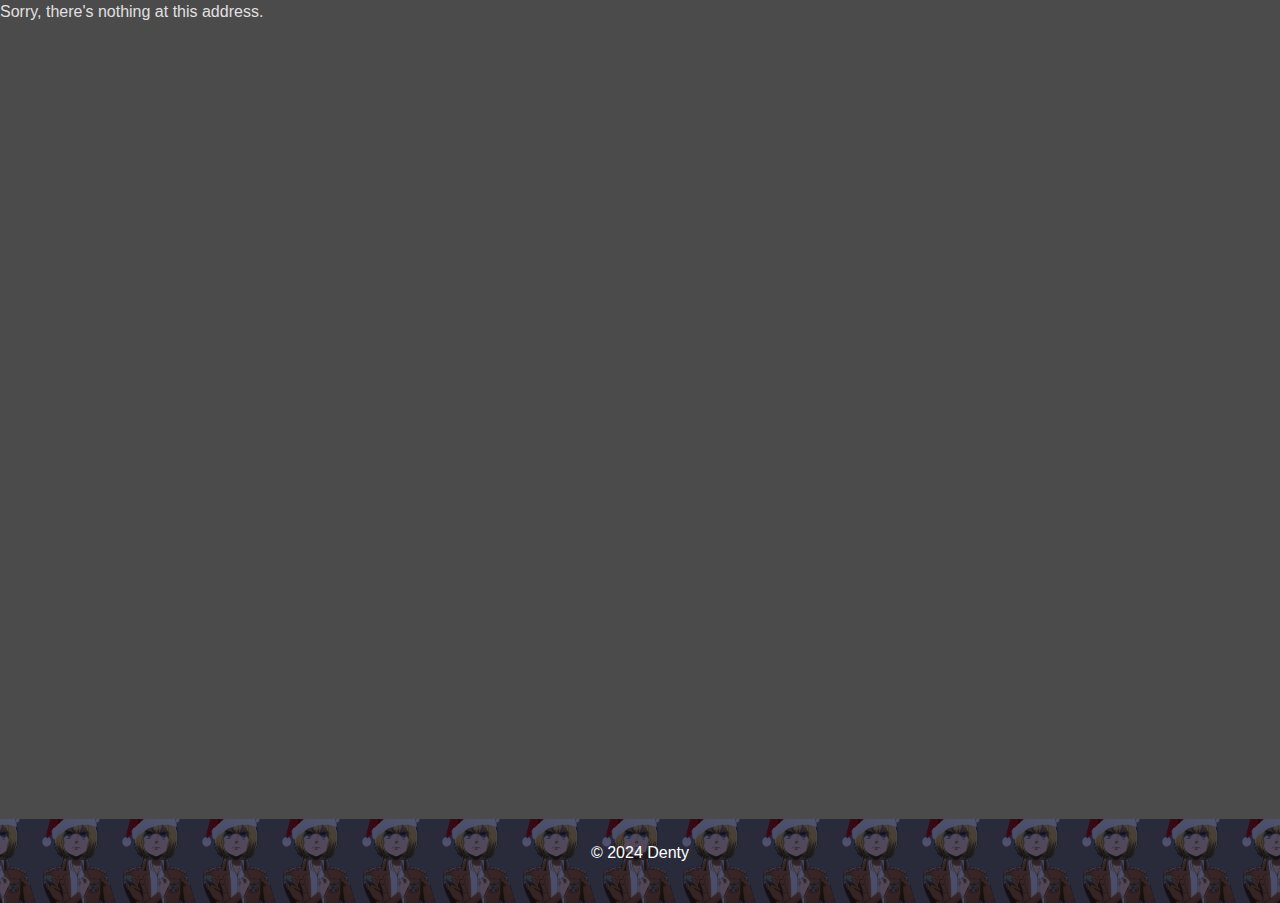
==== index.html @ e44e6a88 "Deploying to gh-pages from  @ 4a2d07b7f7b08143fd5eb42b7f73e3e64928193b 🚀" ====
<!DOCTYPE html>
<html lang="en">

<head>
    <!-- Primary Meta Tags -->
    <title>Denty - About Me</title>
    <meta name="title" content="Denty - About Me" />
    <meta name="description" content="My Portfolio" />
    <meta charset="utf-8" />
    <meta name="viewport" content="width=device-width, initial-scale=1.0" />
    <base href="/" />
    <!-- PWA and Icons -->
    <link href="manifest.webmanifest" rel="manifest" />
    <link rel="apple-touch-icon" sizes="512x512" href="icon-512.png" />
    <link rel="apple-touch-icon" sizes="192x192" href="icon-192.png" />
    <link rel="icon" type="image/png" href="favicon.png" />
    <!-- Stylesheets -->
    <link href="https://cdn.jsdelivr.net/npm/bootstrap@5.3.3/dist/css/bootstrap.min.css" rel="stylesheet" integrity="sha384-QWTKZyjpPEjISv5WaRU9OFeRpok6YctnYmDr5pNlyT2bRjXh0JMhjY6hW+ALEwIH" crossorigin="anonymous" />
    <!-- Custom and Framework Styles -->
    <link rel="stylesheet" href="css/bootstrap/bootstrap.min.css" />
    <link href="css/app.css" rel="stylesheet" />
    <link href="ghp-app.styles.css" rel="stylesheet" />
    <link href="_content/Blazorise.Icons.FontAwesome/v6/css/all.min.css" rel="stylesheet" />
    <link href="_content/Blazorise/blazorise.css" rel="stylesheet" />
    <link href="_content/Blazorise.Bootstrap5/blazorise.bootstrap5.css" rel="stylesheet" />
    <!-- Simple View Tracking -->
    <script data-goatcounter="https://031606.goatcounter.com/count" async src="//gc.zgo.at/count.js"></script>
</head>

<body>
    <div id="app">
        <div style="position:absolute; top:30vh; width:100%; text-align:center">
            <div style="display:flex; gap:10px; justify-content:center; align-items:center">
                <div style="color: snow" class="spinner-border" role="status"></div>
                <div style="color: snow">
                    <h2>The application is loading...</h2>
                </div>
                <div style="height: 150px;">
                    <img src="img/loadingImg.png" width="150" height="150" />
                </div>
            </div>
        </div>
    </div>

    <div id="blazor-error-ui">
        An unhandled error has occurred.
        <a href="" class="reload">Reload</a>
        <a class="dismiss">🗙</a>
    </div>
    <script src="_framework/blazor.webassembly.js"></script>

    <script src="sw-registrator.js"></script>
</body>

</html>
---- css/app.css ----
:root {
    --bg-color: #4b4b4b; /* Dark gray background */
    --text-color: #e0e0e0; /* Light gray text */
    --secondary-color: #3c3c3c; /* Slightly lighter gray for panels or cards */
    --accent-color: #4caf50; /* Accent color (green, can be changed) */
    --button-bg-color: #4c4c4c; /* Medium gray for buttons */
    --button-text-color: #ffffff; /* White text on buttons */
}

html, body {
    font-family: 'Helvetica Neue', Helvetica, Arial, sans-serif;
    background-color: var(--bg-color);
    color: var(--text-color);
}


h1:focus {
    outline: none;
}


a, .btn-link {
    color: var(--accent-color);
}

.btn-primary {
    background-color: var(--button-bg-color);
    color: var(--button-text-color);
    border-color: #1861ac;
}

.btn:focus, .btn:active:focus, .btn-link.nav-link:focus, .form-control:focus, .form-check-input:focus {
  box-shadow: 0 0 0 0.1rem white, 0 0 0 0.25rem #258cfb;
}

.content {
    padding-top: 1.1rem;
}

.valid.modified:not([type=checkbox]) {
    outline: 1px solid #26b050;
}

.invalid {
    outline: 1px solid red;
}

.validation-message {
    color: red;
}

#blazor-error-ui {
    background: lightyellow;
    bottom: 0;
    box-shadow: 0 -1px 2px rgba(0, 0, 0, 0.2);
    display: none;
    left: 0;
    padding: 0.6rem 1.25rem 0.7rem 1.25rem;
    position: fixed;
    width: 100%;
    z-index: 1000;
}

    #blazor-error-ui .dismiss {
        cursor: pointer;
        position: absolute;
        right: 0.75rem;
        top: 0.5rem;
    }

.blazor-error-boundary {
    background: url([data-uri]) no-repeat 1rem/1.8rem, #b32121;
    padding: 1rem 1rem 1rem 3.7rem;
    color: white;
}

    .blazor-error-boundary::after {
        content: "An error has occurred."
    }

.loading-progress {
    position: relative;
    display: block;
    width: 8rem;
    height: 8rem;
    margin: 20vh auto 1rem auto;
}

    .loading-progress circle {
        fill: none;
        stroke: #e0e0e0;
        stroke-width: 0.6rem;
        transform-origin: 50% 50%;
        transform: rotate(-90deg);
    }

        .loading-progress circle:last-child {
            stroke: #1b6ec2;
            stroke-dasharray: calc(3.141 * var(--blazor-load-percentage, 0%) * 0.8), 500%;
            transition: stroke-dasharray 0.05s ease-in-out;
        }

.loading-progress-text {
    position: absolute;
    text-align: center;
    font-weight: bold;
    inset: calc(20vh + 3.25rem) 0 auto 0.2rem;
}

    .loading-progress-text:after {
        content: var(--blazor-load-percentage-text, "Loading");
    }

code {
    color: #c02d76;
}
---- ghp-app.styles.css ----
/* /Components/ModalDialog.razor.rz.scp.css */
.modal-content[b-tohvgyw1y7] {
    background-color: #404040;
}

.modal-body[b-tohvgyw1y7] {
    text-align: center;
}

.modal-title[b-tohvgyw1y7] {
    text-align: center;
}
/* /Components/UpdateAvailableDetector.razor.rz.scp.css */
.floating-update-button[b-dhvqprm7at] {
  position: fixed;

  right: 2rem;
  bottom: 2rem;

  padding: 1rem 1.5rem;

  animation: fadein-b-dhvqprm7at 2s ease-out;
}

@keyframes fadein-b-dhvqprm7at {
  from { right: -100%; }
  to { right: 2rem; }
}
/* /Layout/MainLayout.razor.rz.scp.css */
/* Global page container */
.page[b-4h9a7wv4a7] {
    position: relative;
    display: flex;
    flex-direction: column;
    background-color: var(--bg-color);
    min-height: 91vh;
}

/* Main content area */
main[b-4h9a7wv4a7] {
    flex: 1;
    background-color: var(--bg-color);
    color: var(--text-color);
}

/* Sidebar with gradient */
.sidebar[b-4h9a7wv4a7] {
    background-image: linear-gradient(180deg, rgb(5, 39, 103) 0%, #3a0647 70%);
    color: var(--text-color); /* Light text color in sidebar */
}

/* Top row for the header */
.top-row[b-4h9a7wv4a7] {
    background-color: #2a2a2a; /* Dark gray background for header */
    border-bottom: 1px solid #444444; /* Dark border */
    justify-content: flex-end;
    height: 3.5rem;
    display: flex;
    align-items: center;
    color: var(--text-color); /* Text color for header */
}

    /* Links and buttons in the top row */
    .top-row[b-4h9a7wv4a7]  a,
    .top-row[b-4h9a7wv4a7]  .btn-link {
        white-space: nowrap;
        margin-left: 1.5rem;
        text-decoration: none;
        color: var(--accent-color); /* Accent color for links */
    }

        .top-row[b-4h9a7wv4a7]  a:hover,
        .top-row[b-4h9a7wv4a7]  .btn-link:hover {
            text-decoration: underline;
        }

/* Responsiveness for small screens */
@media (max-width: 640.98px) {
    .top-row[b-4h9a7wv4a7] {
        justify-content: space-between;
    }

        .top-row[b-4h9a7wv4a7]  a,
        .top-row[b-4h9a7wv4a7]  .btn-link {
            margin-left: 0;
        }
}

/* Large screen layout adjustments */
@media (min-width: 641px) {
    .page[b-4h9a7wv4a7] {
        flex-direction: row;
    }

    .sidebar[b-4h9a7wv4a7] {
        width: 250px;
        height: 100vh;
        position: sticky;
        top: 0;
    }

    .top-row[b-4h9a7wv4a7] {
        position: sticky;
        top: 0;
        z-index: 1;
    }

        .top-row.auth[b-4h9a7wv4a7]  a:first-child {
            flex: 1;
            text-align: right;
            width: 0;
        }

    .top-row[b-4h9a7wv4a7], article[b-4h9a7wv4a7] {
        padding-left: 2rem !important;
        padding-right: 1.5rem !important;
    }
}

.footer[b-4h9a7wv4a7] {
    background-color: #292b3a;
    color: #ffffff;
    text-align: center;
    padding: 22px 0;
    width: 100%;
    box-sizing: border-box;
    background-image: url('img/ArminChristmas.png');
    background-size: 80px;
    background-position: center;
    background-blend-mode:  overlay;
}
/* /Layout/NavMenu.razor.rz.scp.css */
.navbar-toggler[b-vtlht0l2p8] {
    background-color: rgba(255, 255, 255, 0.1);
}

.top-row[b-vtlht0l2p8] {
    height: 3.5rem;
    background-color: rgba(0,0,0,0.4);
}

.navbar-brand[b-vtlht0l2p8] {
    font-size: 1.1rem;
}

.bi[b-vtlht0l2p8] {
    display: inline-block;
    position: relative;
    width: 1.25rem;
    height: 1.25rem;
    margin-right: 0.75rem;
    top: -1px;
    background-size: cover;
}

.bi-house-door-fill-nav-menu[b-vtlht0l2p8] {
    background-image: url("data:image/svg+xml,%3Csvg xmlns='http://www.w3.org/2000/svg' width='16' height='16' fill='white' class='bi bi-house-door-fill' viewBox='0 0 16 16'%3E%3Cpath d='M6.5 14.5v-3.505c0-.245.25-.495.5-.495h2c.25 0 .5.25.5.5v3.5a.5.5 0 0 0 .5.5h4a.5.5 0 0 0 .5-.5v-7a.5.5 0 0 0-.146-.354L13 5.793V2.5a.5.5 0 0 0-.5-.5h-1a.5.5 0 0 0-.5.5v1.293L8.354 1.146a.5.5 0 0 0-.708 0l-6 6A.5.5 0 0 0 1.5 7.5v7a.5.5 0 0 0 .5.5h4a.5.5 0 0 0 .5-.5Z'/%3E%3C/svg%3E");
}

.bi-plus-square-fill-nav-menu[b-vtlht0l2p8] {
    background-image: url("data:image/svg+xml,%3Csvg xmlns='http://www.w3.org/2000/svg' width='16' height='16' fill='white' class='bi bi-plus-square-fill' viewBox='0 0 16 16'%3E%3Cpath d='M2 0a2 2 0 0 0-2 2v12a2 2 0 0 0 2 2h12a2 2 0 0 0 2-2V2a2 2 0 0 0-2-2H2zm6.5 4.5v3h3a.5.5 0 0 1 0 1h-3v3a.5.5 0 0 1-1 0v-3h-3a.5.5 0 0 1 0-1h3v-3a.5.5 0 0 1 1 0z'/%3E%3C/svg%3E");
}

.bi-list-nested-nav-menu[b-vtlht0l2p8] {
    background-image: url("data:image/svg+xml,%3Csvg xmlns='http://www.w3.org/2000/svg' width='16' height='16' fill='white' class='bi bi-list-nested' viewBox='0 0 16 16'%3E%3Cpath fill-rule='evenodd' d='M4.5 11.5A.5.5 0 0 1 5 11h10a.5.5 0 0 1 0 1H5a.5.5 0 0 1-.5-.5zm-2-4A.5.5 0 0 1 3 7h10a.5.5 0 0 1 0 1H3a.5.5 0 0 1-.5-.5zm-2-4A.5.5 0 0 1 1 3h10a.5.5 0 0 1 0 1H1a.5.5 0 0 1-.5-.5z'/%3E%3C/svg%3E");
}

.nav-item[b-vtlht0l2p8] {
    font-size: 0.9rem;
    padding-bottom: 0.5rem;
}

    .nav-item:first-of-type[b-vtlht0l2p8] {
        padding-top: 1rem;
    }

    .nav-item:last-of-type[b-vtlht0l2p8] {
        padding-bottom: 1rem;
    }

    .nav-item[b-vtlht0l2p8]  a {
        color: #d7d7d7;
        border-radius: 4px;
        height: 3rem;
        display: flex;
        align-items: center;
        line-height: 3rem;
    }

.nav-item[b-vtlht0l2p8]  a.active {
    background-color: rgba(255,255,255,0.37);
    color: white;
}

.nav-item[b-vtlht0l2p8]  a:hover {
    background-color: rgba(255,255,255,0.1);
    color: white;
}

@media (min-width: 641px) {
    .navbar-toggler[b-vtlht0l2p8] {
        display: none;
    }

    .collapse[b-vtlht0l2p8] {
        /* Never collapse the sidebar for wide screens */
        display: block;
    }
    
    .nav-scrollable[b-vtlht0l2p8] {
        /* Allow sidebar to scroll for tall menus */
        height: calc(100vh - 3.5rem);
        overflow-y: auto;
    }
}
/* /Pages/Home.razor.rz.scp.css */
.header-section[b-pytu1ulssn] {
    text-align: center;
    padding: 35px;
    background-color: #1e1e2f;
    color: #f0f0f0;
    width: 100%;
    box-sizing: border-box;
    margin: 0;
}

h2[b-pytu1ulssn] {
    text-align: center;
    font-size: 2.5rem;
    margin-bottom: 20px;
    color: #fff;
}

.about-section[b-pytu1ulssn],
.portfolio-section[b-pytu1ulssn],
.contact-section[b-pytu1ulssn],
.experience-section[b-pytu1ulssn],
.skills-section[b-pytu1ulssn],
.community-section[b-pytu1ulssn] {
    padding: 20px;
    margin: 40px auto;
    max-width: 900px;
    background-color: #292b3a;
    color: #fff;
    border-radius: 8px;
    box-shadow: 0 15px 7px rgba(0, 0, 0, 0.2);
}

.contact-links[b-pytu1ulssn] {
    display: flex;
    flex-direction: column;
    align-items: center;
    gap: 15px;
}

.contact-item[b-pytu1ulssn] {
    display: flex;
    align-items: center;
    gap: 10px;
    font-size: 1.2rem;
}

    .contact-item i[b-pytu1ulssn] {
        font-size: 1.7rem;
        color: #ffcc00;
    }

    .contact-item a[b-pytu1ulssn] {
        color: #fff;
        text-decoration: none;
        font-weight: bold;
    }

        .contact-item a:hover[b-pytu1ulssn] {
            text-decoration: underline;
            text-decoration-color: #904cff;
        }

@media (max-width: 768px) {
    .contact-links[b-pytu1ulssn] {
        padding: 0 20px;
    }

    .contact-item[b-pytu1ulssn] {
        font-size: 1rem;
    }
}

.portfolio-section h2[b-pytu1ulssn] {
    text-align: center;
    font-size: 2.5rem;
    margin-bottom: 20px;
    color: #fff;
}

.experience-section .experience-grid[b-pytu1ulssn],
.skills-section .skills-grid[b-pytu1ulssn],
.community-section .community-grid[b-pytu1ulssn] {
    display: flex;
    flex-wrap: wrap;
    gap: 20px;
    justify-content: flex-start;
}

.experience-box[b-pytu1ulssn],
.skill-box[b-pytu1ulssn],
.community-box[b-pytu1ulssn] {
    text-align: left;
    background-color: #39365a;
    color: #fff;
    padding: 20px;
    margin: 7px 0;
    border-radius: 10px;
    box-shadow: 0 4px 8px rgba(0, 0, 0, 0.2);
    transition: transform 0.3s ease, box-shadow 0.3s ease;
}

    .experience-box:hover[b-pytu1ulssn],
    .skill-box:hover[b-pytu1ulssn],
    .community-box:hover[b-pytu1ulssn],
    .project-box:hover[b-pytu1ulssn] {
        transform: translateY(-5px);
        box-shadow: 0 8px 16px rgba(0, 0, 0, 0.2);
    }

    .experience-section p[b-pytu1ulssn],
    .community-box p[b-pytu1ulssn] {
        margin: 5px 0;
        font-size: 1rem;
    }

    .experience-box strong[b-pytu1ulssn],
    .community-box strong[b-pytu1ulssn] {
        color: #ffcc00;
    }

    .experience-section h3[b-pytu1ulssn],
    .community-box h3[b-pytu1ulssn],
    .project-box h3[b-pytu1ulssn] {
        font-size: 1.5rem;
        color: #ffcc00;
        margin-bottom: 10px;
    }

.experience-badges[b-pytu1ulssn] {
    display: flex;
    justify-content: center;
    gap: 13px;
    flex-wrap: wrap;
}

.badge[b-pytu1ulssn] {
    background-color: #00b7f1;
    color: #fff;
    padding: 5px 15px;
    border-radius: 50px;
    font-size: 1rem;
    font-weight: bold;
    box-shadow: 0 6px 6px rgba(0, 0, 0, 0.2);
    white-space: nowrap;
}

.skills-grid span[b-pytu1ulssn] {
    font-size: 1.2rem;
    color: #fff;
}

.project-grid[b-pytu1ulssn] {
    display: flex;
    flex-wrap: wrap;
    gap: 20px;
    justify-content: center;
}

.project-box[b-pytu1ulssn] {
    background-color: #39365a;
    padding: 20px;
    border-radius: 8px;
    width: calc(33.33% - 20px);
    box-sizing: border-box;
    text-align: center;
    transition: transform 0.3s ease, box-shadow 0.3s ease;
}

.project-description[b-pytu1ulssn] {
    font-size: 1rem;
    color: #fff;
    margin-bottom: 15px;
}

.project-box a[b-pytu1ulssn] {
    display: inline-block;
    margin: 5px 10px;
    padding: 8px 15px;
    background-color: #c29b00;
    color: #fff;
    text-decoration: none;
    border-radius: 5px;
    font-weight: bold;
}

    .project-box a:hover[b-pytu1ulssn] {
        background-color: #d8ad02;
    }

.disabled-link[b-pytu1ulssn] {
    pointer-events: none;
    color: gray;
    text-decoration: none;
}

@media (max-width: 768px) {
    .experience-box[b-pytu1ulssn],
    .skill-box[b-pytu1ulssn],
    .community-box[b-pytu1ulssn],
    .project-box[b-pytu1ulssn] {
        width: calc(50% - 20px);
    }
}

@media (max-width: 480px) {
    .experience-box[b-pytu1ulssn],
    .skill-box[b-pytu1ulssn],
    .community-box[b-pytu1ulssn],
    .project-box[b-pytu1ulssn] {
        width: 100%;
    }
}
---- _content/Blazorise/blazorise.css ----
﻿body:before {
  content: "mobile";
  display: none;
  visibility: hidden;
}

@media (min-width: 768px) {
  body:before {
    content: "tablet";
  }
}
@media (min-width: 992px) {
  body:before {
    content: "desktop";
  }
}
@media (min-width: 1200px) {
  body:before {
    content: "widescreen";
  }
}
@media (min-width: 1400px) {
  body:before {
    content: "fullhd";
  }
}
hr.divider.divider-solid {
  border-top: var(--b-divider-thickness, 1px) solid var(--b-divider-color, #999);
}
hr.divider.divider-dashed {
  border-top: var(--b-divider-thickness, 1px) dashed var(--b-divider-color, #999);
}
hr.divider.divider-dotted {
  border-top: var(--b-divider-thickness, 1px) dotted var(--b-divider-color, #999);
}
hr.divider.divider-text {
  position: relative;
  border: none;
  height: var(--b-divider-thickness, 1px);
  background: var(--b-divider-color, #999);
}
hr.divider.divider-text::before {
  content: attr(data-content);
  display: inline-block;
  background: #fff;
  font-weight: bold;
  font-size: var(--b-divider-font-size, 0.85rem);
  color: var(--b-divider-color, #999);
  border-radius: 30rem;
  padding: 0.2rem 2rem;
  position: absolute;
  top: 50%;
  left: 50%;
  transform: translate(-50%, -50%);
}

.b-drop-zone {
  position: relative;
  transition: all 300ms cubic-bezier(0.4, 0, 0.2, 1) 0ms;
}
.b-drop-zone.b-drop-zone-drag-block > * {
  pointer-events: none;
}
.b-drop-zone.b-drop-zone-drop-allowed {
  outline: 1px solid var(--b-theme-success, "#00FF00") !important;
}
.b-drop-zone.b-drop-zone-drop-not-allowed {
  outline: 1px solid var(--b-theme-danger, "#FF0000") !important;
}
.b-drop-zone-draggable:not(.draggable-preview-start) {
  cursor: grab;
  user-select: none;
}
.b-drop-zone-draggable:not(.draggable-preview-start):active {
  cursor: grabbing;
}
.b-drop-zone .draggable-placeholder {
  outline: 2px dashed var(--b-theme-primary, "#0000FF") !important;
  padding: 1rem;
}
.b-drop-zone .draggable-preview-start {
  height: 20px;
  width: 100%;
  position: absolute;
  top: 0;
  left: 0;
  z-index: 1;
}

.b-file-picker {
  display: inline-block;
  width: 100%;
  /*.dropdown {
      .custom-file {
          width: auto;

          .custom-file-label {
              border: 0;
          }
      }

      .b-file-picker-files {
          width: 100%;
      }

      .b-file-picker-file {
          margin-right: 1.5rem;
      }
  }*/
}
.b-file-picker .b-text-drop {
  border: 1px solid rgba(0, 0, 0, 0.15);
  margin-top: 0.5rem;
  display: block;
  text-align: center;
  font-size: 0.75rem;
  padding-top: 0.25rem;
  padding-bottom: 0.25rem;
}
.b-file-picker .b-file-picker-file {
  min-width: 25rem;
}
.b-file-picker .b-file-picker-file span {
  display: block;
}
.b-file-picker .b-file-picker-file .b-file-picker-file-size, .b-file-picker .b-file-picker-file .b-file-picker-file-status, .b-file-picker .b-file-picker-file .b-file-picker-file-relativepath {
  font-size: 0.75rem;
}

.b-input-color-picker {
  padding: 0.6rem;
}
.b-input-color-picker > .b-input-color-picker-preview {
  position: relative;
  z-index: 1;
  width: 100%;
  height: 100%;
  display: flex;
  flex-direction: row;
  justify-content: space-between;
  /*margin-bottom: 0.5em;*/
}
.b-input-color-picker > .b-input-color-picker-preview::before {
  position: absolute;
  content: "";
  top: 0;
  left: 0;
  width: 100%;
  height: 100%;
  background: url('data:image/svg+xml;utf8, <svg xmlns="http://www.w3.org/2000/svg" viewBox="0 0 2 2"><path fill="white" d="M1,0H2V1H1V0ZM0,1H1V2H0V1Z"/><path fill="gray" d="M0,0H1V1H0V0ZM1,1H2V2H1V1Z"/></svg>');
  background-size: 0.5em;
  border-radius: 0.15em;
  z-index: -1;
}
.b-input-color-picker > .b-input-color-picker-preview > .b-input-color-picker-curent-color {
  display: inline-block;
  width: 100%;
  height: 100%;
}
.b-input-color-picker[aria-disabled=true] {
  opacity: 0.65;
}

.progress.progress-xs {
  height: 0.25rem;
}
.progress.progress-sm {
  height: 0.5rem;
}
.progress.progress-md {
  height: 1rem;
}
.progress.progress-lg {
  height: 1.5rem;
}
.progress.progress-xl {
  height: 2rem;
}

.b-page-progress {
  width: 100%;
  height: 4px;
  z-index: 9999;
  top: 0;
  left: 0;
  position: fixed;
  display: none;
}
.b-page-progress .b-page-progress-indicator {
  width: 0;
  height: 100%;
  transition: height 0.3s;
  background-color: #000;
  transition: width 1s;
}
.b-page-progress .b-page-progress-indicator.b-page-progress-indicator-indeterminate {
  width: 30%;
  animation: running-page-progress 2s cubic-bezier(0.4, 0, 0.2, 1) infinite;
}
.b-page-progress.b-page-progress-active {
  display: block;
}

@keyframes running-page-progress {
  0% {
    margin-left: 0px;
    margin-right: 100%;
  }
  50% {
    margin-left: 25%;
    margin-right: 0%;
  }
  100% {
    margin-left: 100%;
    margin-right: 0;
  }
}
.tippy-box[data-animation=scale][data-placement^=top] {
  transform-origin: bottom;
}

.tippy-box[data-animation=scale][data-placement^=bottom] {
  transform-origin: top;
}

.tippy-box[data-animation=scale][data-placement^=left] {
  transform-origin: right;
}

.tippy-box[data-animation=scale][data-placement^=right] {
  transform-origin: left;
}

.tippy-box[data-animation=scale][data-state=hidden] {
  transform: scale(0.5);
  opacity: 0;
}

.tippy-box[data-theme~=blazorise] {
  background-color: RGBA( var(--b-tooltip-background-color-r, 128), var(--b-tooltip-background-color-g, 128), var(--b-tooltip-background-color-b, 128), var(--b-tooltip-background-opacity, 0.9) );
  color: var(--b-tooltip-color, #ffffff);
}

.tippy-box[data-theme~=blazorise][data-placement^=top] > .tippy-arrow::before {
  border-top-color: RGBA( var(--b-tooltip-background-color-r, 128), var(--b-tooltip-background-color-g, 128), var(--b-tooltip-background-color-b, 128), var(--b-tooltip-background-opacity, 0.9) );
}

.tippy-box[data-theme~=blazorise][data-placement^=bottom] > .tippy-arrow::before {
  border-bottom-color: RGBA( var(--b-tooltip-background-color-r, 128), var(--b-tooltip-background-color-g, 128), var(--b-tooltip-background-color-b, 128), var(--b-tooltip-background-opacity, 0.9) );
}

.tippy-box[data-theme~=blazorise][data-placement^=left] > .tippy-arrow::before {
  border-left-color: RGBA( var(--b-tooltip-background-color-r, 128), var(--b-tooltip-background-color-g, 128), var(--b-tooltip-background-color-b, 128), var(--b-tooltip-background-opacity, 0.9) );
}

.tippy-box[data-theme~=blazorise][data-placement^=right] > .tippy-arrow::before {
  border-right-color: RGBA( var(--b-tooltip-background-color-r, 128), var(--b-tooltip-background-color-g, 128), var(--b-tooltip-background-color-b, 128), var(--b-tooltip-background-opacity, 0.9) );
}

.tippy-box[data-theme~=blazorise] > .tippy-svg-arrow {
  fill: RGBA( var(--b-tooltip-background-color-r, 128), var(--b-tooltip-background-color-g, 128), var(--b-tooltip-background-color-b, 128), var(--b-tooltip-background-opacity, 0.9) );
}

.b-tooltip-inline {
  display: inline-block;
}

.b-layout {
  display: flex;
  flex: auto;
  flex-direction: column;
}
.b-layout.b-layout-root {
  height: 100vh;
}

.b-layout,
.b-layout * {
  box-sizing: border-box;
}

@keyframes spinner {
  0% {
    transform: translate3d(-50%, -50%, 0) rotate(0deg);
  }
  100% {
    transform: translate3d(-50%, -50%, 0) rotate(360deg);
  }
}
.b-layout > .b-layout-loading {
  z-index: 9999;
  position: fixed;
  width: 100%;
  height: 100%;
  background: rgba(0, 0, 0, 0.3);
}
.b-layout > .b-layout-loading:before {
  animation: 1s linear infinite spinner;
  border: solid 3px #eee;
  border-bottom-color: var(--b-theme-primary);
  border-radius: 50%;
  height: 40px;
  left: 50%;
  position: absolute;
  top: 50%;
  transform: translate3d(-50%, -50%, 0);
  width: 40px;
  content: " ";
}
.b-layout.b-layout-has-sider {
  flex-direction: row;
  min-height: 0;
}
.b-layout.b-layout-has-sider .b-layout {
  overflow-x: hidden;
}

.b-layout-header,
.b-layout-footer {
  flex: 0 0 auto;
}

.b-layout-header {
  color: rgba(0, 0, 0, 0.65);
}

.b-layout.b-layout-root.b-layout-has-sider > .b-layout-header-fixed,
.b-layout.b-layout-root.b-layout-has-sider > .b-layout > .b-layout-header-fixed {
  position: sticky;
  top: 0;
  width: 100%;
  flex: 0;
}

.b-layout.b-layout-root:not(.b-layout-has-sider) .b-layout-header-fixed,
.b-layout.b-layout-root:not(.b-layout-has-sider) > .b-layout .b-layout-header-fixed {
  position: fixed;
  top: 0;
  left: 0;
  right: 0;
  flex: 0;
}
.b-layout.b-layout-root:not(.b-layout-has-sider) .b-layout-header-fixed + .b-layout-content,
.b-layout.b-layout-root:not(.b-layout-has-sider) > .b-layout .b-layout-header-fixed + .b-layout-content {
  margin-top: var(--b-bar-horizontal-height, auto);
}

.b-layout.b-layout-root > .b-layout-header.b-layout-header-fixed + .b-layout.b-layout-has-sider {
  margin-top: var(--b-bar-horizontal-height, auto);
}

.b-layout-footer {
  color: rgba(0, 0, 0, 0.65);
}
.b-layout-footer-fixed {
  position: sticky;
  z-index: 1;
  bottom: 0;
  flex: 0;
}

.b-layout-content {
  flex: 1;
}

.b-layout-sider {
  display: flex;
  position: relative;
  background: #001529;
}

.b-layout-sider-content {
  position: sticky;
  top: 0;
  z-index: 2;
}

.b-layout-header .navbar {
  line-height: inherit;
}

.b-bar-horizontal[data-collapse=hide] {
  flex-wrap: nowrap;
}
.b-bar-horizontal[data-collapse=hide][data-broken=true] {
  height: auto;
}
.b-bar-horizontal[data-broken=false] {
  height: auto;
}

.b-layout > .b-layout-header .b-bar-horizontal[data-collapse=hide][data-broken=true] {
  height: var(--b-bar-horizontal-height, auto);
}
.b-layout > .b-layout-header .b-bar-horizontal[data-broken=false] {
  height: var(--b-bar-horizontal-height, auto);
}

.b-bar-initial {
  display: none !important;
}

.b-bar-vertical-inline,
.b-bar-vertical-popout,
.b-bar-vertical-small {
  display: flex;
  flex-direction: column;
  flex-wrap: nowrap;
  position: sticky;
  top: 0;
  padding: 0;
  min-width: var(--b-vertical-bar-width, 230px);
  max-width: var(--b-vertical-bar-width, 230px);
  width: var(--b-vertical-bar-width, 230px);
  box-shadow: 2px 0 6px rgba(0, 21, 41, 0.35);
  height: 100%;
  -webkit-user-select: none;
  -moz-user-select: none;
  -ms-user-select: none;
  user-select: none;
  /* 
      Theming
  */
}
.b-bar-vertical-inline:not(.b-bar-initial),
.b-bar-vertical-popout:not(.b-bar-initial),
.b-bar-vertical-small:not(.b-bar-initial) {
  transition: width 200ms ease-in-out, min-width 200ms ease-in-out;
}
.b-bar-vertical-inline .b-bar-menu,
.b-bar-vertical-popout .b-bar-menu,
.b-bar-vertical-small .b-bar-menu {
  width: 100%;
  display: flex;
  flex: 1;
  justify-content: space-between;
  flex-direction: column;
  align-self: stretch;
}
.b-bar-vertical-inline .b-bar-brand,
.b-bar-vertical-popout .b-bar-brand,
.b-bar-vertical-small .b-bar-brand {
  width: 100%;
  display: flex;
  height: var(--b-vertical-bar-brand-height, 64px);
  min-height: var(--b-vertical-bar-brand-height, 64px);
}
.b-bar-vertical-inline .b-bar-toggler-inline,
.b-bar-vertical-popout .b-bar-toggler-inline,
.b-bar-vertical-small .b-bar-toggler-inline {
  height: var(--b-vertical-bar-brand-height, 64px);
  padding: 12px;
  display: inline-flex;
  cursor: pointer;
  position: absolute;
  right: 0;
}
.b-bar-vertical-inline .b-bar-toggler-inline > *,
.b-bar-vertical-popout .b-bar-toggler-inline > *,
.b-bar-vertical-small .b-bar-toggler-inline > * {
  margin: auto;
}
.b-bar-vertical-inline .b-bar-toggler-popout:not(.b-bar-mobile-toggle),
.b-bar-vertical-popout .b-bar-toggler-popout:not(.b-bar-mobile-toggle),
.b-bar-vertical-small .b-bar-toggler-popout:not(.b-bar-mobile-toggle) {
  display: flex;
  position: fixed;
  left: var(--b-vertical-bar-width, 230px);
  border-radius: 0px 10px 10px 0px;
  border: 0px;
  width: 10px;
  height: 40px;
  padding: 5px;
  align-items: center;
  box-shadow: 2px 0 6px rgba(0, 21, 41, 0.35);
  cursor: pointer;
}
.b-bar-vertical-inline .b-bar-toggler-popout:not(.b-bar-mobile-toggle):not(.b-bar-initial),
.b-bar-vertical-popout .b-bar-toggler-popout:not(.b-bar-mobile-toggle):not(.b-bar-initial),
.b-bar-vertical-small .b-bar-toggler-popout:not(.b-bar-mobile-toggle):not(.b-bar-initial) {
  transition: width 200ms ease-in-out, left 200ms ease-in-out;
}
.b-bar-vertical-inline .b-bar-toggler-popout:not(.b-bar-mobile-toggle) > *,
.b-bar-vertical-popout .b-bar-toggler-popout:not(.b-bar-mobile-toggle) > *,
.b-bar-vertical-small .b-bar-toggler-popout:not(.b-bar-mobile-toggle) > * {
  margin: auto;
  display: none;
}
.b-bar-vertical-inline .b-bar-toggler-popout:not(.b-bar-mobile-toggle):hover,
.b-bar-vertical-popout .b-bar-toggler-popout:not(.b-bar-mobile-toggle):hover,
.b-bar-vertical-small .b-bar-toggler-popout:not(.b-bar-mobile-toggle):hover {
  width: 45px;
}
.b-bar-vertical-inline .b-bar-toggler-popout:not(.b-bar-mobile-toggle):hover > *,
.b-bar-vertical-popout .b-bar-toggler-popout:not(.b-bar-mobile-toggle):hover > *,
.b-bar-vertical-small .b-bar-toggler-popout:not(.b-bar-mobile-toggle):hover > * {
  display: block;
}
.b-bar-vertical-inline .b-bar-item,
.b-bar-vertical-popout .b-bar-item,
.b-bar-vertical-small .b-bar-item {
  margin: auto;
  flex-grow: 1;
  min-height: 40px;
}
.b-bar-vertical-inline .b-bar-item .b-bar-icon,
.b-bar-vertical-popout .b-bar-item .b-bar-icon,
.b-bar-vertical-small .b-bar-item .b-bar-icon {
  font-size: 1.25rem;
  vertical-align: middle;
  margin: 3px;
  display: inline-block;
}
.b-bar-vertical-inline .b-bar-start,
.b-bar-vertical-popout .b-bar-start,
.b-bar-vertical-small .b-bar-start {
  width: 100%;
  display: block;
}
.b-bar-vertical-inline .b-bar-end,
.b-bar-vertical-popout .b-bar-end,
.b-bar-vertical-small .b-bar-end {
  padding-bottom: 1rem;
  width: 100%;
  padding-top: 1rem;
  display: block;
}
.b-bar-vertical-inline .b-bar-end .b-bar-dropdown-menu-container,
.b-bar-vertical-popout .b-bar-end .b-bar-dropdown-menu-container,
.b-bar-vertical-small .b-bar-end .b-bar-dropdown-menu-container {
  bottom: 0;
  padding-bottom: 0.5rem;
}
.b-bar-vertical-inline .b-bar-link,
.b-bar-vertical-popout .b-bar-link,
.b-bar-vertical-small .b-bar-link {
  display: block;
  width: 100%;
  text-decoration: none;
  padding: 0.5rem 0.5rem 0.5rem 1.5rem;
  cursor: pointer;
  overflow-x: hidden;
  line-height: 1.5rem;
  vertical-align: middle;
  transition: font-size 150ms ease-in;
}
.b-bar-vertical-inline .b-bar-label,
.b-bar-vertical-popout .b-bar-label,
.b-bar-vertical-small .b-bar-label {
  background: transparent;
  color: #adb5bd;
  padding: 0.375rem 1.25rem;
  font-size: 0.75rem;
  text-overflow: ellipsis;
  overflow-x: hidden;
}
.b-bar-vertical-inline .b-bar-dropdown .b-bar-dropdown-toggle:before,
.b-bar-vertical-popout .b-bar-dropdown .b-bar-dropdown-toggle:before,
.b-bar-vertical-small .b-bar-dropdown .b-bar-dropdown-toggle:before {
  content: " ";
  border: solid;
  border-width: 0 2px 2px 0;
  display: inline-block;
  padding: 2px;
  right: 1rem;
  transition: transform 200ms ease-out;
  float: right;
  position: relative;
  -webkit-transform: rotate(225deg);
  transform: rotate(225deg);
  top: 0.7rem;
}
.b-bar-vertical-inline .b-bar-dropdown:not([data-visible=true]) .b-bar-dropdown-toggle:before,
.b-bar-vertical-popout .b-bar-dropdown:not([data-visible=true]) .b-bar-dropdown-toggle:before,
.b-bar-vertical-small .b-bar-dropdown:not([data-visible=true]) .b-bar-dropdown-toggle:before {
  -webkit-transform: rotate(45deg);
  transform: rotate(45deg);
  top: 0.5rem;
}
.b-bar-vertical-inline .b-bar-dropdown .b-bar-dropdown-menu,
.b-bar-vertical-popout .b-bar-dropdown .b-bar-dropdown-menu,
.b-bar-vertical-small .b-bar-dropdown .b-bar-dropdown-menu {
  display: none;
  background: inherit;
  color: inherit;
  float: none;
  padding: 5px 0px;
}
.b-bar-vertical-inline .b-bar-dropdown .b-bar-dropdown-menu[data-visible=true],
.b-bar-vertical-popout .b-bar-dropdown .b-bar-dropdown-menu[data-visible=true],
.b-bar-vertical-small .b-bar-dropdown .b-bar-dropdown-menu[data-visible=true] {
  display: block;
}
.b-bar-vertical-inline .b-bar-dropdown .b-bar-dropdown-menu .b-bar-dropdown-item,
.b-bar-vertical-popout .b-bar-dropdown .b-bar-dropdown-menu .b-bar-dropdown-item,
.b-bar-vertical-small .b-bar-dropdown .b-bar-dropdown-menu .b-bar-dropdown-item {
  position: relative;
  color: inherit;
  transition: background 100ms ease-in-out, color 100ms ease-in-out;
  text-decoration: none;
  display: block;
  width: 100%;
  overflow-x: hidden;
}
.b-bar-vertical-inline .b-bar-dropdown .b-bar-dropdown-menu .b-bar-dropdown-item i,
.b-bar-vertical-popout .b-bar-dropdown .b-bar-dropdown-menu .b-bar-dropdown-item i,
.b-bar-vertical-small .b-bar-dropdown .b-bar-dropdown-menu .b-bar-dropdown-item i {
  margin-right: 0.3rem;
}
.b-bar-vertical-inline .b-bar-dropdown .b-bar-dropdown-menu:before,
.b-bar-vertical-popout .b-bar-dropdown .b-bar-dropdown-menu:before,
.b-bar-vertical-small .b-bar-dropdown .b-bar-dropdown-menu:before {
  background: inherit;
  box-shadow: none;
}
.b-bar-vertical-inline .b-bar-mobile-toggle,
.b-bar-vertical-popout .b-bar-mobile-toggle,
.b-bar-vertical-small .b-bar-mobile-toggle {
  right: 20px;
  margin: auto;
  display: none;
}
.b-bar-vertical-inline .b-bar-item-multi-line,
.b-bar-vertical-popout .b-bar-item-multi-line,
.b-bar-vertical-small .b-bar-item-multi-line {
  display: -webkit-box !important;
  -webkit-box-orient: vertical;
  -webkit-line-clamp: var(--b-bar-item-lines, 2);
  white-space: normal !important;
  overflow: hidden;
  text-overflow: ellipsis;
}
.b-bar-vertical-inline.b-bar-dark,
.b-bar-vertical-popout.b-bar-dark,
.b-bar-vertical-small.b-bar-dark {
  background: var(--b-bar-dark-background, #001529);
  color: var(--b-bar-dark-color, rgba(255, 255, 255, 0.5));
}
.b-bar-vertical-inline.b-bar-dark .b-bar-brand,
.b-bar-vertical-popout.b-bar-dark .b-bar-brand,
.b-bar-vertical-small.b-bar-dark .b-bar-brand {
  background: var(--b-bar-brand-dark-background, rgba(255, 255, 255, 0.025));
}
.b-bar-vertical-inline.b-bar-dark .b-bar-brand .b-bar-link,
.b-bar-vertical-popout.b-bar-dark .b-bar-brand .b-bar-link,
.b-bar-vertical-small.b-bar-dark .b-bar-brand .b-bar-link {
  color: #fff;
}
.b-bar-vertical-inline.b-bar-dark .b-bar-brand .b-bar-link.active,
.b-bar-vertical-popout.b-bar-dark .b-bar-brand .b-bar-link.active,
.b-bar-vertical-small.b-bar-dark .b-bar-brand .b-bar-link.active {
  color: #fff;
  background: inherit;
}
.b-bar-vertical-inline.b-bar-dark .b-bar-brand .b-bar-link:hover,
.b-bar-vertical-popout.b-bar-dark .b-bar-brand .b-bar-link:hover,
.b-bar-vertical-small.b-bar-dark .b-bar-brand .b-bar-link:hover {
  color: #fff;
  background: inherit;
}
.b-bar-vertical-inline.b-bar-dark .b-bar-toggler-popout:not(.b-bar-mobile-toggle),
.b-bar-vertical-popout.b-bar-dark .b-bar-toggler-popout:not(.b-bar-mobile-toggle),
.b-bar-vertical-small.b-bar-dark .b-bar-toggler-popout:not(.b-bar-mobile-toggle) {
  background: var(--b-bar-dark-background, #001529);
  color: var(--b-bar-dark-color, rgba(255, 255, 255, 0.5));
}
.b-bar-vertical-inline.b-bar-dark .b-bar-dropdown-menu,
.b-bar-vertical-popout.b-bar-dark .b-bar-dropdown-menu,
.b-bar-vertical-small.b-bar-dark .b-bar-dropdown-menu {
  background: var(--b-bar-dropdown-dark-background, #000c17);
}
.b-bar-vertical-inline.b-bar-dark .b-bar-dropdown-menu .b-bar-dropdown-item.active,
.b-bar-vertical-popout.b-bar-dark .b-bar-dropdown-menu .b-bar-dropdown-item.active,
.b-bar-vertical-small.b-bar-dark .b-bar-dropdown-menu .b-bar-dropdown-item.active {
  color: var(--b-bar-item-dark-active-color, #fff);
  background: var(--b-bar-item-dark-active-background, #0288D1);
}
.b-bar-vertical-inline.b-bar-dark .b-bar-dropdown-menu .b-bar-dropdown-item:hover,
.b-bar-vertical-popout.b-bar-dark .b-bar-dropdown-menu .b-bar-dropdown-item:hover,
.b-bar-vertical-small.b-bar-dark .b-bar-dropdown-menu .b-bar-dropdown-item:hover {
  color: var(--b-bar-item-dark-hover-color, #fff);
  background: var(--b-bar-item-dark-hover-background, rgba(255, 255, 255, 0.3));
}
.b-bar-vertical-inline.b-bar-dark .b-bar-link,
.b-bar-vertical-popout.b-bar-dark .b-bar-link,
.b-bar-vertical-small.b-bar-dark .b-bar-link {
  color: inherit;
}
.b-bar-vertical-inline.b-bar-dark .b-bar-link.active,
.b-bar-vertical-popout.b-bar-dark .b-bar-link.active,
.b-bar-vertical-small.b-bar-dark .b-bar-link.active {
  color: var(--b-bar-item-dark-active-color, #fff);
  background: var(--b-bar-item-dark-active-background, #0288D1);
}
.b-bar-vertical-inline.b-bar-dark .b-bar-link:hover,
.b-bar-vertical-popout.b-bar-dark .b-bar-link:hover,
.b-bar-vertical-small.b-bar-dark .b-bar-link:hover {
  color: var(--b-bar-item-dark-hover-color, #fff);
  background: var(--b-bar-item-dark-hover-background, rgba(255, 255, 255, 0.3));
}
.b-bar-vertical-inline.b-bar-light,
.b-bar-vertical-popout.b-bar-light,
.b-bar-vertical-small.b-bar-light {
  background: var(--b-bar-light-background, #fff);
  color: var(--b-bar-light-color, rgba(0, 0, 0, 0.7));
}
.b-bar-vertical-inline.b-bar-light .b-bar-brand,
.b-bar-vertical-popout.b-bar-light .b-bar-brand,
.b-bar-vertical-small.b-bar-light .b-bar-brand {
  background: var(--b-bar-brand-light-background, rgba(0, 0, 0, 0.025));
}
.b-bar-vertical-inline.b-bar-light .b-bar-brand .b-bar-link,
.b-bar-vertical-popout.b-bar-light .b-bar-brand .b-bar-link,
.b-bar-vertical-small.b-bar-light .b-bar-brand .b-bar-link {
  color: #000;
}
.b-bar-vertical-inline.b-bar-light .b-bar-brand .b-bar-link.active,
.b-bar-vertical-popout.b-bar-light .b-bar-brand .b-bar-link.active,
.b-bar-vertical-small.b-bar-light .b-bar-brand .b-bar-link.active {
  background: inherit;
}
.b-bar-vertical-inline.b-bar-light .b-bar-brand .b-bar-link:hover,
.b-bar-vertical-popout.b-bar-light .b-bar-brand .b-bar-link:hover,
.b-bar-vertical-small.b-bar-light .b-bar-brand .b-bar-link:hover {
  background: inherit;
}
.b-bar-vertical-inline.b-bar-light .b-bar-toggler-popout:not(.b-bar-mobile-toggle),
.b-bar-vertical-popout.b-bar-light .b-bar-toggler-popout:not(.b-bar-mobile-toggle),
.b-bar-vertical-small.b-bar-light .b-bar-toggler-popout:not(.b-bar-mobile-toggle) {
  background: var(--b-bar-brand-light-background, #fff);
  color: var(--b-bar-light-color, rgba(0, 0, 0, 0.7));
}
.b-bar-vertical-inline.b-bar-light .b-bar-dropdown-menu,
.b-bar-vertical-popout.b-bar-light .b-bar-dropdown-menu,
.b-bar-vertical-small.b-bar-light .b-bar-dropdown-menu {
  background: var(--b-bar-dropdown-light-background, #f2f2f2);
}
.b-bar-vertical-inline.b-bar-light .b-bar-dropdown-menu .b-bar-dropdown-item.active,
.b-bar-vertical-popout.b-bar-light .b-bar-dropdown-menu .b-bar-dropdown-item.active,
.b-bar-vertical-small.b-bar-light .b-bar-dropdown-menu .b-bar-dropdown-item.active {
  color: var(--b-bar-item-light-active-color, #000);
  background: var(--b-bar-item-light-active-background, #0288D1);
}
.b-bar-vertical-inline.b-bar-light .b-bar-dropdown-menu .b-bar-dropdown-item:hover,
.b-bar-vertical-popout.b-bar-light .b-bar-dropdown-menu .b-bar-dropdown-item:hover,
.b-bar-vertical-small.b-bar-light .b-bar-dropdown-menu .b-bar-dropdown-item:hover {
  color: var(--b-bar-item-light-hover-color, #000);
  background: var(--b-bar-item-light-hover-background, rgba(0, 0, 0, 0.3));
}
.b-bar-vertical-inline.b-bar-light .b-bar-link,
.b-bar-vertical-popout.b-bar-light .b-bar-link,
.b-bar-vertical-small.b-bar-light .b-bar-link {
  color: inherit;
}
.b-bar-vertical-inline.b-bar-light .b-bar-link.active,
.b-bar-vertical-popout.b-bar-light .b-bar-link.active,
.b-bar-vertical-small.b-bar-light .b-bar-link.active {
  color: var(--b-bar-item-light-active-color, #000);
  background: var(--b-bar-item-light-active-background, #0288D1);
}
.b-bar-vertical-inline.b-bar-light .b-bar-link:hover,
.b-bar-vertical-popout.b-bar-light .b-bar-link:hover,
.b-bar-vertical-small.b-bar-light .b-bar-link:hover {
  color: var(--b-bar-item-light-hover-color, #000);
  background: var(--b-bar-item-light-hover-background, rgba(0, 0, 0, 0.3));
}

.b-bar-vertical-small,
.b-bar-vertical-inline[data-collapse=small],
.b-bar-vertical-popout[data-collapse=small] {
  width: var(--b-vertical-bar-small-width, 64px);
  min-width: var(--b-vertical-bar-small-width, 64px);
}
.b-bar-vertical-small:not(.b-bar-initial),
.b-bar-vertical-inline[data-collapse=small]:not(.b-bar-initial),
.b-bar-vertical-popout[data-collapse=small]:not(.b-bar-initial) {
  transition: width 200ms ease-in-out, min-width 200ms ease-in-out;
}
.b-bar-vertical-small .b-bar-toggler-inline,
.b-bar-vertical-inline[data-collapse=small] .b-bar-toggler-inline,
.b-bar-vertical-popout[data-collapse=small] .b-bar-toggler-inline {
  position: relative;
  width: 100%;
}
.b-bar-vertical-small .b-bar-toggler-popout:not(.b-bar-mobile-toggle),
.b-bar-vertical-inline[data-collapse=small] .b-bar-toggler-popout:not(.b-bar-mobile-toggle),
.b-bar-vertical-popout[data-collapse=small] .b-bar-toggler-popout:not(.b-bar-mobile-toggle) {
  left: var(--b-vertical-bar-small-width, 64px);
}
.b-bar-vertical-small .b-bar-item > .b-bar-dropdown > .b-bar-dropdown-toggle:before,
.b-bar-vertical-inline[data-collapse=small] .b-bar-item > .b-bar-dropdown > .b-bar-dropdown-toggle:before,
.b-bar-vertical-popout[data-collapse=small] .b-bar-item > .b-bar-dropdown > .b-bar-dropdown-toggle:before {
  display: none;
}
.b-bar-vertical-small .b-bar-dropdown .b-bar-dropdown-menu-container,
.b-bar-vertical-inline[data-collapse=small] .b-bar-dropdown .b-bar-dropdown-menu-container,
.b-bar-vertical-popout[data-collapse=small] .b-bar-dropdown .b-bar-dropdown-menu-container {
  z-index: 100;
  max-height: 50vh;
  position: absolute !important;
  margin: -42px 5px 0px 5px;
  display: flex;
  width: var(--b-vertical-bar-popout-menu-width, 180px);
  left: var(--b-vertical-bar-small-width, 64px);
}
.b-bar-vertical-small .b-bar-dropdown .b-bar-dropdown-menu-container.b-bar-right,
.b-bar-vertical-inline[data-collapse=small] .b-bar-dropdown .b-bar-dropdown-menu-container.b-bar-right,
.b-bar-vertical-popout[data-collapse=small] .b-bar-dropdown .b-bar-dropdown-menu-container.b-bar-right {
  right: var(--b-vertical-bar-small-width, 64px);
  left: unset;
}
.b-bar-vertical-small .b-bar-dropdown .b-bar-dropdown-menu-container .b-bar-dropdown-menu,
.b-bar-vertical-inline[data-collapse=small] .b-bar-dropdown .b-bar-dropdown-menu-container .b-bar-dropdown-menu,
.b-bar-vertical-popout[data-collapse=small] .b-bar-dropdown .b-bar-dropdown-menu-container .b-bar-dropdown-menu {
  box-shadow: 0 3px 6px -4px rgba(0, 0, 0, 0.12), 0 6px 16px 0 rgba(0, 0, 0, 0.08), 0 9px 28px 8px rgba(0, 0, 0, 0.05);
  border-radius: 3px;
  overflow-y: auto;
  overflow-x: hidden;
  flex: 1 100%;
}
.b-bar-vertical-small .b-bar-dropdown .b-bar-dropdown-menu-container .b-bar-dropdown-menu .b-bar-dropdown-item,
.b-bar-vertical-inline[data-collapse=small] .b-bar-dropdown .b-bar-dropdown-menu-container .b-bar-dropdown-menu .b-bar-dropdown-item,
.b-bar-vertical-popout[data-collapse=small] .b-bar-dropdown .b-bar-dropdown-menu-container .b-bar-dropdown-menu .b-bar-dropdown-item {
  padding: 0.5rem 0.5rem 0.5rem 1.5rem;
}
.b-bar-vertical-small .b-bar-dropdown .b-bar-dropdown-menu-container .b-bar-dropdown-menu:before,
.b-bar-vertical-inline[data-collapse=small] .b-bar-dropdown .b-bar-dropdown-menu-container .b-bar-dropdown-menu:before,
.b-bar-vertical-popout[data-collapse=small] .b-bar-dropdown .b-bar-dropdown-menu-container .b-bar-dropdown-menu:before {
  position: absolute;
  top: 0;
  left: -7px;
  right: 0;
  bottom: 0;
  width: 100%;
  height: 100%;
  opacity: 0.0001;
  content: " ";
  z-index: -1;
}
.b-bar-vertical-small .b-bar-dropdown .b-bar-dropdown-menu-container .b-bar-dropdown-menu.b-bar-right:before,
.b-bar-vertical-inline[data-collapse=small] .b-bar-dropdown .b-bar-dropdown-menu-container .b-bar-dropdown-menu.b-bar-right:before,
.b-bar-vertical-popout[data-collapse=small] .b-bar-dropdown .b-bar-dropdown-menu-container .b-bar-dropdown-menu.b-bar-right:before {
  left: unset;
  right: -7px;
}
.b-bar-vertical-small .b-bar-dropdown .b-bar-dropdown-menu-container .b-bar-dropdown-menu > .b-bar-dropdown .b-bar-dropdown-menu-container,
.b-bar-vertical-inline[data-collapse=small] .b-bar-dropdown .b-bar-dropdown-menu-container .b-bar-dropdown-menu > .b-bar-dropdown .b-bar-dropdown-menu-container,
.b-bar-vertical-popout[data-collapse=small] .b-bar-dropdown .b-bar-dropdown-menu-container .b-bar-dropdown-menu > .b-bar-dropdown .b-bar-dropdown-menu-container {
  left: var(--b-vertical-bar-popout-menu-width, 180px);
}
.b-bar-vertical-small .b-bar-dropdown .b-bar-dropdown-menu-container .b-bar-dropdown-menu > .b-bar-dropdown .b-bar-dropdown-menu-container.b-bar-right,
.b-bar-vertical-inline[data-collapse=small] .b-bar-dropdown .b-bar-dropdown-menu-container .b-bar-dropdown-menu > .b-bar-dropdown .b-bar-dropdown-menu-container.b-bar-right,
.b-bar-vertical-popout[data-collapse=small] .b-bar-dropdown .b-bar-dropdown-menu-container .b-bar-dropdown-menu > .b-bar-dropdown .b-bar-dropdown-menu-container.b-bar-right {
  right: var(--b-vertical-bar-popout-menu-width, 180px);
}
.b-bar-vertical-small .b-bar-dropdown .b-bar-dropdown-menu-container .b-bar-dropdown-menu > .b-bar-dropdown .b-bar-dropdown-toggle:before,
.b-bar-vertical-inline[data-collapse=small] .b-bar-dropdown .b-bar-dropdown-menu-container .b-bar-dropdown-menu > .b-bar-dropdown .b-bar-dropdown-toggle:before,
.b-bar-vertical-popout[data-collapse=small] .b-bar-dropdown .b-bar-dropdown-menu-container .b-bar-dropdown-menu > .b-bar-dropdown .b-bar-dropdown-toggle:before {
  content: " ";
  border: solid;
  border-width: 0 2px 2px 0;
  display: inline-block;
  padding: 2px;
  right: 1rem;
  transition: transform 200ms ease-out;
  float: right;
  position: relative;
  -webkit-transform: rotate(135deg);
  transform: rotate(135deg);
  right: 0.8rem;
}
.b-bar-vertical-small .b-bar-dropdown .b-bar-dropdown-menu-container .b-bar-dropdown-menu > .b-bar-dropdown:not([data-visible=true]) .b-bar-dropdown-toggle:before,
.b-bar-vertical-inline[data-collapse=small] .b-bar-dropdown .b-bar-dropdown-menu-container .b-bar-dropdown-menu > .b-bar-dropdown:not([data-visible=true]) .b-bar-dropdown-toggle:before,
.b-bar-vertical-popout[data-collapse=small] .b-bar-dropdown .b-bar-dropdown-menu-container .b-bar-dropdown-menu > .b-bar-dropdown:not([data-visible=true]) .b-bar-dropdown-toggle:before {
  -webkit-transform: rotate(315deg);
  transform: rotate(315deg);
}
@keyframes b-bar-link-small {
  to {
    text-align: center;
    padding-left: 0px;
    padding-right: 0px;
  }
}
.b-bar-vertical-small .b-bar-item > .b-bar-link,
.b-bar-vertical-small .b-bar-item > .b-bar-dropdown > .b-bar-link,
.b-bar-vertical-inline[data-collapse=small] .b-bar-item > .b-bar-link,
.b-bar-vertical-inline[data-collapse=small] .b-bar-item > .b-bar-dropdown > .b-bar-link,
.b-bar-vertical-popout[data-collapse=small] .b-bar-item > .b-bar-link,
.b-bar-vertical-popout[data-collapse=small] .b-bar-item > .b-bar-dropdown > .b-bar-link {
  animation: b-bar-link-small forwards;
  animation-delay: 170ms;
  font-size: 0;
  transition: font-size 100ms ease-out;
}
.b-bar-vertical-small .b-bar-item > .b-bar-link:after,
.b-bar-vertical-small .b-bar-item > .b-bar-dropdown > .b-bar-link:after,
.b-bar-vertical-inline[data-collapse=small] .b-bar-item > .b-bar-link:after,
.b-bar-vertical-inline[data-collapse=small] .b-bar-item > .b-bar-dropdown > .b-bar-link:after,
.b-bar-vertical-popout[data-collapse=small] .b-bar-item > .b-bar-link:after,
.b-bar-vertical-popout[data-collapse=small] .b-bar-item > .b-bar-dropdown > .b-bar-link:after {
  display: none;
}
.b-bar-vertical-small .b-bar-label,
.b-bar-vertical-inline[data-collapse=small] .b-bar-label,
.b-bar-vertical-popout[data-collapse=small] .b-bar-label {
  text-align: center;
}

.b-bar-vertical-inline:not([data-collapse]) {
  overflow-y: auto;
  overflow-x: hidden;
}
.b-bar-vertical-inline:not([data-collapse]) .b-bar-dropdown .b-bar-dropdown-menu-container {
  position: relative;
}
.b-bar-vertical-inline:not([data-collapse]) .b-bar-dropdown .b-bar-dropdown-menu-container .b-bar-dropdown-menu {
  position: relative !important;
  border: none;
  border-radius: 0;
  box-shadow: none;
}
.b-bar-vertical-inline:not([data-collapse]) .b-bar-dropdown .b-bar-dropdown-menu-container .b-bar-dropdown-menu .b-bar-dropdown-item {
  padding: 0.5rem 0.5rem 0.5rem 3rem;
}
.b-bar-vertical-inline:not([data-collapse]) .b-bar-brand .b-bar-link {
  display: flex;
  align-items: center;
}

.b-bar-vertical-popout:not([data-collapse]) .b-bar-dropdown .b-bar-dropdown-toggle:before {
  content: " ";
  border: solid;
  border-width: 0 2px 2px 0;
  display: inline-block;
  padding: 2px;
  right: 1rem;
  transition: transform 200ms ease-out;
  float: right;
  position: relative;
  -webkit-transform: rotate(135deg);
  transform: rotate(135deg);
  right: 0.8rem;
}
.b-bar-vertical-popout:not([data-collapse]) .b-bar-dropdown:not([data-visible=true]) .b-bar-dropdown-toggle:before {
  -webkit-transform: rotate(315deg);
  transform: rotate(315deg);
}
.b-bar-vertical-popout:not([data-collapse]) .b-bar-dropdown .b-bar-dropdown-menu-container {
  z-index: 100;
  max-height: 50vh;
  position: absolute !important;
  margin: -42px 5px 0px 5px;
  display: flex;
  width: var(--b-vertical-bar-popout-menu-width, 180px);
  left: var(--b-vertical-bar-width, 230px);
}
.b-bar-vertical-popout:not([data-collapse]) .b-bar-dropdown .b-bar-dropdown-menu-container.b-bar-right {
  right: var(--b-vertical-bar-width, 230px);
  left: unset;
}
.b-bar-vertical-popout:not([data-collapse]) .b-bar-dropdown .b-bar-dropdown-menu-container .b-bar-dropdown-menu {
  box-shadow: 0 3px 6px -4px rgba(0, 0, 0, 0.12), 0 6px 16px 0 rgba(0, 0, 0, 0.08), 0 9px 28px 8px rgba(0, 0, 0, 0.05);
  border-radius: 3px;
  overflow-y: auto;
  overflow-x: hidden;
  flex: 1 100%;
}
.b-bar-vertical-popout:not([data-collapse]) .b-bar-dropdown .b-bar-dropdown-menu-container .b-bar-dropdown-menu .b-bar-dropdown-item {
  padding: 0.5rem 0.5rem 0.5rem 1.5rem;
}
.b-bar-vertical-popout:not([data-collapse]) .b-bar-dropdown .b-bar-dropdown-menu-container .b-bar-dropdown-menu:before {
  position: absolute;
  top: 0;
  left: -7px;
  right: 0;
  bottom: 0;
  width: 100%;
  height: 100%;
  opacity: 0.0001;
  content: " ";
  z-index: -1;
}
.b-bar-vertical-popout:not([data-collapse]) .b-bar-dropdown .b-bar-dropdown-menu-container .b-bar-dropdown-menu.b-bar-right:before {
  left: unset;
  right: -7px;
}
.b-bar-vertical-popout:not([data-collapse]) .b-bar-dropdown .b-bar-dropdown-menu-container .b-bar-dropdown-menu > .b-bar-dropdown .b-bar-dropdown-menu-container {
  left: var(--b-vertical-bar-popout-menu-width, 180px);
}
.b-bar-vertical-popout:not([data-collapse]) .b-bar-dropdown .b-bar-dropdown-menu-container .b-bar-dropdown-menu > .b-bar-dropdown .b-bar-dropdown-menu-container.b-bar-right {
  right: var(--b-vertical-bar-popout-menu-width, 180px);
}

.b-bar-vertical-inline[data-collapse=hide],
.b-bar-vertical-popout[data-collapse=hide],
.b-bar-vertical-small[data-collapse=hide] {
  width: 0px;
  min-width: 0px;
  overflow-y: hidden;
  visibility: hidden;
}
.b-bar-vertical-inline[data-collapse=hide]:not(.b-bar-initial),
.b-bar-vertical-popout[data-collapse=hide]:not(.b-bar-initial),
.b-bar-vertical-small[data-collapse=hide]:not(.b-bar-initial) {
  transition: width 200ms ease-in-out, min-width 200ms ease-in-out, visibility 100ms;
}
.b-bar-vertical-inline[data-collapse=hide] .b-bar-toggler-inline,
.b-bar-vertical-popout[data-collapse=hide] .b-bar-toggler-inline,
.b-bar-vertical-small[data-collapse=hide] .b-bar-toggler-inline {
  display: none;
}
.b-bar-vertical-inline[data-collapse=hide] .b-bar-toggler-popout:not(.b-bar-mobile-toggle),
.b-bar-vertical-popout[data-collapse=hide] .b-bar-toggler-popout:not(.b-bar-mobile-toggle),
.b-bar-vertical-small[data-collapse=hide] .b-bar-toggler-popout:not(.b-bar-mobile-toggle) {
  visibility: visible;
  left: 0px;
}

/* Mobile & below */
@media only screen and (max-width: 576px) {
  .b-bar-vertical-inline:not([data-collapse]) {
    min-width: 100vw;
  }
  .b-bar-vertical-inline:not([data-collapse]) .b-bar-toggler-inline:not(.b-bar-mobile-toggle) {
    display: none;
  }
  .b-bar-vertical-inline:not([data-collapse]) .b-bar-toggler-popout:not(.b-bar-mobile-toggle) {
    left: 100vw;
  }
  .b-bar-vertical-inline:not([data-collapse]) .b-bar-mobile-toggle {
    display: flex;
  }
}
.b-table.table {
  position: relative;
}
.b-table.table .b-table-resizer {
  position: absolute;
  top: 0;
  right: 0;
  width: 5px;
  cursor: col-resize;
  user-select: none;
  z-index: 1;
}
.b-table.table .b-table-resizer:hover, .b-table.table .b-table-resizing {
  cursor: col-resize !important;
  border-right: 2px solid var(--b-theme-primary, blue);
}
.b-table.table .b-table-resizing {
  cursor: col-resize !important;
}

thead tr th {
  position: relative;
}

.b-character-casing-lower {
  text-transform: lowercase;
}

.b-character-casing-upper {
  text-transform: uppercase;
}

.b-character-casing-title {
  text-transform: lowercase;
}
.b-character-casing-title::first-letter {
  text-transform: uppercase;
}

.flatpickr-calendar {
  background: transparent;
  opacity: 0;
  display: none;
  text-align: center;
  visibility: hidden;
  padding: 0;
  -webkit-animation: none;
  animation: none;
  direction: ltr;
  border: 0;
  font-size: 14px;
  line-height: 24px;
  border-radius: 5px;
  position: absolute;
  width: 307.875px;
  -webkit-box-sizing: border-box;
  box-sizing: border-box;
  -ms-touch-action: manipulation;
  touch-action: manipulation;
  background: #fff;
  -webkit-box-shadow: 1px 0 0 #e6e6e6, -1px 0 0 #e6e6e6, 0 1px 0 #e6e6e6, 0 -1px 0 #e6e6e6, 0 3px 13px rgba(0, 0, 0, 0.08);
  box-shadow: 1px 0 0 #e6e6e6, -1px 0 0 #e6e6e6, 0 1px 0 #e6e6e6, 0 -1px 0 #e6e6e6, 0 3px 13px rgba(0, 0, 0, 0.08);
}

.flatpickr-calendar.open,
.flatpickr-calendar.inline {
  opacity: 1;
  max-height: 640px;
  visibility: visible;
}

.flatpickr-calendar.open {
  display: inline-block;
  z-index: 99999;
}

.flatpickr-calendar.animate.open {
  -webkit-animation: fpFadeInDown 300ms cubic-bezier(0.23, 1, 0.32, 1);
  animation: fpFadeInDown 300ms cubic-bezier(0.23, 1, 0.32, 1);
}

.flatpickr-calendar.inline {
  display: block;
  position: relative;
  top: 2px;
}

.flatpickr-calendar.static {
  position: absolute;
  top: calc(100% + 2px);
}

.flatpickr-calendar.static.open {
  z-index: 999;
  display: block;
}

.flatpickr-calendar.multiMonth .flatpickr-days .dayContainer:nth-child(n+1) .flatpickr-day.inRange:nth-child(7n+7) {
  -webkit-box-shadow: none !important;
  box-shadow: none !important;
}

.flatpickr-calendar.multiMonth .flatpickr-days .dayContainer:nth-child(n+2) .flatpickr-day.inRange:nth-child(7n+1) {
  -webkit-box-shadow: -2px 0 0 #e6e6e6, 5px 0 0 #e6e6e6;
  box-shadow: -2px 0 0 #e6e6e6, 5px 0 0 #e6e6e6;
}

.flatpickr-calendar .hasWeeks .dayContainer,
.flatpickr-calendar .hasTime .dayContainer {
  border-bottom: 0;
  border-bottom-right-radius: 0;
  border-bottom-left-radius: 0;
}

.flatpickr-calendar .hasWeeks .dayContainer {
  border-left: 0;
}

.flatpickr-calendar.hasTime .flatpickr-time {
  height: 40px;
  border-top: 1px solid #e6e6e6;
}

.flatpickr-calendar.noCalendar.hasTime .flatpickr-time {
  height: auto;
}

.flatpickr-calendar:before,
.flatpickr-calendar:after {
  position: absolute;
  display: block;
  pointer-events: none;
  border: solid transparent;
  content: "";
  height: 0;
  width: 0;
  left: 22px;
}

.flatpickr-calendar.rightMost:before,
.flatpickr-calendar.arrowRight:before,
.flatpickr-calendar.rightMost:after,
.flatpickr-calendar.arrowRight:after {
  left: auto;
  right: 22px;
}

.flatpickr-calendar.arrowCenter:before,
.flatpickr-calendar.arrowCenter:after {
  left: 50%;
  right: 50%;
}

.flatpickr-calendar:before {
  border-width: 5px;
  margin: 0 -5px;
}

.flatpickr-calendar:after {
  border-width: 4px;
  margin: 0 -4px;
}

.flatpickr-calendar.arrowTop:before,
.flatpickr-calendar.arrowTop:after {
  bottom: 100%;
}

.flatpickr-calendar.arrowTop:before {
  border-bottom-color: #e6e6e6;
}

.flatpickr-calendar.arrowTop:after {
  border-bottom-color: #fff;
}

.flatpickr-calendar.arrowBottom:before,
.flatpickr-calendar.arrowBottom:after {
  top: 100%;
}

.flatpickr-calendar.arrowBottom:before {
  border-top-color: #e6e6e6;
}

.flatpickr-calendar.arrowBottom:after {
  border-top-color: #fff;
}

.flatpickr-calendar:focus {
  outline: 0;
}

.flatpickr-wrapper {
  position: relative;
  display: contents;
}

.flatpickr-months {
  display: -webkit-box;
  display: -webkit-flex;
  display: -ms-flexbox;
  display: flex;
}

.flatpickr-months .flatpickr-month {
  background: transparent;
  color: rgba(0, 0, 0, 0.9);
  fill: rgba(0, 0, 0, 0.9);
  height: 34px;
  line-height: 1;
  text-align: center;
  position: relative;
  -webkit-user-select: none;
  -moz-user-select: none;
  -ms-user-select: none;
  user-select: none;
  overflow: hidden;
  -webkit-box-flex: 1;
  -webkit-flex: 1;
  -ms-flex: 1;
  flex: 1;
}

.flatpickr-months .flatpickr-prev-month,
.flatpickr-months .flatpickr-next-month {
  text-decoration: none;
  cursor: pointer;
  position: absolute;
  top: 0;
  height: 34px;
  padding: 10px;
  z-index: 3;
  color: rgba(0, 0, 0, 0.9);
  fill: rgba(0, 0, 0, 0.9);
}

.flatpickr-months .flatpickr-prev-month.flatpickr-disabled,
.flatpickr-months .flatpickr-next-month.flatpickr-disabled {
  display: none;
}

.flatpickr-months .flatpickr-prev-month i,
.flatpickr-months .flatpickr-next-month i {
  position: relative;
}

.flatpickr-months .flatpickr-prev-month.flatpickr-prev-month,
.flatpickr-months .flatpickr-next-month.flatpickr-prev-month {
  /*
    /*rtl:begin:ignore*/
  /*
    */
  left: 0;
  /*
    /*rtl:end:ignore*/
  /*
    */
}

/*
      /*rtl:begin:ignore*/
/*
      /*rtl:end:ignore*/
.flatpickr-months .flatpickr-prev-month.flatpickr-next-month,
.flatpickr-months .flatpickr-next-month.flatpickr-next-month {
  /*
    /*rtl:begin:ignore*/
  /*
    */
  right: 0;
  /*
    /*rtl:end:ignore*/
  /*
    */
}

/*
      /*rtl:begin:ignore*/
/*
      /*rtl:end:ignore*/
.flatpickr-months .flatpickr-prev-month:hover,
.flatpickr-months .flatpickr-next-month:hover {
  color: #959ea9;
}

.flatpickr-months .flatpickr-prev-month:hover svg,
.flatpickr-months .flatpickr-next-month:hover svg {
  fill: #f64747;
}

.flatpickr-months .flatpickr-prev-month svg,
.flatpickr-months .flatpickr-next-month svg {
  width: 14px;
  height: 14px;
}

.flatpickr-months .flatpickr-prev-month svg path,
.flatpickr-months .flatpickr-next-month svg path {
  -webkit-transition: fill 0.1s;
  transition: fill 0.1s;
  fill: inherit;
}

.numInputWrapper {
  position: relative;
  height: auto;
}

.numInputWrapper input,
.numInputWrapper span {
  display: inline-block;
}

.numInputWrapper input {
  width: 100%;
}

.numInputWrapper input::-ms-clear {
  display: none;
}

.numInputWrapper input::-webkit-outer-spin-button,
.numInputWrapper input::-webkit-inner-spin-button {
  margin: 0;
  -webkit-appearance: none;
}

.numInputWrapper span {
  position: absolute;
  right: 0;
  width: 14px;
  padding: 0 4px 0 2px;
  height: 50%;
  line-height: 50%;
  opacity: 0;
  cursor: pointer;
  border: 1px solid rgba(57, 57, 57, 0.15);
  -webkit-box-sizing: border-box;
  box-sizing: border-box;
}

.numInputWrapper span:hover {
  background: rgba(0, 0, 0, 0.1);
}

.numInputWrapper span:active {
  background: rgba(0, 0, 0, 0.2);
}

.numInputWrapper span:after {
  display: block;
  content: "";
  position: absolute;
}

.numInputWrapper span.arrowUp {
  top: 0;
  border-bottom: 0;
}

.numInputWrapper span.arrowUp:after {
  border-left: 4px solid transparent;
  border-right: 4px solid transparent;
  border-bottom: 4px solid rgba(57, 57, 57, 0.6);
  top: 26%;
}

.numInputWrapper span.arrowDown {
  top: 50%;
}

.numInputWrapper span.arrowDown:after {
  border-left: 4px solid transparent;
  border-right: 4px solid transparent;
  border-top: 4px solid rgba(57, 57, 57, 0.6);
  top: 40%;
}

.numInputWrapper span svg {
  width: inherit;
  height: auto;
}

.numInputWrapper span svg path {
  fill: rgba(0, 0, 0, 0.5);
}

.numInputWrapper:hover {
  background: rgba(0, 0, 0, 0.05);
}

.numInputWrapper:hover span {
  opacity: 1;
}

.flatpickr-current-month {
  font-size: 135%;
  line-height: inherit;
  font-weight: 300;
  color: inherit;
  position: absolute;
  width: 75%;
  left: 12.5%;
  padding: 7.48px 0 0 0;
  line-height: 1;
  height: 34px;
  display: inline-block;
  text-align: center;
  -webkit-transform: translate3d(0px, 0px, 0px);
  transform: translate3d(0px, 0px, 0px);
}

.flatpickr-current-month span.cur-month {
  font-family: inherit;
  font-weight: 700;
  color: inherit;
  display: inline-block;
  margin-left: 0.5ch;
  padding: 0;
}

.flatpickr-current-month span.cur-month:hover {
  background: rgba(0, 0, 0, 0.05);
}

.flatpickr-current-month .numInputWrapper {
  width: 6ch;
  width: 7ch\0 ;
  display: inline-block;
}

.flatpickr-current-month .numInputWrapper span.arrowUp:after {
  border-bottom-color: rgba(0, 0, 0, 0.9);
}

.flatpickr-current-month .numInputWrapper span.arrowDown:after {
  border-top-color: rgba(0, 0, 0, 0.9);
}

.flatpickr-current-month input.cur-year {
  background: transparent;
  -webkit-box-sizing: border-box;
  box-sizing: border-box;
  color: inherit;
  cursor: text;
  padding: 0 0 0 0.5ch;
  margin: 0;
  display: inline-block;
  font-size: inherit;
  font-family: inherit;
  font-weight: 300;
  line-height: inherit;
  height: auto;
  border: 0;
  border-radius: 0;
  vertical-align: initial;
  -webkit-appearance: textfield;
  -moz-appearance: textfield;
  appearance: textfield;
}

.flatpickr-current-month input.cur-year:focus {
  outline: 0;
}

.flatpickr-current-month input.cur-year[disabled],
.flatpickr-current-month input.cur-year[disabled]:hover {
  font-size: 100%;
  color: rgba(0, 0, 0, 0.5);
  background: transparent;
  pointer-events: none;
}

.flatpickr-current-month .flatpickr-monthDropdown-months {
  appearance: menulist;
  background: transparent;
  border: none;
  border-radius: 0;
  box-sizing: border-box;
  color: inherit;
  cursor: pointer;
  font-size: inherit;
  font-family: inherit;
  font-weight: 300;
  height: auto;
  line-height: inherit;
  margin: -1px 0 0 0;
  outline: none;
  padding: 0 0 0 0.5ch;
  position: relative;
  vertical-align: initial;
  -webkit-box-sizing: border-box;
  -webkit-appearance: menulist;
  -moz-appearance: menulist;
  width: auto;
}

.flatpickr-current-month .flatpickr-monthDropdown-months:focus,
.flatpickr-current-month .flatpickr-monthDropdown-months:active {
  outline: none;
}

.flatpickr-current-month .flatpickr-monthDropdown-months:hover {
  background: rgba(0, 0, 0, 0.05);
}

.flatpickr-current-month .flatpickr-monthDropdown-months .flatpickr-monthDropdown-month {
  background-color: transparent;
  outline: none;
  padding: 0;
}

.flatpickr-weekdays {
  background: transparent;
  text-align: center;
  overflow: hidden;
  width: 100%;
  display: -webkit-box;
  display: -webkit-flex;
  display: -ms-flexbox;
  display: flex;
  -webkit-box-align: center;
  -webkit-align-items: center;
  -ms-flex-align: center;
  align-items: center;
  height: 28px;
}

.flatpickr-weekdays .flatpickr-weekdaycontainer {
  display: -webkit-box;
  display: -webkit-flex;
  display: -ms-flexbox;
  display: flex;
  -webkit-box-flex: 1;
  -webkit-flex: 1;
  -ms-flex: 1;
  flex: 1;
}

span.flatpickr-weekday {
  cursor: default;
  font-size: 90%;
  background: transparent;
  color: rgba(0, 0, 0, 0.54);
  line-height: 1;
  margin: 0;
  text-align: center;
  display: block;
  -webkit-box-flex: 1;
  -webkit-flex: 1;
  -ms-flex: 1;
  flex: 1;
  font-weight: bolder;
}

.dayContainer,
.flatpickr-weeks {
  padding: 1px 0 0 0;
}

.flatpickr-days {
  position: relative;
  overflow: hidden;
  display: -webkit-box;
  display: -webkit-flex;
  display: -ms-flexbox;
  display: flex;
  -webkit-box-align: start;
  -webkit-align-items: flex-start;
  -ms-flex-align: start;
  align-items: flex-start;
  width: 307.875px;
}

.flatpickr-days:focus {
  outline: 0;
}

.dayContainer {
  padding: 0;
  outline: 0;
  text-align: left;
  width: 307.875px;
  min-width: 307.875px;
  max-width: 307.875px;
  -webkit-box-sizing: border-box;
  box-sizing: border-box;
  display: inline-block;
  display: -ms-flexbox;
  display: -webkit-box;
  display: -webkit-flex;
  display: flex;
  -webkit-flex-wrap: wrap;
  flex-wrap: wrap;
  -ms-flex-wrap: wrap;
  -ms-flex-pack: justify;
  -webkit-justify-content: space-around;
  justify-content: space-around;
  -webkit-transform: translate3d(0px, 0px, 0px);
  transform: translate3d(0px, 0px, 0px);
  opacity: 1;
}

.dayContainer + .dayContainer {
  -webkit-box-shadow: -1px 0 0 #e6e6e6;
  box-shadow: -1px 0 0 #e6e6e6;
}

.flatpickr-day {
  background: none;
  border: 1px solid transparent;
  border-radius: 150px;
  -webkit-box-sizing: border-box;
  box-sizing: border-box;
  color: #393939;
  cursor: pointer;
  font-weight: 400;
  width: 14.2857143%;
  -webkit-flex-basis: 14.2857143%;
  -ms-flex-preferred-size: 14.2857143%;
  flex-basis: 14.2857143%;
  max-width: 39px;
  height: 39px;
  line-height: 39px;
  margin: 0;
  display: inline-block;
  position: relative;
  -webkit-box-pack: center;
  -webkit-justify-content: center;
  -ms-flex-pack: center;
  justify-content: center;
  text-align: center;
}

.flatpickr-day.inRange,
.flatpickr-day.prevMonthDay.inRange,
.flatpickr-day.nextMonthDay.inRange,
.flatpickr-day.today.inRange,
.flatpickr-day.prevMonthDay.today.inRange,
.flatpickr-day.nextMonthDay.today.inRange,
.flatpickr-day:hover,
.flatpickr-day.prevMonthDay:hover,
.flatpickr-day.nextMonthDay:hover,
.flatpickr-day:focus,
.flatpickr-day.prevMonthDay:focus,
.flatpickr-day.nextMonthDay:focus {
  cursor: pointer;
  outline: 0;
  background: #e6e6e6;
  border-color: #e6e6e6;
}

.flatpickr-day.today {
  border-color: #959ea9;
}

.flatpickr-day.today:hover,
.flatpickr-day.today:focus {
  border-color: #959ea9;
  background: #959ea9;
  color: #fff;
}

.flatpickr-day.selected,
.flatpickr-day.startRange,
.flatpickr-day.endRange,
.flatpickr-day.selected.inRange,
.flatpickr-day.startRange.inRange,
.flatpickr-day.endRange.inRange,
.flatpickr-day.selected:focus,
.flatpickr-day.startRange:focus,
.flatpickr-day.endRange:focus,
.flatpickr-day.selected:hover,
.flatpickr-day.startRange:hover,
.flatpickr-day.endRange:hover,
.flatpickr-day.selected.prevMonthDay,
.flatpickr-day.startRange.prevMonthDay,
.flatpickr-day.endRange.prevMonthDay,
.flatpickr-day.selected.nextMonthDay,
.flatpickr-day.startRange.nextMonthDay,
.flatpickr-day.endRange.nextMonthDay {
  background: #569ff7;
  -webkit-box-shadow: none;
  box-shadow: none;
  color: #fff;
  border-color: #569ff7;
}

.flatpickr-day.selected.startRange,
.flatpickr-day.startRange.startRange,
.flatpickr-day.endRange.startRange {
  border-radius: 50px 0 0 50px;
}

.flatpickr-day.selected.endRange,
.flatpickr-day.startRange.endRange,
.flatpickr-day.endRange.endRange {
  border-radius: 0 50px 50px 0;
}

.flatpickr-day.selected.startRange + .endRange:not(:nth-child(7n+1)),
.flatpickr-day.startRange.startRange + .endRange:not(:nth-child(7n+1)),
.flatpickr-day.endRange.startRange + .endRange:not(:nth-child(7n+1)) {
  -webkit-box-shadow: -10px 0 0 #569ff7;
  box-shadow: -10px 0 0 #569ff7;
}

.flatpickr-day.selected.startRange.endRange,
.flatpickr-day.startRange.startRange.endRange,
.flatpickr-day.endRange.startRange.endRange {
  border-radius: 50px;
}

.flatpickr-day.inRange {
  border-radius: 0;
  -webkit-box-shadow: -5px 0 0 #e6e6e6, 5px 0 0 #e6e6e6;
  box-shadow: -5px 0 0 #e6e6e6, 5px 0 0 #e6e6e6;
}

.flatpickr-day.flatpickr-disabled,
.flatpickr-day.flatpickr-disabled:hover,
.flatpickr-day.prevMonthDay,
.flatpickr-day.nextMonthDay,
.flatpickr-day.notAllowed,
.flatpickr-day.notAllowed.prevMonthDay,
.flatpickr-day.notAllowed.nextMonthDay {
  color: rgba(57, 57, 57, 0.3);
  background: transparent;
  border-color: transparent;
  cursor: default;
}

.flatpickr-day.flatpickr-disabled,
.flatpickr-day.flatpickr-disabled:hover {
  cursor: not-allowed;
  color: rgba(57, 57, 57, 0.1);
}

.flatpickr-day.week.selected {
  border-radius: 0;
  -webkit-box-shadow: -5px 0 0 #569ff7, 5px 0 0 #569ff7;
  box-shadow: -5px 0 0 #569ff7, 5px 0 0 #569ff7;
}

.flatpickr-day.hidden {
  visibility: hidden;
}

.rangeMode .flatpickr-day {
  margin-top: 1px;
}

.flatpickr-weekwrapper {
  float: left;
}

.flatpickr-weekwrapper .flatpickr-weeks {
  padding: 0 12px;
  -webkit-box-shadow: 1px 0 0 #e6e6e6;
  box-shadow: 1px 0 0 #e6e6e6;
}

.flatpickr-weekwrapper .flatpickr-weekday {
  float: none;
  width: 100%;
  line-height: 28px;
}

.flatpickr-weekwrapper span.flatpickr-day,
.flatpickr-weekwrapper span.flatpickr-day:hover {
  display: block;
  width: 100%;
  max-width: none;
  color: rgba(57, 57, 57, 0.3);
  background: transparent;
  cursor: default;
  border: none;
}

.flatpickr-innerContainer {
  display: block;
  display: -webkit-box;
  display: -webkit-flex;
  display: -ms-flexbox;
  display: flex;
  -webkit-box-sizing: border-box;
  box-sizing: border-box;
  overflow: hidden;
}

.flatpickr-rContainer {
  display: inline-block;
  padding: 0;
  -webkit-box-sizing: border-box;
  box-sizing: border-box;
}

.flatpickr-time {
  text-align: center;
  outline: 0;
  display: block;
  height: 0;
  line-height: 40px;
  max-height: 40px;
  -webkit-box-sizing: border-box;
  box-sizing: border-box;
  overflow: hidden;
  display: -webkit-box;
  display: -webkit-flex;
  display: -ms-flexbox;
  display: flex;
}

.flatpickr-time:after {
  content: "";
  display: table;
  clear: both;
}

.flatpickr-time .numInputWrapper {
  -webkit-box-flex: 1;
  -webkit-flex: 1;
  -ms-flex: 1;
  flex: 1;
  width: 40%;
  height: 40px;
  float: left;
}

.flatpickr-time .numInputWrapper span.arrowUp:after {
  border-bottom-color: #393939;
}

.flatpickr-time .numInputWrapper span.arrowDown:after {
  border-top-color: #393939;
}

.flatpickr-time.hasSeconds .numInputWrapper {
  width: 26%;
}

.flatpickr-time.time24hr .numInputWrapper {
  width: 49%;
}

.flatpickr-time input {
  background: transparent;
  -webkit-box-shadow: none;
  box-shadow: none;
  border: 0;
  border-radius: 0;
  text-align: center;
  margin: 0;
  padding: 0;
  height: inherit;
  line-height: inherit;
  color: #393939;
  font-size: 14px;
  position: relative;
  -webkit-box-sizing: border-box;
  box-sizing: border-box;
  -webkit-appearance: textfield;
  -moz-appearance: textfield;
  appearance: textfield;
}

.flatpickr-time input.flatpickr-hour {
  font-weight: bold;
}

.flatpickr-time input.flatpickr-minute,
.flatpickr-time input.flatpickr-second {
  font-weight: 400;
}

.flatpickr-time input:focus {
  outline: 0;
  border: 0;
}

.flatpickr-time .flatpickr-time-separator,
.flatpickr-time .flatpickr-am-pm {
  height: inherit;
  float: left;
  line-height: inherit;
  color: #393939;
  font-weight: bold;
  width: 2%;
  -webkit-user-select: none;
  -moz-user-select: none;
  -ms-user-select: none;
  user-select: none;
  -webkit-align-self: center;
  -ms-flex-item-align: center;
  align-self: center;
}

.flatpickr-time .flatpickr-am-pm {
  outline: 0;
  width: 18%;
  cursor: pointer;
  text-align: center;
  font-weight: 400;
}

.flatpickr-time input:hover,
.flatpickr-time .flatpickr-am-pm:hover,
.flatpickr-time input:focus,
.flatpickr-time .flatpickr-am-pm:focus {
  background: #eee;
}

.flatpickr-input[readonly] {
  cursor: pointer;
}

@-webkit-keyframes fpFadeInDown {
  from {
    opacity: 0;
    -webkit-transform: translate3d(0, -20px, 0);
    transform: translate3d(0, -20px, 0);
  }
  to {
    opacity: 1;
    -webkit-transform: translate3d(0, 0, 0);
    transform: translate3d(0, 0, 0);
  }
}
@keyframes fpFadeInDown {
  from {
    opacity: 0;
    -webkit-transform: translate3d(0, -20px, 0);
    transform: translate3d(0, -20px, 0);
  }
  to {
    opacity: 1;
    -webkit-transform: translate3d(0, 0, 0);
    transform: translate3d(0, 0, 0);
  }
}
.flatpickr-monthSelect-months {
  margin: 10px 1px 3px 1px;
  flex-wrap: wrap;
}

.flatpickr-monthSelect-month {
  background: none;
  border: 0;
  border-radius: 2px;
  -webkit-box-sizing: border-box;
  box-sizing: border-box;
  color: #393939;
  cursor: pointer;
  display: inline-block;
  font-weight: 400;
  margin: 0.5px;
  justify-content: center;
  padding: 10px;
  position: relative;
  -webkit-box-pack: center;
  -webkit-justify-content: center;
  -ms-flex-pack: center;
  text-align: center;
  width: 33%;
}

.flatpickr-monthSelect-month.disabled {
  color: #eee;
}

.flatpickr-monthSelect-month.disabled:hover,
.flatpickr-monthSelect-month.disabled:focus {
  cursor: not-allowed;
  background: none !important;
}

.flatpickr-monthSelect-theme-dark {
  background: #3f4458;
}

.flatpickr-monthSelect-theme-dark .flatpickr-current-month input.cur-year {
  color: #fff;
}

.flatpickr-monthSelect-theme-dark .flatpickr-months .flatpickr-prev-month,
.flatpickr-monthSelect-theme-dark .flatpickr-months .flatpickr-next-month {
  color: #fff;
  fill: #fff;
}

.flatpickr-monthSelect-theme-dark .flatpickr-monthSelect-month {
  color: rgba(255, 255, 255, 0.95);
}

.flatpickr-monthSelect-month:hover,
.flatpickr-monthSelect-month:focus {
  background: #e6e6e6;
  cursor: pointer;
  outline: 0;
}

.flatpickr-monthSelect-theme-dark .flatpickr-monthSelect-month:hover,
.flatpickr-monthSelect-theme-dark .flatpickr-monthSelect-month:focus {
  background: #646c8c;
  border-color: #646c8c;
}

.flatpickr-monthSelect-month.selected {
  background-color: #569ff7;
  color: #fff;
}

.flatpickr-monthSelect-theme-dark .flatpickr-monthSelect-month.selected {
  background: #80cbc4;
  -webkit-box-shadow: none;
  box-shadow: none;
  color: #fff;
  border-color: #80cbc4;
}

/*! Pickr 1.8.2 MIT | https://github.com/Simonwep/pickr */
.pickr {
  position: relative;
  overflow: visible;
  transform: translateY(0);
}

.pickr * {
  box-sizing: border-box;
  outline: none;
  border: none;
  -webkit-appearance: none;
}

.pickr .pcr-button {
  position: relative;
  height: 2em;
  width: 2em;
  padding: 0.5em;
  cursor: pointer;
  font-family: -apple-system, BlinkMacSystemFont, "Segoe UI", "Roboto", "Helvetica Neue", Arial, sans-serif;
  border-radius: 0.15em;
  background: url('data:image/svg+xml;utf8, <svg xmlns="http://www.w3.org/2000/svg" viewBox="0 0 50 50" stroke="%2342445A" stroke-width="5px" stroke-linecap="round"><path d="M45,45L5,5"></path><path d="M45,5L5,45"></path></svg>') no-repeat center;
  background-size: 0;
  transition: all 0.3s;
}

.pickr .pcr-button::before {
  position: absolute;
  content: "";
  top: 0;
  left: 0;
  width: 100%;
  height: 100%;
  background: url('data:image/svg+xml;utf8, <svg xmlns="http://www.w3.org/2000/svg" viewBox="0 0 2 2"><path fill="white" d="M1,0H2V1H1V0ZM0,1H1V2H0V1Z"/><path fill="gray" d="M0,0H1V1H0V0ZM1,1H2V2H1V1Z"/></svg>');
  background-size: 0.5em;
  border-radius: 0.15em;
  z-index: -1;
}

.pickr .pcr-button::before {
  z-index: initial;
}

.pickr .pcr-button::after {
  position: absolute;
  content: "";
  top: 0;
  left: 0;
  height: 100%;
  width: 100%;
  transition: background 0.3s;
  background: var(--pcr-color);
  border-radius: 0.15em;
}

.pickr .pcr-button.clear {
  background-size: 70%;
}

.pickr .pcr-button.clear::before {
  opacity: 0;
}

.pickr .pcr-button.clear:focus {
  box-shadow: 0 0 0 1px rgba(255, 255, 255, 0.85), 0 0 0 3px var(--pcr-color);
}

.pickr .pcr-button.disabled {
  cursor: not-allowed;
}

.pickr *, .pcr-app * {
  box-sizing: border-box;
  outline: none;
  border: none;
  -webkit-appearance: none;
}

.pickr input:focus, .pickr input.pcr-active, .pickr button:focus, .pickr button.pcr-active, .pcr-app input:focus, .pcr-app input.pcr-active, .pcr-app button:focus, .pcr-app button.pcr-active {
  box-shadow: 0 0 0 1px rgba(255, 255, 255, 0.85), 0 0 0 3px var(--pcr-color);
}

.pickr .pcr-palette, .pickr .pcr-slider, .pcr-app .pcr-palette, .pcr-app .pcr-slider {
  transition: box-shadow 0.3s;
}

.pickr .pcr-palette:focus, .pickr .pcr-slider:focus, .pcr-app .pcr-palette:focus, .pcr-app .pcr-slider:focus {
  box-shadow: 0 0 0 1px rgba(255, 255, 255, 0.85), 0 0 0 3px rgba(0, 0, 0, 0.25);
}

.pcr-app {
  position: fixed;
  display: flex;
  flex-direction: column;
  z-index: 10000;
  border-radius: 0.1em;
  background: #fff;
  opacity: 0;
  visibility: hidden;
  transition: opacity 0.3s, visibility 0s 0.3s;
  font-family: -apple-system, BlinkMacSystemFont, "Segoe UI", "Roboto", "Helvetica Neue", Arial, sans-serif;
  box-shadow: 0 0.15em 1.5em 0 rgba(0, 0, 0, 0.1), 0 0 1em 0 rgba(0, 0, 0, 0.03);
  left: 0;
  top: 0;
}

.pcr-app.visible {
  transition: opacity 0.3s;
  visibility: visible;
  opacity: 1;
}

.pcr-app .pcr-swatches {
  display: flex;
  flex-wrap: wrap;
  margin-top: 0.75em;
}

.pcr-app .pcr-swatches.pcr-last {
  margin: 0;
}

@supports (display: grid) {
  .pcr-app .pcr-swatches {
    display: grid;
    align-items: center;
    grid-template-columns: repeat(auto-fit, 1.75em);
  }
}
.pcr-app .pcr-swatches > button {
  font-size: 1em;
  position: relative;
  width: calc(1.75em - 5px);
  height: calc(1.75em - 5px);
  border-radius: 0.15em;
  cursor: pointer;
  margin: 2.5px;
  flex-shrink: 0;
  justify-self: center;
  transition: all 0.15s;
  overflow: hidden;
  background: transparent;
  z-index: 1;
}

.pcr-app .pcr-swatches > button::before {
  position: absolute;
  content: "";
  top: 0;
  left: 0;
  width: 100%;
  height: 100%;
  background: url('data:image/svg+xml;utf8, <svg xmlns="http://www.w3.org/2000/svg" viewBox="0 0 2 2"><path fill="white" d="M1,0H2V1H1V0ZM0,1H1V2H0V1Z"/><path fill="gray" d="M0,0H1V1H0V0ZM1,1H2V2H1V1Z"/></svg>');
  background-size: 6px;
  border-radius: 0.15em;
  z-index: -1;
}

.pcr-app .pcr-swatches > button::after {
  content: "";
  position: absolute;
  top: 0;
  left: 0;
  width: 100%;
  height: 100%;
  background: var(--pcr-color);
  border: 1px solid rgba(0, 0, 0, 0.05);
  border-radius: 0.15em;
  box-sizing: border-box;
}

.pcr-app .pcr-swatches > button:hover {
  filter: brightness(1.05);
}

.pcr-app .pcr-swatches > button:not(.pcr-active) {
  box-shadow: none;
}

.pcr-app .pcr-interaction {
  display: flex;
  flex-wrap: wrap;
  align-items: center;
  margin: 0 -0.2em 0 -0.2em;
}

.pcr-app .pcr-interaction > * {
  margin: 0 0.2em;
}

.pcr-app .pcr-interaction input {
  letter-spacing: 0.07em;
  font-size: 0.75em;
  text-align: center;
  cursor: pointer;
  color: #75797e;
  background: #f1f3f4;
  border-radius: 0.15em;
  transition: all 0.15s;
  padding: 0.45em 0.5em;
  margin-top: 0.75em;
}

.pcr-app .pcr-interaction input:hover {
  filter: brightness(0.975);
}

.pcr-app .pcr-interaction input:focus {
  box-shadow: 0 0 0 1px rgba(255, 255, 255, 0.85), 0 0 0 3px rgba(66, 133, 244, 0.75);
}

.pcr-app .pcr-interaction .pcr-result {
  color: #75797e;
  text-align: left;
  flex: 1 1 8em;
  min-width: 8em;
  transition: all 0.2s;
  border-radius: 0.15em;
  background: #f1f3f4;
  cursor: text;
}

.pcr-app .pcr-interaction .pcr-result::-moz-selection {
  background: #4285f4;
  color: #fff;
}

.pcr-app .pcr-interaction .pcr-result::selection {
  background: #4285f4;
  color: #fff;
}

.pcr-app .pcr-interaction .pcr-type.active {
  color: #fff;
  background: #4285f4;
}

.pcr-app .pcr-interaction .pcr-save, .pcr-app .pcr-interaction .pcr-cancel, .pcr-app .pcr-interaction .pcr-clear {
  color: #fff;
  width: auto;
}

.pcr-app .pcr-interaction .pcr-save, .pcr-app .pcr-interaction .pcr-cancel, .pcr-app .pcr-interaction .pcr-clear {
  color: #fff;
}

.pcr-app .pcr-interaction .pcr-save:hover, .pcr-app .pcr-interaction .pcr-cancel:hover, .pcr-app .pcr-interaction .pcr-clear:hover {
  filter: brightness(0.925);
}

.pcr-app .pcr-interaction .pcr-save {
  background: #4285f4;
}

.pcr-app .pcr-interaction .pcr-clear, .pcr-app .pcr-interaction .pcr-cancel {
  background: #f44250;
}

.pcr-app .pcr-interaction .pcr-clear:focus, .pcr-app .pcr-interaction .pcr-cancel:focus {
  box-shadow: 0 0 0 1px rgba(255, 255, 255, 0.85), 0 0 0 3px rgba(244, 66, 80, 0.75);
}

.pcr-app .pcr-selection .pcr-picker {
  position: absolute;
  height: 18px;
  width: 18px;
  border: 2px solid #fff;
  border-radius: 100%;
  -webkit-user-select: none;
  -moz-user-select: none;
  -ms-user-select: none;
  user-select: none;
}

.pcr-app .pcr-selection .pcr-color-palette, .pcr-app .pcr-selection .pcr-color-chooser, .pcr-app .pcr-selection .pcr-color-opacity {
  position: relative;
  -webkit-user-select: none;
  -moz-user-select: none;
  -ms-user-select: none;
  user-select: none;
  display: flex;
  flex-direction: column;
  cursor: grab;
  cursor: -webkit-grab;
}

.pcr-app .pcr-selection .pcr-color-palette:active, .pcr-app .pcr-selection .pcr-color-chooser:active, .pcr-app .pcr-selection .pcr-color-opacity:active {
  cursor: grabbing;
  cursor: -webkit-grabbing;
}

.pcr-app[data-theme=monolith] {
  width: 14.25em;
  max-width: 95vw;
  padding: 0.8em;
}

.pcr-app[data-theme=monolith] .pcr-selection {
  display: flex;
  flex-direction: column;
  justify-content: space-between;
  flex-grow: 1;
}

.pcr-app[data-theme=monolith] .pcr-selection .pcr-color-preview {
  position: relative;
  z-index: 1;
  width: 100%;
  height: 1em;
  display: flex;
  flex-direction: row;
  justify-content: space-between;
  margin-bottom: 0.5em;
}

.pcr-app[data-theme=monolith] .pcr-selection .pcr-color-preview::before {
  position: absolute;
  content: "";
  top: 0;
  left: 0;
  width: 100%;
  height: 100%;
  background: url('data:image/svg+xml;utf8, <svg xmlns="http://www.w3.org/2000/svg" viewBox="0 0 2 2"><path fill="white" d="M1,0H2V1H1V0ZM0,1H1V2H0V1Z"/><path fill="gray" d="M0,0H1V1H0V0ZM1,1H2V2H1V1Z"/></svg>');
  background-size: 0.5em;
  border-radius: 0.15em;
  z-index: -1;
}

.pcr-app[data-theme=monolith] .pcr-selection .pcr-color-preview .pcr-last-color {
  cursor: pointer;
  transition: background-color 0.3s, box-shadow 0.3s;
  border-radius: 0.15em 0 0 0.15em;
  z-index: 2;
}

.pcr-app[data-theme=monolith] .pcr-selection .pcr-color-preview .pcr-current-color {
  border-radius: 0 0.15em 0.15em 0;
}

.pcr-app[data-theme=monolith] .pcr-selection .pcr-color-preview .pcr-last-color, .pcr-app[data-theme=monolith] .pcr-selection .pcr-color-preview .pcr-current-color {
  background: var(--pcr-color);
  width: 50%;
  height: 100%;
}

.pcr-app[data-theme=monolith] .pcr-selection .pcr-color-palette {
  width: 100%;
  height: 8em;
  z-index: 1;
}

.pcr-app[data-theme=monolith] .pcr-selection .pcr-color-palette .pcr-palette {
  border-radius: 0.15em;
  width: 100%;
  height: 100%;
}

.pcr-app[data-theme=monolith] .pcr-selection .pcr-color-palette .pcr-palette::before {
  position: absolute;
  content: "";
  top: 0;
  left: 0;
  width: 100%;
  height: 100%;
  background: url('data:image/svg+xml;utf8, <svg xmlns="http://www.w3.org/2000/svg" viewBox="0 0 2 2"><path fill="white" d="M1,0H2V1H1V0ZM0,1H1V2H0V1Z"/><path fill="gray" d="M0,0H1V1H0V0ZM1,1H2V2H1V1Z"/></svg>');
  background-size: 0.5em;
  border-radius: 0.15em;
  z-index: -1;
}

.pcr-app[data-theme=monolith] .pcr-selection .pcr-color-chooser, .pcr-app[data-theme=monolith] .pcr-selection .pcr-color-opacity {
  height: 0.5em;
  margin-top: 0.75em;
}

.pcr-app[data-theme=monolith] .pcr-selection .pcr-color-chooser .pcr-picker, .pcr-app[data-theme=monolith] .pcr-selection .pcr-color-opacity .pcr-picker {
  top: 50%;
  transform: translateY(-50%);
}

.pcr-app[data-theme=monolith] .pcr-selection .pcr-color-chooser .pcr-slider, .pcr-app[data-theme=monolith] .pcr-selection .pcr-color-opacity .pcr-slider {
  flex-grow: 1;
  border-radius: 50em;
}

.pcr-app[data-theme=monolith] .pcr-selection .pcr-color-chooser .pcr-slider {
  background: linear-gradient(to right, red, #ff0, lime, cyan, blue, #f0f, red);
}

.pcr-app[data-theme=monolith] .pcr-selection .pcr-color-opacity .pcr-slider {
  background: linear-gradient(to right, transparent, black), url('data:image/svg+xml;utf8, <svg xmlns="http://www.w3.org/2000/svg" viewBox="0 0 2 2"><path fill="white" d="M1,0H2V1H1V0ZM0,1H1V2H0V1Z"/><path fill="gray" d="M0,0H1V1H0V0ZM1,1H2V2H1V1Z"/></svg>');
  background-size: 100%, 0.25em;
}
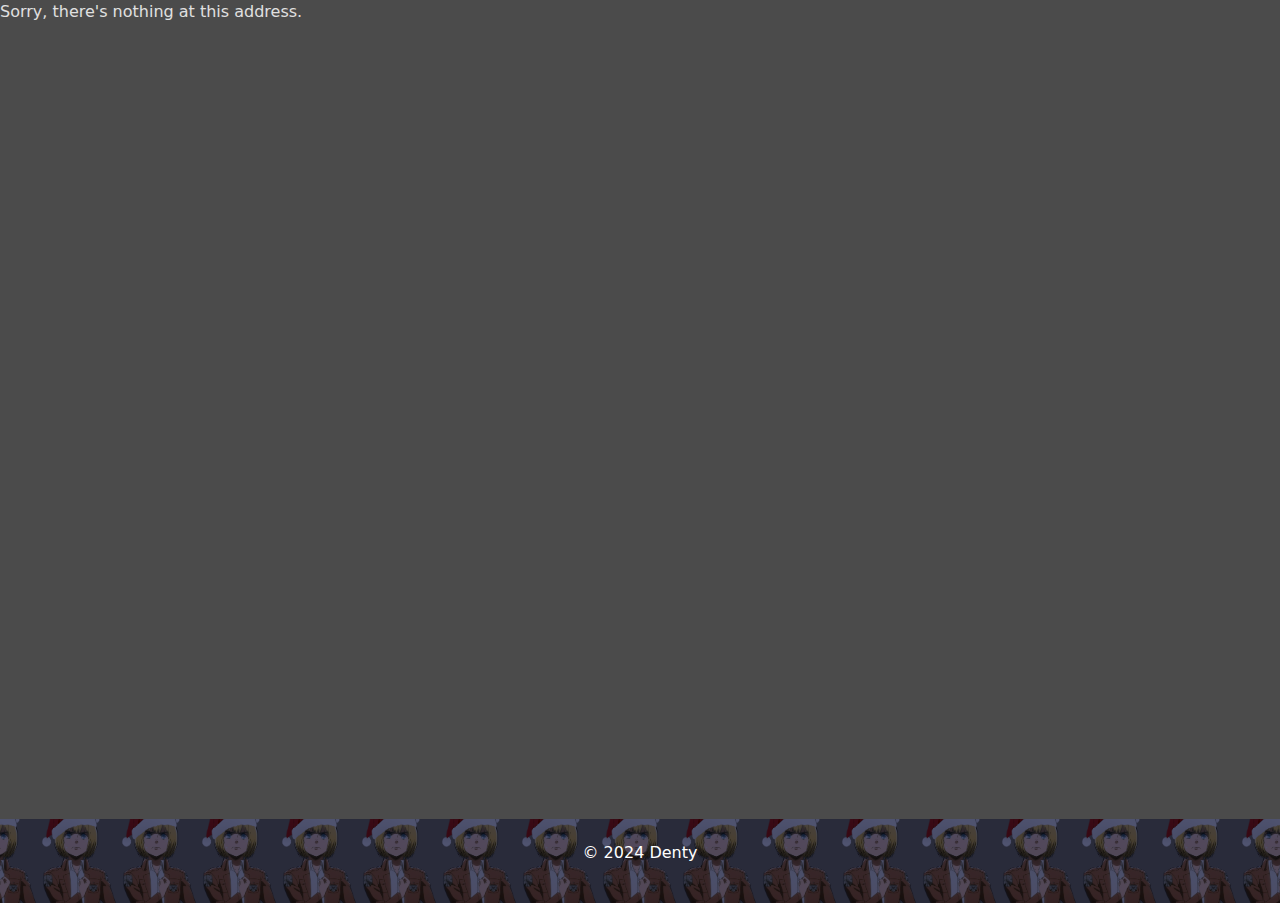
==== commit cf2f60e1: "Deploying to gh-pages from  @ c6867bcf18e1f9648e8a31ab3611a06a818d1584 🚀" ====
--- a/index.html
+++ b/index.html
@@ -4,7 +4,7 @@
 <head>
     <!-- Primary Meta Tags -->
     <title>Denty - About Me</title>
-    <meta name="title" content="Denty - About Me" />
+    <meta name="title" content="Denty" />
     <meta name="description" content="My Portfolio" />
     <meta charset="utf-8" />
     <meta name="viewport" content="width=device-width, initial-scale=1.0" />
@@ -14,15 +14,10 @@
     <link rel="apple-touch-icon" sizes="512x512" href="icon-512.png" />
     <link rel="apple-touch-icon" sizes="192x192" href="icon-192.png" />
     <link rel="icon" type="image/png" href="favicon.png" />
-    <!-- Stylesheets -->
-    <link href="https://cdn.jsdelivr.net/npm/bootstrap@5.3.3/dist/css/bootstrap.min.css" rel="stylesheet" integrity="sha384-QWTKZyjpPEjISv5WaRU9OFeRpok6YctnYmDr5pNlyT2bRjXh0JMhjY6hW+ALEwIH" crossorigin="anonymous" />
     <!-- Custom and Framework Styles -->
     <link rel="stylesheet" href="css/bootstrap/bootstrap.min.css" />
     <link href="css/app.css" rel="stylesheet" />
     <link href="ghp-app.styles.css" rel="stylesheet" />
-    <link href="_content/Blazorise.Icons.FontAwesome/v6/css/all.min.css" rel="stylesheet" />
-    <link href="_content/Blazorise/blazorise.css" rel="stylesheet" />
-    <link href="_content/Blazorise.Bootstrap5/blazorise.bootstrap5.css" rel="stylesheet" />
     <!-- Simple View Tracking -->
     <script data-goatcounter="https://031606.goatcounter.com/count" async src="//gc.zgo.at/count.js"></script>
 </head>
@@ -47,9 +42,18 @@
         <a href="" class="reload">Reload</a>
         <a class="dismiss">🗙</a>
     </div>
+
+    <script>
+        window.registerForUpdateAvailableNotification = (callback) => {
+            if ('serviceWorker' in navigator) {
+                navigator.serviceWorker.addEventListener('controllerchange', () => {
+                    callback();
+                });
+            }
+        };
+    </script>
+
     <script src="_framework/blazor.webassembly.js"></script>
-
     <script src="sw-registrator.js"></script>
 </body>
-
 </html>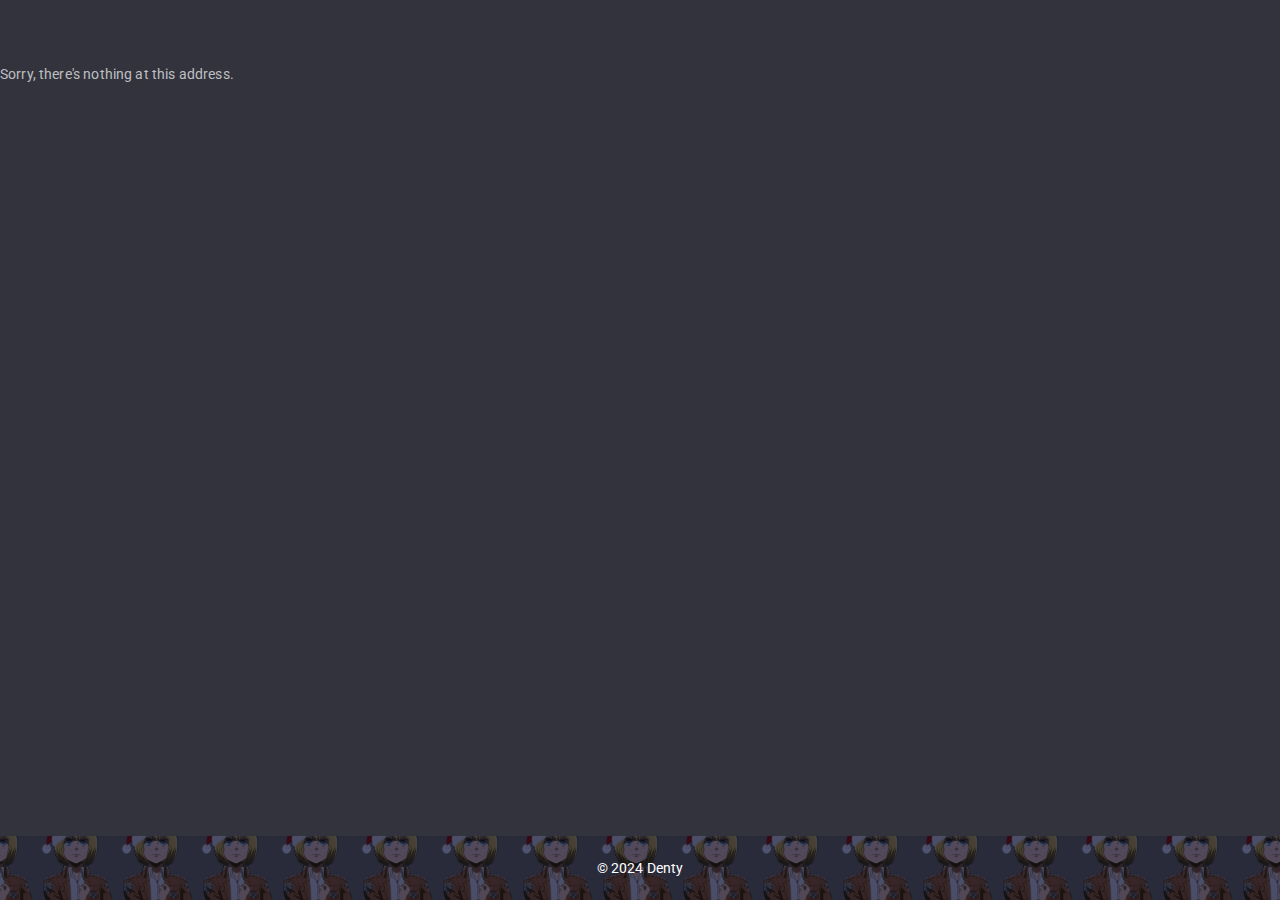
==== commit 34ba1bb7: "Deploying to gh-pages from  @ a63b3cd6f3873ec66545da611dca5f6e17c5b612 🚀" ====
--- a/index.html
+++ b/index.html
@@ -3,7 +3,7 @@
 
 <head>
     <!-- Primary Meta Tags -->
-    <title>Denty - About Me</title>
+    <title>Denty</title>
     <meta name="title" content="Denty" />
     <meta name="description" content="My Portfolio" />
     <meta charset="utf-8" />
@@ -15,24 +15,26 @@
     <link rel="apple-touch-icon" sizes="192x192" href="icon-192.png" />
     <link rel="icon" type="image/png" href="favicon.png" />
     <!-- Custom and Framework Styles -->
-    <link rel="stylesheet" href="css/bootstrap/bootstrap.min.css" />
-    <link href="css/app.css" rel="stylesheet" />
+    <link href="_content/MudBlazor/MudBlazor.min.css" rel="stylesheet" />
+    <link href="https://fonts.googleapis.com/css?family=Roboto:300,400,500,700&display=swap" rel="stylesheet" />
     <link href="ghp-app.styles.css" rel="stylesheet" />
     <!-- Simple View Tracking -->
     <script data-goatcounter="https://031606.goatcounter.com/count" async src="//gc.zgo.at/count.js"></script>
+
+    <link href="css/Loading.css" rel="stylesheet" />
 </head>
+
 
 <body>
     <div id="app">
-        <div style="position:absolute; top:30vh; width:100%; text-align:center">
-            <div style="display:flex; gap:10px; justify-content:center; align-items:center">
-                <div style="color: snow" class="spinner-border" role="status"></div>
+        <div id="loading-screen" style="height:100%; width:100%; margin:0; position:fixed; background-color:rgba(26,26,39,1)">
+            <div style="display: flex; justify-content: center; align-items:center; height:100%; width:100%">
                 <div style="color: snow">
-                    <h2>The application is loading...</h2>
+                    <h1 style="font-family:Roboto">The application is loading...</h1>
                 </div>
-                <div style="height: 150px;">
-                    <img src="img/loadingImg.png" width="150" height="150" />
-                </div>
+                <svg xmlns="http://www.w3.org/2000/svg" height="150" viewBox="0 0 211 226">
+                    <image id="image0" width="211" height="226" x="0" y="0" xlink:href="[data-uri]" />
+                </svg>
             </div>
         </div>
     </div>
@@ -53,7 +55,11 @@
         };
     </script>
 
+    <environment names="Development">
+        <script src="_framework/aspnetcore-browser-refresh.js"></script>
+    </environment>
     <script src="_framework/blazor.webassembly.js"></script>
     <script src="sw-registrator.js"></script>
+    <script src="_content/MudBlazor/MudBlazor.min.js"></script>
 </body>
 </html>--- a/_content/MudBlazor/MudBlazor.min.css
+++ b/_content/MudBlazor/MudBlazor.min.css
@@ -0,0 +1,5 @@
+﻿/*!
+ * MudBlazor (https://mudblazor.com/)
+ * Copyright (c) 2021 MudBlazor
+ * Licensed under MIT (https://github.com/MudBlazor/MudBlazor/blob/master/LICENSE)
+ */.mud-primary{background-color:var(--mud-palette-primary) !important}.mud-primary-text{color:var(--mud-palette-primary) !important;--mud-ripple-color: var(--mud-palette-primary) !important}.mud-primary-hover{background-color:var(--mud-palette-primary-hover) !important}@media(hover: hover)and (pointer: fine){.hover\:mud-primary-hover:hover{background-color:var(--mud-palette-primary-hover) !important}}.hover\:mud-primary-hover:focus-visible,.hover\:mud-primary-hover:active{background-color:var(--mud-palette-primary-hover) !important}.mud-border-primary{border-color:var(--mud-palette-primary) !important}.mud-theme-primary{color:var(--mud-palette-primary-text) !important;background-color:var(--mud-palette-primary) !important}.mud-secondary{background-color:var(--mud-palette-secondary) !important}.mud-secondary-text{color:var(--mud-palette-secondary) !important;--mud-ripple-color: var(--mud-palette-secondary) !important}.mud-secondary-hover{background-color:var(--mud-palette-secondary-hover) !important}@media(hover: hover)and (pointer: fine){.hover\:mud-secondary-hover:hover{background-color:var(--mud-palette-secondary-hover) !important}}.hover\:mud-secondary-hover:focus-visible,.hover\:mud-secondary-hover:active{background-color:var(--mud-palette-secondary-hover) !important}.mud-border-secondary{border-color:var(--mud-palette-secondary) !important}.mud-theme-secondary{color:var(--mud-palette-secondary-text) !important;background-color:var(--mud-palette-secondary) !important}.mud-tertiary{background-color:var(--mud-palette-tertiary) !important}.mud-tertiary-text{color:var(--mud-palette-tertiary) !important;--mud-ripple-color: var(--mud-palette-tertiary) !important}.mud-tertiary-hover{background-color:var(--mud-palette-tertiary-hover) !important}@media(hover: hover)and (pointer: fine){.hover\:mud-tertiary-hover:hover{background-color:var(--mud-palette-tertiary-hover) !important}}.hover\:mud-tertiary-hover:focus-visible,.hover\:mud-tertiary-hover:active{background-color:var(--mud-palette-tertiary-hover) !important}.mud-border-tertiary{border-color:var(--mud-palette-tertiary) !important}.mud-theme-tertiary{color:var(--mud-palette-tertiary-text) !important;background-color:var(--mud-palette-tertiary) !important}.mud-info{background-color:var(--mud-palette-info) !important}.mud-info-text{color:var(--mud-palette-info) !important;--mud-ripple-color: var(--mud-palette-info) !important}.mud-info-hover{background-color:var(--mud-palette-info-hover) !important}@media(hover: hover)and (pointer: fine){.hover\:mud-info-hover:hover{background-color:var(--mud-palette-info-hover) !important}}.hover\:mud-info-hover:focus-visible,.hover\:mud-info-hover:active{background-color:var(--mud-palette-info-hover) !important}.mud-border-info{border-color:var(--mud-palette-info) !important}.mud-theme-info{color:var(--mud-palette-info-text) !important;background-color:var(--mud-palette-info) !important}.mud-success{background-color:var(--mud-palette-success) !important}.mud-success-text{color:var(--mud-palette-success) !important;--mud-ripple-color: var(--mud-palette-success) !important}.mud-success-hover{background-color:var(--mud-palette-success-hover) !important}@media(hover: hover)and (pointer: fine){.hover\:mud-success-hover:hover{background-color:var(--mud-palette-success-hover) !important}}.hover\:mud-success-hover:focus-visible,.hover\:mud-success-hover:active{background-color:var(--mud-palette-success-hover) !important}.mud-border-success{border-color:var(--mud-palette-success) !important}.mud-theme-success{color:var(--mud-palette-success-text) !important;background-color:var(--mud-palette-success) !important}.mud-warning{background-color:var(--mud-palette-warning) !important}.mud-warning-text{color:var(--mud-palette-warning) !important;--mud-ripple-color: var(--mud-palette-warning) !important}.mud-warning-hover{background-color:var(--mud-palette-warning-hover) !important}@media(hover: hover)and (pointer: fine){.hover\:mud-warning-hover:hover{background-color:var(--mud-palette-warning-hover) !important}}.hover\:mud-warning-hover:focus-visible,.hover\:mud-warning-hover:active{background-color:var(--mud-palette-warning-hover) !important}.mud-border-warning{border-color:var(--mud-palette-warning) !important}.mud-theme-warning{color:var(--mud-palette-warning-text) !important;background-color:var(--mud-palette-warning) !important}.mud-error{background-color:var(--mud-palette-error) !important}.mud-error-text{color:var(--mud-palette-error) !important;--mud-ripple-color: var(--mud-palette-error) !important}.mud-error-hover{background-color:var(--mud-palette-error-hover) !important}@media(hover: hover)and (pointer: fine){.hover\:mud-error-hover:hover{background-color:var(--mud-palette-error-hover) !important}}.hover\:mud-error-hover:focus-visible,.hover\:mud-error-hover:active{background-color:var(--mud-palette-error-hover) !important}.mud-border-error{border-color:var(--mud-palette-error) !important}.mud-theme-error{color:var(--mud-palette-error-text) !important;background-color:var(--mud-palette-error) !important}.mud-dark{background-color:var(--mud-palette-dark) !important}.mud-dark-text{color:var(--mud-palette-dark) !important;--mud-ripple-color: var(--mud-palette-dark) !important}.mud-dark-hover{background-color:var(--mud-palette-dark-hover) !important}@media(hover: hover)and (pointer: fine){.hover\:mud-dark-hover:hover{background-color:var(--mud-palette-dark-hover) !important}}.hover\:mud-dark-hover:focus-visible,.hover\:mud-dark-hover:active{background-color:var(--mud-palette-dark-hover) !important}.mud-border-dark{border-color:var(--mud-palette-dark) !important}.mud-theme-dark{color:var(--mud-palette-dark-text) !important;background-color:var(--mud-palette-dark) !important}.mud-inherit-text{color:inherit !important}.mud-border-lines-default{border-color:var(--mud-palette-lines-default)}.mud-background{background-color:var(--mud-palette-background) !important}.mud-background-gray{background-color:var(--mud-palette-background-gray) !important}.mud-theme-transparent{color:inherit !important;background-color:rgba(0,0,0,0) !important}.mud-transparent{background-color:rgba(0,0,0,0) !important}.mud-transparent-text{color:rgba(0,0,0,0) !important}.mud-text-primary{color:var(--mud-palette-text-primary)}.mud-text-secondary{color:var(--mud-palette-text-secondary)}.mud-text-disabled{color:var(--mud-palette-text-disabled)}.white{background-color:#fff !important}.white-text{color:#fff !important}.black{background-color:#000 !important}.black-text{color:#000 !important}*{box-sizing:border-box;margin:0;padding:0;border-width:0;border-style:solid;-webkit-font-smoothing:antialiased;-moz-osx-font-smoothing:grayscale;-webkit-tap-highlight-color:rgba(0,0,0,0)}strong,b{font-weight:700}body{color:var(--mud-palette-text-primary);font-family:var(--mud-typography-default-family);font-size:var(--mud-typography-default-size);font-weight:var(--mud-typography-default-weight);line-height:var(--mud-typography-default-lineheight);letter-spacing:var(--mud-typography-default-letterspacing);text-transform:var(--mud-typography-default-text-transform);background-color:var(--mud-palette-background)}a{color:var(--mud-palette-text-primary)}.mud-layout{height:100%;width:100%;position:relative}#blazor-error-ui{background-color:var(--mud-palette-error);color:var(--mud-palette-error-text);bottom:0;box-shadow:0 -1px 2px rgba(0,0,0,.2);display:none;left:0;padding:.6rem 1.75rem .7rem 1.25rem;position:fixed;width:100%;z-index:9999}#blazor-error-ui .reload{color:inherit;text-decoration:underline}#blazor-error-ui .dismiss{color:inherit;cursor:pointer;position:absolute;right:.75rem;top:.5rem}#components-reconnect-modal{z-index:9999 !important;background-color:var(--mud-palette-background) !important}#components-reconnect-modal h5{font-size:18px}#components-reconnect-modal button{color:var(--mud-palette-text-primary);padding:8px 16px;font-size:.875rem;min-width:64px;box-sizing:border-box;transition:background-color 250ms cubic-bezier(0.4, 0, 0.2, 1) 0ms,box-shadow 250ms cubic-bezier(0.4, 0, 0.2, 1) 0ms,border 250ms cubic-bezier(0.4, 0, 0.2, 1) 0ms;font-weight:500;line-height:1;border-radius:var(--mud-default-borderradius);letter-spacing:.02857em;text-transform:uppercase;margin:40px auto !important}@media(hover: hover)and (pointer: fine){#components-reconnect-modal button:hover{background-color:var(--mud-palette-action-default-hover)}}@keyframes mud-animation-fadein{0%{opacity:0}100%{opacity:1}}@-moz-keyframes mud-animation-fadein{0%{opacity:0}100%{opacity:1}}@-webkit-keyframes mud-animation-fadein{0%{opacity:0}100%{opacity:1}}@-o-keyframes mud-animation-fadein{0%{opacity:0}100%{opacity:1}}@-ms-keyframes mud-animation-fadein{0%{opacity:0}100%{opacity:1}}@-webkit-keyframes mud-scale-up-center{0%{-webkit-transform:scale(0.5);transform:scale(0.5)}100%{-webkit-transform:scale(1);transform:scale(1)}}@keyframes mud-scale-up-center{0%{-webkit-transform:scale(0.5);transform:scale(0.5)}100%{-webkit-transform:scale(1);transform:scale(1)}}@-webkit-keyframes mud-skeleton-keyframes-pulse{0%{opacity:1}50%{opacity:.4}100%{opacity:1}}@-webkit-keyframes mud-skeleton-keyframes-wave{0%{transform:translateX(-100%)}60%{transform:translateX(100%)}100%{transform:translateX(100%)}}@-webkit-keyframes mud-progress-circular-keyframes-circular-rotate{0%{transform-origin:50% 50%}100%{transform:rotate(360deg)}}@-webkit-keyframes mud-progress-circular-keyframes-circular-dash{0%{stroke-dasharray:1px,200px;stroke-dashoffset:0px}50%{stroke-dasharray:100px,200px;stroke-dashoffset:-15px}100%{stroke-dasharray:100px,200px;stroke-dashoffset:-125px}}@-webkit-keyframes mud-progress-linear-horizontal-keyframes-indeterminate1{0%{left:-35%;right:100%}60%{left:100%;right:-90%}100%{left:100%;right:-90%}}@-webkit-keyframes mud-progress-linear-horizontal-keyframes-indeterminate2{0%{left:-200%;right:100%}60%{left:107%;right:-8%}100%{left:107%;right:-8%}}@-webkit-keyframes mud-progress-linear-horizontal-keyframes-buffer{0%{opacity:1;background-position:0 -23px}50%{opacity:0;background-position:0 -23px}100%{opacity:1;background-position:-200px -23px}}@-webkit-keyframes mud-progress-linear-vertical-keyframes-indeterminate1{0%{bottom:-35%;top:100%}60%{bottom:100%;top:-90%}100%{bottom:100%;top:-90%}}@-webkit-keyframes mud-progress-linear-vertical-keyframes-indeterminate2{0%{bottom:-200%;top:100%}60%{bottom:107%;top:-8%}100%{bottom:107%;top:-8%}}@-webkit-keyframes mud-progress-linear-vertical-keyframes-buffer{0%{opacity:1;background-position:-23px 0}50%{opacity:0;background-position:-23px 0}100%{opacity:1;background-position:-23px -200px}}@keyframes mud-progress-linear-striped-loading{0%{background-position:0 0}100%{background-position:300px 0}}a{text-decoration:none}a:focus-visible{outline:none}label{display:inline-block}button{color:inherit;border:0;cursor:pointer;margin:0;display:inline-flex;outline:0;padding:0;position:relative;align-items:center;user-select:none;border-radius:0;vertical-align:middle;-moz-appearance:none;justify-content:center;text-decoration:none;background-color:rgba(0,0,0,0);-webkit-appearance:none;-webkit-tap-highlight-color:rgba(0,0,0,0)}button:focus{outline:none}input,button,select,optgroup,textarea{margin:0;font-family:inherit;font-size:inherit;line-height:inherit}button,input{overflow:visible}button,select{text-transform:none}select{word-wrap:normal}button,[type=button],[type=reset],[type=submit]{-webkit-appearance:button}iframe{border:none;height:100%;width:100%}ul{margin:0;padding:0;list-style:none}.mud-elevation-0{box-shadow:var(--mud-elevation-0)}.mud-elevation-1{box-shadow:var(--mud-elevation-1)}.mud-elevation-2{box-shadow:var(--mud-elevation-2)}.mud-elevation-3{box-shadow:var(--mud-elevation-3)}.mud-elevation-4{box-shadow:var(--mud-elevation-4)}.mud-elevation-5{box-shadow:var(--mud-elevation-5)}.mud-elevation-6{box-shadow:var(--mud-elevation-6)}.mud-elevation-7{box-shadow:var(--mud-elevation-7)}.mud-elevation-8{box-shadow:var(--mud-elevation-8)}.mud-elevation-9{box-shadow:var(--mud-elevation-9)}.mud-elevation-10{box-shadow:var(--mud-elevation-10)}.mud-elevation-11{box-shadow:var(--mud-elevation-11)}.mud-elevation-12{box-shadow:var(--mud-elevation-12)}.mud-elevation-13{box-shadow:var(--mud-elevation-13)}.mud-elevation-14{box-shadow:var(--mud-elevation-14)}.mud-elevation-15{box-shadow:var(--mud-elevation-15)}.mud-elevation-16{box-shadow:var(--mud-elevation-16)}.mud-elevation-17{box-shadow:var(--mud-elevation-17)}.mud-elevation-18{box-shadow:var(--mud-elevation-18)}.mud-elevation-19{box-shadow:var(--mud-elevation-19)}.mud-elevation-20{box-shadow:var(--mud-elevation-20)}.mud-elevation-21{box-shadow:var(--mud-elevation-21)}.mud-elevation-22{box-shadow:var(--mud-elevation-22)}.mud-elevation-23{box-shadow:var(--mud-elevation-23)}.mud-elevation-24{box-shadow:var(--mud-elevation-24)}.mud-elevation-25{box-shadow:var(--mud-elevation-25)}.mud-alert{display:flex;padding:6px 16px;border-radius:var(--mud-default-borderradius);background-color:rgba(0,0,0,0);transition:box-shadow 300ms cubic-bezier(0.4, 0, 0.2, 1) 0ms}.mud-alert.mud-square{border-radius:0px}.mud-alert.mud-dense{padding:0px 12px}.mud-alert-text-normal{color:var(--mud-palette-text-primary);background-color:var(--mud-palette-dark-hover)}.mud-alert-text-primary{color:var(--mud-palette-primary-darken);background-color:var(--mud-palette-primary-hover)}.mud-alert-text-primary .mud-alert-icon{color:var(--mud-palette-primary)}.mud-alert-text-secondary{color:var(--mud-palette-secondary-darken);background-color:var(--mud-palette-secondary-hover)}.mud-alert-text-secondary .mud-alert-icon{color:var(--mud-palette-secondary)}.mud-alert-text-tertiary{color:var(--mud-palette-tertiary-darken);background-color:var(--mud-palette-tertiary-hover)}.mud-alert-text-tertiary .mud-alert-icon{color:var(--mud-palette-tertiary)}.mud-alert-text-info{color:var(--mud-palette-info-darken);background-color:var(--mud-palette-info-hover)}.mud-alert-text-info .mud-alert-icon{color:var(--mud-palette-info)}.mud-alert-text-success{color:var(--mud-palette-success-darken);background-color:var(--mud-palette-success-hover)}.mud-alert-text-success .mud-alert-icon{color:var(--mud-palette-success)}.mud-alert-text-warning{color:var(--mud-palette-warning-darken);background-color:var(--mud-palette-warning-hover)}.mud-alert-text-warning .mud-alert-icon{color:var(--mud-palette-warning)}.mud-alert-text-error{color:var(--mud-palette-error-darken);background-color:var(--mud-palette-error-hover)}.mud-alert-text-error .mud-alert-icon{color:var(--mud-palette-error)}.mud-alert-text-dark{color:var(--mud-palette-dark-darken);background-color:var(--mud-palette-dark-hover)}.mud-alert-text-dark .mud-alert-icon{color:var(--mud-palette-dark)}.mud-alert-outlined-normal{color:var(--mud-palette-text-primary);border:1px solid var(--mud-palette-text-primary)}.mud-alert-outlined-primary{color:var(--mud-palette-primary-darken);border:1px solid var(--mud-palette-primary)}.mud-alert-outlined-primary .mud-alert-icon{color:var(--mud-palette-primary)}.mud-alert-outlined-secondary{color:var(--mud-palette-secondary-darken);border:1px solid var(--mud-palette-secondary)}.mud-alert-outlined-secondary .mud-alert-icon{color:var(--mud-palette-secondary)}.mud-alert-outlined-tertiary{color:var(--mud-palette-tertiary-darken);border:1px solid var(--mud-palette-tertiary)}.mud-alert-outlined-tertiary .mud-alert-icon{color:var(--mud-palette-tertiary)}.mud-alert-outlined-info{color:var(--mud-palette-info-darken);border:1px solid var(--mud-palette-info)}.mud-alert-outlined-info .mud-alert-icon{color:var(--mud-palette-info)}.mud-alert-outlined-success{color:var(--mud-palette-success-darken);border:1px solid var(--mud-palette-success)}.mud-alert-outlined-success .mud-alert-icon{color:var(--mud-palette-success)}.mud-alert-outlined-warning{color:var(--mud-palette-warning-darken);border:1px solid var(--mud-palette-warning)}.mud-alert-outlined-warning .mud-alert-icon{color:var(--mud-palette-warning)}.mud-alert-outlined-error{color:var(--mud-palette-error-darken);border:1px solid var(--mud-palette-error)}.mud-alert-outlined-error .mud-alert-icon{color:var(--mud-palette-error)}.mud-alert-outlined-dark{color:var(--mud-palette-dark-darken);border:1px solid var(--mud-palette-dark)}.mud-alert-outlined-dark .mud-alert-icon{color:var(--mud-palette-dark)}.mud-alert-filled-normal{color:var(--mud-palette-dark-text);font-weight:500;background-color:var(--mud-palette-dark)}.mud-alert-filled-normal .mud-alert-close .mud-button-root{color:currentColor}.mud-alert-filled-primary{color:var(--mud-palette-primary-text);font-weight:500;background-color:var(--mud-palette-primary)}.mud-alert-filled-primary .mud-button-root{color:currentColor}.mud-alert-filled-secondary{color:var(--mud-palette-secondary-text);font-weight:500;background-color:var(--mud-palette-secondary)}.mud-alert-filled-secondary .mud-button-root{color:currentColor}.mud-alert-filled-tertiary{color:var(--mud-palette-tertiary-text);font-weight:500;background-color:var(--mud-palette-tertiary)}.mud-alert-filled-tertiary .mud-button-root{color:currentColor}.mud-alert-filled-info{color:var(--mud-palette-info-text);font-weight:500;background-color:var(--mud-palette-info)}.mud-alert-filled-info .mud-button-root{color:currentColor}.mud-alert-filled-success{color:var(--mud-palette-success-text);font-weight:500;background-color:var(--mud-palette-success)}.mud-alert-filled-success .mud-button-root{color:currentColor}.mud-alert-filled-warning{color:var(--mud-palette-warning-text);font-weight:500;background-color:var(--mud-palette-warning)}.mud-alert-filled-warning .mud-button-root{color:currentColor}.mud-alert-filled-error{color:var(--mud-palette-error-text);font-weight:500;background-color:var(--mud-palette-error)}.mud-alert-filled-error .mud-button-root{color:currentColor}.mud-alert-filled-dark{color:var(--mud-palette-dark-text);font-weight:500;background-color:var(--mud-palette-dark)}.mud-alert-filled-dark .mud-button-root{color:currentColor}.mud-alert-icon{display:flex;opacity:.9;padding:7px 0;font-size:22px;margin-right:12px;margin-inline-end:12px;margin-inline-start:unset}.mud-alert-icon.mud-alert-icon-left{margin-right:12px;margin-inline-end:12px;margin-inline-start:unset}.mud-alert-icon.mud-alert-icon-right{margin-left:12px;margin-inline-start:12px;margin-inline-end:unset}.mud-alert-message{padding:9px 0}.mud-alert-position{flex:1;display:flex;align-items:start}.mud-alert-close{display:flex;flex:0;align-items:center;margin-left:8px}.mud-badge-root{position:relative;display:inline-block}.mud-badge-root .mud-badge-wrapper{top:0;left:0;flex:0 1;width:100%;height:100%;display:flex;pointer-events:none;position:absolute}.mud-badge-root .mud-badge-wrapper.mud-badge-top{align-items:flex-start}.mud-badge-root .mud-badge-wrapper.mud-badge-top.left{justify-content:flex-start}.mud-badge-root .mud-badge-wrapper.mud-badge-top.center{justify-content:center}.mud-badge-root .mud-badge-wrapper.mud-badge-top.right{justify-content:flex-end}.mud-badge-root .mud-badge-wrapper.mud-badge-center{align-items:center}.mud-badge-root .mud-badge-wrapper.mud-badge-center.left{justify-content:flex-start}.mud-badge-root .mud-badge-wrapper.mud-badge-center.center{justify-content:center}.mud-badge-root .mud-badge-wrapper.mud-badge-center.right{justify-content:flex-end}.mud-badge-root .mud-badge-wrapper.mud-badge-bottom{align-items:flex-end}.mud-badge-root .mud-badge-wrapper.mud-badge-bottom.left{justify-content:flex-start}.mud-badge-root .mud-badge-wrapper.mud-badge-bottom.center{justify-content:center}.mud-badge-root .mud-badge-wrapper.mud-badge-bottom.right{justify-content:flex-end}.mud-badge{border-radius:10px;font-size:12px;height:20px;letter-spacing:0;min-width:20px;padding:4px 6px;pointer-events:auto;line-height:1;position:absolute;text-align:center;text-indent:0;top:auto;transition:.3s cubic-bezier(0.25, 0.8, 0.5, 1);white-space:nowrap}.mud-badge.mud-badge-default{color:var(--mud-palette-text-primary);background-color:var(--mud-palette-gray-light)}.mud-badge.mud-badge-bordered{border-color:var(--mud-palette-surface);border-style:solid;border-width:2px;padding:3px 4px}.mud-badge.mud-badge-bordered.mud-badge-icon{padding:4px 6px}.mud-badge.mud-badge-icon{width:20px;height:20px}.mud-badge.mud-badge-icon .mud-icon-badge{color:inherit;font-size:12px}.mud-badge.mud-badge-dot{border-radius:50%;height:9px;min-width:0;padding:0;width:9px}.mud-badge.mud-badge{display:flex;align-items:center;justify-content:center}.mud-badge.mud-badge-top.left{inset:auto calc(100% - 4px) calc(100% - 4px) auto}.mud-badge.mud-badge-top.left.mud-badge-overlap{inset:auto calc(100% - 12px) calc(100% - 12px) auto}.mud-badge.mud-badge-top.center{bottom:calc(100% - 4px)}.mud-badge.mud-badge-top.center.mud-badge-overlap{bottom:calc(100% - 12px)}.mud-badge.mud-badge-top.right{inset:auto auto calc(100% - 4px) calc(100% - 4px)}.mud-badge.mud-badge-top.right.mud-badge-overlap{inset:auto auto calc(100% - 12px) calc(100% - 12px)}.mud-badge.mud-badge-center.left{right:calc(100% - 4px)}.mud-badge.mud-badge-center.left.mud-badge-overlap{right:calc(100% - 12px)}.mud-badge.mud-badge-center.right{left:calc(100% - 4px)}.mud-badge.mud-badge-center.right.mud-badge-overlap{left:calc(100% - 12px)}.mud-badge.mud-badge-bottom.left{inset:calc(100% - 4px) calc(100% - 4px) auto auto}.mud-badge.mud-badge-bottom.left.mud-badge-overlap{inset:calc(100% - 12px) calc(100% - 12px) auto auto}.mud-badge.mud-badge-bottom.center{top:calc(100% - 4px)}.mud-badge.mud-badge-bottom.center.mud-badge-overlap{top:calc(100% - 12px)}.mud-badge.mud-badge-bottom.right{inset:calc(100% - 4px) auto auto calc(100% - 4px)}.mud-badge.mud-badge-bottom.right.mud-badge-overlap{inset:calc(100% - 12px) auto auto calc(100% - 12px)}.mud-toolbar{display:flex;position:relative;align-items:center;--mud-internal-toolbar-height: 56px;height:var(--mud-internal-toolbar-height)}.mud-toolbar-gutters{padding-left:16px;padding-right:16px}@media(min-width: 0px)and (orientation: landscape){.mud-toolbar{--mud-internal-toolbar-height: 48px}}@media(min-width: 600px){.mud-toolbar{--mud-internal-toolbar-height: 64px}.mud-toolbar-gutters{padding-left:24px;padding-right:24px}}.mud-toolbar-dense{--mud-internal-toolbar-height: 48px}.mud-toolbar.mud-toolbar-wrap-content{height:auto;min-height:var(--mud-internal-toolbar-height);flex-wrap:wrap}.mud-toolbar.mud-toolbar-wrap-content.mud-toolbar-appbar{min-height:min(var(--mud-appbar-height),var(--mud-internal-toolbar-height))}.mud-tooltip-root{width:fit-content}.mud-tooltip-root.mud-tooltip-inline{display:inline-block}.mud-tooltip{padding:4px 8px;text-align:center;align-items:center;justify-content:center;font-weight:500;font-size:12px;line-height:1.4em;border-radius:var(--mud-default-borderradius);z-index:var(--mud-zindex-tooltip)}.mud-tooltip.mud-tooltip-default{color:var(--mud-palette-dark-text);background-color:var(--mud-palette-gray-darker)}.mud-tooltip.mud-tooltip-default.mud-tooltip-arrow::after{border-color:var(--mud-palette-gray-darker) rgba(0,0,0,0) rgba(0,0,0,0) rgba(0,0,0,0)}.mud-tooltip.mud-tooltip-center-left:not([data-mudpopover-flip]),.mud-tooltip.mud-tooltip-center-right[data-mudpopover-flip]{transform:translateX(-10px)}.mud-tooltip.mud-tooltip-center-left:not([data-mudpopover-flip]).mud-tooltip-arrow::after,.mud-tooltip.mud-tooltip-center-right[data-mudpopover-flip].mud-tooltip-arrow::after{left:100%;transform:rotate(270deg)}.mud-tooltip.mud-tooltip-center-right:not([data-mudpopover-flip]),.mud-tooltip.mud-tooltip-center-left[data-mudpopover-flip]{transform:translateX(10px)}.mud-tooltip.mud-tooltip-center-right:not([data-mudpopover-flip]).mud-tooltip-arrow::after,.mud-tooltip.mud-tooltip-center-left[data-mudpopover-flip].mud-tooltip-arrow::after{right:100%;transform:rotate(90deg)}.mud-tooltip.mud-tooltip-top-center:not([data-mudpopover-flip]),.mud-tooltip.mud-tooltip-bottom-center[data-mudpopover-flip]{transform:translateY(-10px)}.mud-tooltip.mud-tooltip-top-center:not([data-mudpopover-flip]).mud-tooltip-arrow::after,.mud-tooltip.mud-tooltip-bottom-center[data-mudpopover-flip].mud-tooltip-arrow::after{top:100%;transform:rotate(0deg)}.mud-tooltip.mud-tooltip-bottom-center:not([data-mudpopover-flip]),.mud-tooltip.mud-tooltip-top-center[data-mudpopover-flip]{transform:translateY(10px)}.mud-tooltip.mud-tooltip-bottom-center:not([data-mudpopover-flip]).mud-tooltip-arrow::after,.mud-tooltip.mud-tooltip-top-center[data-mudpopover-flip].mud-tooltip-arrow::after{bottom:100%;transform:rotate(180deg)}.mud-tooltip.mud-tooltip-arrow::after{content:"";position:absolute;border-width:6px;border-style:solid;border-color:rgba(0,0,0,0);border-top-color:inherit}.mud-avatar{display:inline-flex;overflow:hidden;position:relative;align-items:center;flex-shrink:0;line-height:1;user-select:none;border-radius:50%;justify-content:center;color:var(--mud-palette-white);background-color:var(--mud-palette-gray-light)}.mud-avatar.mud-avatar-small{width:24px;height:24px;font-size:.75rem}.mud-avatar.mud-avatar-medium{width:40px;height:40px;font-size:1.25rem}.mud-avatar.mud-avatar-large{width:56px;height:56px;font-size:1.5rem}.mud-avatar-rounded{border-radius:var(--mud-default-borderradius)}.mud-avatar-square{border-radius:0}.mud-avatar>.mud-image{color:rgba(0,0,0,0);width:100%;height:100%;object-fit:cover;text-align:center;text-indent:10000px}.mud-avatar-fallback{width:75%;height:75%}.mud-avatar-outlined{color:var(--mud-palette-text-primary);background-color:unset;border:1px solid var(--mud-palette-text-primary)}.mud-avatar-outlined.mud-avatar-outlined-primary{color:var(--mud-palette-primary);border:1px solid var(--mud-palette-primary)}.mud-avatar-outlined.mud-avatar-outlined-secondary{color:var(--mud-palette-secondary);border:1px solid var(--mud-palette-secondary)}.mud-avatar-outlined.mud-avatar-outlined-tertiary{color:var(--mud-palette-tertiary);border:1px solid var(--mud-palette-tertiary)}.mud-avatar-outlined.mud-avatar-outlined-info{color:var(--mud-palette-info);border:1px solid var(--mud-palette-info)}.mud-avatar-outlined.mud-avatar-outlined-success{color:var(--mud-palette-success);border:1px solid var(--mud-palette-success)}.mud-avatar-outlined.mud-avatar-outlined-warning{color:var(--mud-palette-warning);border:1px solid var(--mud-palette-warning)}.mud-avatar-outlined.mud-avatar-outlined-error{color:var(--mud-palette-error);border:1px solid var(--mud-palette-error)}.mud-avatar-outlined.mud-avatar-outlined-dark{color:var(--mud-palette-dark);border:1px solid var(--mud-palette-dark)}.mud-avatar-filled{color:var(--mud-palette-text-primary);background-color:var(--mud-palette-lines-inputs)}.mud-avatar-filled.mud-avatar-filled-primary{color:var(--mud-palette-primary-text);background-color:var(--mud-palette-primary)}.mud-avatar-filled.mud-avatar-filled-secondary{color:var(--mud-palette-secondary-text);background-color:var(--mud-palette-secondary)}.mud-avatar-filled.mud-avatar-filled-tertiary{color:var(--mud-palette-tertiary-text);background-color:var(--mud-palette-tertiary)}.mud-avatar-filled.mud-avatar-filled-info{color:var(--mud-palette-info-text);background-color:var(--mud-palette-info)}.mud-avatar-filled.mud-avatar-filled-success{color:var(--mud-palette-success-text);background-color:var(--mud-palette-success)}.mud-avatar-filled.mud-avatar-filled-warning{color:var(--mud-palette-warning-text);background-color:var(--mud-palette-warning)}.mud-avatar-filled.mud-avatar-filled-error{color:var(--mud-palette-error-text);background-color:var(--mud-palette-error)}.mud-avatar-filled.mud-avatar-filled-dark{color:var(--mud-palette-dark-text);background-color:var(--mud-palette-dark)}.mud-avatar-group{display:flex}.mud-avatar-group .mud-avatar:first-child{margin-inline-start:0px !important}.mud-avatar-group.mud-avatar-group-outlined.mud-avatar-group-outlined-transparent .mud-avatar:not(.mud-avatar-outlined){border-color:rgba(0,0,0,0)}.mud-avatar-group.mud-avatar-group-outlined.mud-avatar-group-outlined-surface .mud-avatar:not(.mud-avatar-outlined){border-color:var(--mud-palette-surface)}.mud-avatar-group.mud-avatar-group-outlined.mud-avatar-group-outlined-primary .mud-avatar:not(.mud-avatar-outlined){border-color:var(--mud-palette-primary)}.mud-avatar-group.mud-avatar-group-outlined.mud-avatar-group-outlined-secondary .mud-avatar:not(.mud-avatar-outlined){border-color:var(--mud-palette-secondary)}.mud-avatar-group.mud-avatar-group-outlined.mud-avatar-group-outlined-tertiary .mud-avatar:not(.mud-avatar-outlined){border-color:var(--mud-palette-tertiary)}.mud-avatar-group.mud-avatar-group-outlined.mud-avatar-group-outlined-info .mud-avatar:not(.mud-avatar-outlined){border-color:var(--mud-palette-info)}.mud-avatar-group.mud-avatar-group-outlined.mud-avatar-group-outlined-success .mud-avatar:not(.mud-avatar-outlined){border-color:var(--mud-palette-success)}.mud-avatar-group.mud-avatar-group-outlined.mud-avatar-group-outlined-warning .mud-avatar:not(.mud-avatar-outlined){border-color:var(--mud-palette-warning)}.mud-avatar-group.mud-avatar-group-outlined.mud-avatar-group-outlined-error .mud-avatar:not(.mud-avatar-outlined){border-color:var(--mud-palette-error)}.mud-avatar-group.mud-avatar-group-outlined.mud-avatar-group-outlined-dark .mud-avatar:not(.mud-avatar-outlined){border-color:var(--mud-palette-dark)}.mud-avatar-group.mud-avatar-group-outlined .mud-avatar{border:2px solid}.mud-avatar-group.mud-avatar-group-outlined .mud-avatar.mud-avatar-small{width:28px;height:28px}.mud-avatar-group.mud-avatar-group-outlined .mud-avatar.mud-avatar-medium{width:44px;height:44px}.mud-avatar-group.mud-avatar-group-outlined .mud-avatar.mud-avatar-large{width:60px;height:60px}.mud-breadcrumbs{display:flex;flex-wrap:wrap;flex:0 1 auto;align-items:center;list-style-type:none;margin:0;padding:16px 12px}.mud-breadcrumb-separator{display:inline-flex;padding:0 12px}.mud-breadcrumb-separator>span{color:var(--mud-palette-text-primary);opacity:.38}.mud-breadcrumb-item>a{display:flex;align-items:center}.mud-breadcrumb-item>a>svg.mud-icon-root{margin-right:4px;margin-inline-end:4px;margin-inline-start:unset}.mud-breadcrumb-item.mud-disabled>a{pointer-events:none;color:var(--mud-palette-action-disabled)}.mud-breadcrumbs-expander{cursor:pointer;display:flex;background-color:#eee}@media(hover: hover)and (pointer: fine){.mud-breadcrumbs-expander:hover{background-color:#e0e0e0}}.mud-breadcrumbs-expander>svg{width:26px}.mud-button-root{color:inherit;border:0;cursor:pointer;margin:0;display:inline-flex;outline:0;padding:0;position:relative;align-items:center;user-select:none;border-radius:0;vertical-align:middle;-moz-appearance:none;justify-content:center;text-decoration:none;background-color:rgba(0,0,0,0);-webkit-appearance:none;-webkit-tap-highlight-color:rgba(0,0,0,0)}.mud-button-root::-moz-focus-inner{border-style:none}.mud-button-root:disabled{color:var(--mud-palette-action-disabled) !important;cursor:default;pointer-events:none}.mud-button{padding:6px 16px;font-family:var(--mud-typography-button-family);font-size:var(--mud-typography-button-size);font-weight:var(--mud-typography-button-weight);line-height:var(--mud-typography-button-lineheight);letter-spacing:var(--mud-typography-button-letterspacing);text-transform:var(--mud-typography-button-text-transform);min-width:64px;box-sizing:border-box;transition:background-color 250ms cubic-bezier(0.4, 0, 0.2, 1) 0ms,box-shadow 250ms cubic-bezier(0.4, 0, 0.2, 1) 0ms,border 250ms cubic-bezier(0.4, 0, 0.2, 1) 0ms;border-radius:var(--mud-default-borderradius);color:var(--mud-palette-text-primary);--mud-ripple-color: var(--mud-palette-text-primary)}@media(hover: hover)and (pointer: fine){.mud-button:hover{background-color:var(--mud-palette-action-default-hover)}}.mud-button:focus-visible,.mud-button:active{background-color:var(--mud-palette-action-default-hover)}.mud-button-label{width:100%;display:inherit;align-items:inherit;justify-content:inherit}.mud-button-text{padding:6px 8px}.mud-button-text.mud-button-text-inherit{color:inherit}.mud-button-text.mud-button-text-primary{color:var(--mud-palette-primary);--mud-ripple-color: var(--mud-palette-primary)}@media(hover: hover)and (pointer: fine){.mud-button-text.mud-button-text-primary:hover{background-color:var(--mud-palette-primary-hover)}}.mud-button-text.mud-button-text-primary:focus-visible,.mud-button-text.mud-button-text-primary:active{background-color:var(--mud-palette-primary-hover)}.mud-button-text.mud-button-text-secondary{color:var(--mud-palette-secondary);--mud-ripple-color: var(--mud-palette-secondary)}@media(hover: hover)and (pointer: fine){.mud-button-text.mud-button-text-secondary:hover{background-color:var(--mud-palette-secondary-hover)}}.mud-button-text.mud-button-text-secondary:focus-visible,.mud-button-text.mud-button-text-secondary:active{background-color:var(--mud-palette-secondary-hover)}.mud-button-text.mud-button-text-tertiary{color:var(--mud-palette-tertiary);--mud-ripple-color: var(--mud-palette-tertiary)}@media(hover: hover)and (pointer: fine){.mud-button-text.mud-button-text-tertiary:hover{background-color:var(--mud-palette-tertiary-hover)}}.mud-button-text.mud-button-text-tertiary:focus-visible,.mud-button-text.mud-button-text-tertiary:active{background-color:var(--mud-palette-tertiary-hover)}.mud-button-text.mud-button-text-info{color:var(--mud-palette-info);--mud-ripple-color: var(--mud-palette-info)}@media(hover: hover)and (pointer: fine){.mud-button-text.mud-button-text-info:hover{background-color:var(--mud-palette-info-hover)}}.mud-button-text.mud-button-text-info:focus-visible,.mud-button-text.mud-button-text-info:active{background-color:var(--mud-palette-info-hover)}.mud-button-text.mud-button-text-success{color:var(--mud-palette-success);--mud-ripple-color: var(--mud-palette-success)}@media(hover: hover)and (pointer: fine){.mud-button-text.mud-button-text-success:hover{background-color:var(--mud-palette-success-hover)}}.mud-button-text.mud-button-text-success:focus-visible,.mud-button-text.mud-button-text-success:active{background-color:var(--mud-palette-success-hover)}.mud-button-text.mud-button-text-warning{color:var(--mud-palette-warning);--mud-ripple-color: var(--mud-palette-warning)}@media(hover: hover)and (pointer: fine){.mud-button-text.mud-button-text-warning:hover{background-color:var(--mud-palette-warning-hover)}}.mud-button-text.mud-button-text-warning:focus-visible,.mud-button-text.mud-button-text-warning:active{background-color:var(--mud-palette-warning-hover)}.mud-button-text.mud-button-text-error{color:var(--mud-palette-error);--mud-ripple-color: var(--mud-palette-error)}@media(hover: hover)and (pointer: fine){.mud-button-text.mud-button-text-error:hover{background-color:var(--mud-palette-error-hover)}}.mud-button-text.mud-button-text-error:focus-visible,.mud-button-text.mud-button-text-error:active{background-color:var(--mud-palette-error-hover)}.mud-button-text.mud-button-text-dark{color:var(--mud-palette-dark);--mud-ripple-color: var(--mud-palette-dark)}@media(hover: hover)and (pointer: fine){.mud-button-text.mud-button-text-dark:hover{background-color:var(--mud-palette-dark-hover)}}.mud-button-text.mud-button-text-dark:focus-visible,.mud-button-text.mud-button-text-dark:active{background-color:var(--mud-palette-dark-hover)}.mud-button-outlined{color:var(--mud-palette-text-primary);border:1px solid var(--mud-palette-text-primary);padding:5px 15px}.mud-button-outlined.mud-button-outlined-inherit{color:inherit;border-color:currentColor}.mud-button-outlined.mud-icon-button{padding:5px}@media(hover: hover)and (pointer: fine){.mud-button-outlined:hover{background-color:var(--mud-palette-action-default-hover)}}.mud-button-outlined:focus-visible,.mud-button-outlined:active{background-color:var(--mud-palette-action-default-hover)}.mud-button-outlined.mud-button-outlined-primary{color:var(--mud-palette-primary);--mud-ripple-color: var(--mud-palette-primary);border:1px solid var(--mud-palette-primary)}@media(hover: hover)and (pointer: fine){.mud-button-outlined.mud-button-outlined-primary:hover{border:1px solid var(--mud-palette-primary);background-color:var(--mud-palette-primary-hover)}}.mud-button-outlined.mud-button-outlined-primary:focus-visible,.mud-button-outlined.mud-button-outlined-primary:active{border:1px solid var(--mud-palette-primary);background-color:var(--mud-palette-primary-hover)}.mud-button-outlined.mud-button-outlined-secondary{color:var(--mud-palette-secondary);--mud-ripple-color: var(--mud-palette-secondary);border:1px solid var(--mud-palette-secondary)}@media(hover: hover)and (pointer: fine){.mud-button-outlined.mud-button-outlined-secondary:hover{border:1px solid var(--mud-palette-secondary);background-color:var(--mud-palette-secondary-hover)}}.mud-button-outlined.mud-button-outlined-secondary:focus-visible,.mud-button-outlined.mud-button-outlined-secondary:active{border:1px solid var(--mud-palette-secondary);background-color:var(--mud-palette-secondary-hover)}.mud-button-outlined.mud-button-outlined-tertiary{color:var(--mud-palette-tertiary);--mud-ripple-color: var(--mud-palette-tertiary);border:1px solid var(--mud-palette-tertiary)}@media(hover: hover)and (pointer: fine){.mud-button-outlined.mud-button-outlined-tertiary:hover{border:1px solid var(--mud-palette-tertiary);background-color:var(--mud-palette-tertiary-hover)}}.mud-button-outlined.mud-button-outlined-tertiary:focus-visible,.mud-button-outlined.mud-button-outlined-tertiary:active{border:1px solid var(--mud-palette-tertiary);background-color:var(--mud-palette-tertiary-hover)}.mud-button-outlined.mud-button-outlined-info{color:var(--mud-palette-info);--mud-ripple-color: var(--mud-palette-info);border:1px solid var(--mud-palette-info)}@media(hover: hover)and (pointer: fine){.mud-button-outlined.mud-button-outlined-info:hover{border:1px solid var(--mud-palette-info);background-color:var(--mud-palette-info-hover)}}.mud-button-outlined.mud-button-outlined-info:focus-visible,.mud-button-outlined.mud-button-outlined-info:active{border:1px solid var(--mud-palette-info);background-color:var(--mud-palette-info-hover)}.mud-button-outlined.mud-button-outlined-success{color:var(--mud-palette-success);--mud-ripple-color: var(--mud-palette-success);border:1px solid var(--mud-palette-success)}@media(hover: hover)and (pointer: fine){.mud-button-outlined.mud-button-outlined-success:hover{border:1px solid var(--mud-palette-success);background-color:var(--mud-palette-success-hover)}}.mud-button-outlined.mud-button-outlined-success:focus-visible,.mud-button-outlined.mud-button-outlined-success:active{border:1px solid var(--mud-palette-success);background-color:var(--mud-palette-success-hover)}.mud-button-outlined.mud-button-outlined-warning{color:var(--mud-palette-warning);--mud-ripple-color: var(--mud-palette-warning);border:1px solid var(--mud-palette-warning)}@media(hover: hover)and (pointer: fine){.mud-button-outlined.mud-button-outlined-warning:hover{border:1px solid var(--mud-palette-warning);background-color:var(--mud-palette-warning-hover)}}.mud-button-outlined.mud-button-outlined-warning:focus-visible,.mud-button-outlined.mud-button-outlined-warning:active{border:1px solid var(--mud-palette-warning);background-color:var(--mud-palette-warning-hover)}.mud-button-outlined.mud-button-outlined-error{color:var(--mud-palette-error);--mud-ripple-color: var(--mud-palette-error);border:1px solid var(--mud-palette-error)}@media(hover: hover)and (pointer: fine){.mud-button-outlined.mud-button-outlined-error:hover{border:1px solid var(--mud-palette-error);background-color:var(--mud-palette-error-hover)}}.mud-button-outlined.mud-button-outlined-error:focus-visible,.mud-button-outlined.mud-button-outlined-error:active{border:1px solid var(--mud-palette-error);background-color:var(--mud-palette-error-hover)}.mud-button-outlined.mud-button-outlined-dark{color:var(--mud-palette-dark);--mud-ripple-color: var(--mud-palette-dark);border:1px solid var(--mud-palette-dark)}@media(hover: hover)and (pointer: fine){.mud-button-outlined.mud-button-outlined-dark:hover{border:1px solid var(--mud-palette-dark);background-color:var(--mud-palette-dark-hover)}}.mud-button-outlined.mud-button-outlined-dark:focus-visible,.mud-button-outlined.mud-button-outlined-dark:active{border:1px solid var(--mud-palette-dark);background-color:var(--mud-palette-dark-hover)}.mud-button-outlined:disabled{border:1px solid var(--mud-palette-action-disabled-background)}.mud-button-filled{color:var(--mud-palette-text-primary);--mud-ripple-color: var(--mud-palette-text-primary);--mud-ripple-opacity: var(--mud-ripple-opacity-secondary) !important;box-shadow:0px 3px 1px -2px rgba(0,0,0,.2),0px 2px 2px 0px rgba(0,0,0,.14),0px 1px 5px 0px rgba(0,0,0,.12);background-color:var(--mud-palette-action-default-hover)}.mud-button-filled.mud-icon-button{padding:6px}@media(hover: hover)and (pointer: fine){.mud-button-filled:hover{box-shadow:0px 2px 4px -1px rgba(0,0,0,.2),0px 4px 5px 0px rgba(0,0,0,.14),0px 1px 10px 0px rgba(0,0,0,.12);background-color:var(--mud-palette-action-disabled-background)}}.mud-button-filled:focus-visible{box-shadow:0px 2px 4px -1px rgba(0,0,0,.2),0px 4px 5px 0px rgba(0,0,0,.14),0px 1px 10px 0px rgba(0,0,0,.12);background-color:var(--mud-palette-action-disabled-background)}.mud-button-filled:active{box-shadow:0px 5px 5px -3px rgba(0,0,0,.2),0px 8px 10px 1px rgba(0,0,0,.14),0px 3px 14px 2px rgba(0,0,0,.12);background-color:var(--mud-palette-action-disabled-background)}.mud-button-filled:disabled{color:var(--mud-palette-action-disabled);box-shadow:none;background-color:var(--mud-palette-action-disabled-background) !important}.mud-button-filled.mud-button-filled-primary{color:var(--mud-palette-primary-text);--mud-ripple-color: var(--mud-palette-primary-text);background-color:var(--mud-palette-primary)}@media(hover: hover)and (pointer: fine){.mud-button-filled.mud-button-filled-primary:hover{background-color:var(--mud-palette-primary-darken)}}.mud-button-filled.mud-button-filled-primary:focus-visible,.mud-button-filled.mud-button-filled-primary:active{background-color:var(--mud-palette-primary-darken)}.mud-button-filled.mud-button-filled-secondary{color:var(--mud-palette-secondary-text);--mud-ripple-color: var(--mud-palette-secondary-text);background-color:var(--mud-palette-secondary)}@media(hover: hover)and (pointer: fine){.mud-button-filled.mud-button-filled-secondary:hover{background-color:var(--mud-palette-secondary-darken)}}.mud-button-filled.mud-button-filled-secondary:focus-visible,.mud-button-filled.mud-button-filled-secondary:active{background-color:var(--mud-palette-secondary-darken)}.mud-button-filled.mud-button-filled-tertiary{color:var(--mud-palette-tertiary-text);--mud-ripple-color: var(--mud-palette-tertiary-text);background-color:var(--mud-palette-tertiary)}@media(hover: hover)and (pointer: fine){.mud-button-filled.mud-button-filled-tertiary:hover{background-color:var(--mud-palette-tertiary-darken)}}.mud-button-filled.mud-button-filled-tertiary:focus-visible,.mud-button-filled.mud-button-filled-tertiary:active{background-color:var(--mud-palette-tertiary-darken)}.mud-button-filled.mud-button-filled-info{color:var(--mud-palette-info-text);--mud-ripple-color: var(--mud-palette-info-text);background-color:var(--mud-palette-info)}@media(hover: hover)and (pointer: fine){.mud-button-filled.mud-button-filled-info:hover{background-color:var(--mud-palette-info-darken)}}.mud-button-filled.mud-button-filled-info:focus-visible,.mud-button-filled.mud-button-filled-info:active{background-color:var(--mud-palette-info-darken)}.mud-button-filled.mud-button-filled-success{color:var(--mud-palette-success-text);--mud-ripple-color: var(--mud-palette-success-text);background-color:var(--mud-palette-success)}@media(hover: hover)and (pointer: fine){.mud-button-filled.mud-button-filled-success:hover{background-color:var(--mud-palette-success-darken)}}.mud-button-filled.mud-button-filled-success:focus-visible,.mud-button-filled.mud-button-filled-success:active{background-color:var(--mud-palette-success-darken)}.mud-button-filled.mud-button-filled-warning{color:var(--mud-palette-warning-text);--mud-ripple-color: var(--mud-palette-warning-text);background-color:var(--mud-palette-warning)}@media(hover: hover)and (pointer: fine){.mud-button-filled.mud-button-filled-warning:hover{background-color:var(--mud-palette-warning-darken)}}.mud-button-filled.mud-button-filled-warning:focus-visible,.mud-button-filled.mud-button-filled-warning:active{background-color:var(--mud-palette-warning-darken)}.mud-button-filled.mud-button-filled-error{color:var(--mud-palette-error-text);--mud-ripple-color: var(--mud-palette-error-text);background-color:var(--mud-palette-error)}@media(hover: hover)and (pointer: fine){.mud-button-filled.mud-button-filled-error:hover{background-color:var(--mud-palette-error-darken)}}.mud-button-filled.mud-button-filled-error:focus-visible,.mud-button-filled.mud-button-filled-error:active{background-color:var(--mud-palette-error-darken)}.mud-button-filled.mud-button-filled-dark{color:var(--mud-palette-dark-text);--mud-ripple-color: var(--mud-palette-dark-text);background-color:var(--mud-palette-dark)}@media(hover: hover)and (pointer: fine){.mud-button-filled.mud-button-filled-dark:hover{background-color:var(--mud-palette-dark-darken)}}.mud-button-filled.mud-button-filled-dark:focus-visible,.mud-button-filled.mud-button-filled-dark:active{background-color:var(--mud-palette-dark-darken)}.mud-button-disable-elevation{box-shadow:none}@media(hover: hover)and (pointer: fine){.mud-button-disable-elevation:hover{box-shadow:none}}.mud-button-disable-elevation:active{box-shadow:none}.mud-button-disable-elevation.mud-focus-visible{box-shadow:none}.mud-button-disable-elevation:disabled{box-shadow:none}.mud-button-color-inherit{color:inherit;border-color:currentColor}.mud-button-text-size-small{padding:4px 5px;font-size:.8125rem}.mud-button-text-size-large{padding:8px 11px;font-size:.9375rem}.mud-button-outlined-size-small{padding:3px 9px;font-size:.8125rem}.mud-button-outlined-size-small.mud-icon-button{padding:4px}.mud-button-outlined-size-large{padding:7px 21px;font-size:.9375rem}.mud-button-outlined-size-large.mud-icon-button{padding:4px}.mud-button-filled-size-small{padding:4px 10px;font-size:.8125rem}.mud-button-filled-size-small.mud-icon-button{padding:5px}.mud-button-filled-size-large{padding:8px 22px;font-size:.9375rem}.mud-button-filled-size-large.mud-icon-button{padding:5px}.mud-button-full-width{width:100%}.mud-button-label .mud-button-icon-start{display:inherit;margin-left:-4px;margin-right:8px;margin-inline-start:-4px;margin-inline-end:8px}.mud-button-label .mud-button-icon-start.mud-button-icon-size-small{margin-left:-2px;margin-inline-start:-2px;margin-inline-end:8px}.mud-button-label .mud-button-icon-end{display:inherit;margin-left:8px;margin-right:-4px;margin-inline-start:8px;margin-inline-end:-4px}.mud-button-label .mud-button-icon-end.mud-button-icon-size-small{margin-right:-2px;margin-inline-end:-2px;margin-inline-start:8px}.mud-button-icon-size-small>*:first-child{font-size:18px}.mud-button-icon-size-medium>*:first-child{font-size:20px}.mud-button-icon-size-large>*:first-child{font-size:22px}.mud-button-group-root{border-radius:var(--mud-default-borderradius);display:inline-flex}.mud-button-group-root .mud-button-root{border-radius:var(--mud-default-borderradius)}.mud-button-group-root.mud-button-group-override-styles .mud-button{color:var(--mud-palette-text-primary);--mud-ripple-color: var(--mud-palette-text-primary)}.mud-button-group-root.mud-button-group-override-styles .mud-button-root{background-color:inherit;box-shadow:none;border:none}@media(hover: hover)and (pointer: fine){.mud-button-group-root.mud-button-group-override-styles .mud-button-root:hover{background-color:var(--mud-palette-action-default-hover)}}.mud-button-group-root.mud-button-group-override-styles .mud-button-root:focus-visible,.mud-button-group-root.mud-button-group-override-styles .mud-button-root:active{background-color:var(--mud-palette-action-default-hover)}.mud-button-group-horizontal:not(.mud-button-group-rtl)>.mud-button-root:not(:last-child),.mud-button-group-horizontal:not(.mud-button-group-rtl)>:not(:last-child) .mud-button-root{border-top-right-radius:0;border-bottom-right-radius:0}.mud-button-group-horizontal:not(.mud-button-group-rtl)>.mud-button-root:not(:first-child),.mud-button-group-horizontal:not(.mud-button-group-rtl)>:not(:first-child) .mud-button-root{border-top-left-radius:0;border-bottom-left-radius:0;margin-left:-1px}.mud-button-group-horizontal.mud-button-group-rtl>.mud-button-root:not(:last-child),.mud-button-group-horizontal.mud-button-group-rtl>:not(:last-child) .mud-button-root{border-top-left-radius:0;border-bottom-left-radius:0;margin-left:-1px}.mud-button-group-horizontal.mud-button-group-rtl>.mud-button-root:not(:first-child),.mud-button-group-horizontal.mud-button-group-rtl>:not(:first-child) .mud-button-root{border-top-right-radius:0;border-bottom-right-radius:0}.mud-button-group-vertical{flex-direction:column}.mud-button-group-vertical .mud-icon-button{width:100%}.mud-button-group-vertical>.mud-button-root:not(:last-child),.mud-button-group-vertical>:not(:last-child) .mud-button-root{border-bottom-right-radius:0;border-bottom-left-radius:0}.mud-button-group-vertical>.mud-button-root:not(:first-child),.mud-button-group-vertical>:not(:first-child) .mud-button-root{border-top-right-radius:0;border-top-left-radius:0;margin-top:-1px}.mud-button-group-text.mud-button-group-override-styles .mud-button-root{padding:6px 8px}.mud-button-group-text.mud-button-group-override-styles.mud-button-group-horizontal:not(.mud-button-group-rtl) .mud-button-root:not(:first-child),.mud-button-group-text.mud-button-group-override-styles.mud-button-group-horizontal:not(.mud-button-group-rtl)>:not(:first-child) .mud-button-root{border-left:1px solid var(--mud-palette-text-primary)}.mud-button-group-text.mud-button-group-override-styles.mud-button-group-horizontal.mud-button-group-rtl .mud-button-root:not(:first-child),.mud-button-group-text.mud-button-group-override-styles.mud-button-group-horizontal.mud-button-group-rtl>:not(:first-child) .mud-button-root{border-right:1px solid var(--mud-palette-text-primary)}.mud-button-group-text.mud-button-group-override-styles.mud-button-group-vertical .mud-button-root:not(:last-child),.mud-button-group-text.mud-button-group-override-styles.mud-button-group-vertical>:not(:last-child) .mud-button-root{border-bottom:1px solid var(--mud-palette-text-primary)}.mud-button-group-text.mud-button-group-override-styles.mud-button-group-text-primary .mud-button-root{color:var(--mud-palette-primary);--mud-ripple-color: var(--mud-palette-primary)}@media(hover: hover)and (pointer: fine){.mud-button-group-text.mud-button-group-override-styles.mud-button-group-text-primary .mud-button-root:hover{background-color:var(--mud-palette-primary-hover)}}.mud-button-group-text.mud-button-group-override-styles.mud-button-group-text-primary .mud-button-root:focus-visible,.mud-button-group-text.mud-button-group-override-styles.mud-button-group-text-primary .mud-button-root:active{background-color:var(--mud-palette-primary-hover)}.mud-button-group-text.mud-button-group-override-styles.mud-button-group-text-primary.mud-button-group-horizontal:not(.mud-button-group-rtl) .mud-button-root:not(:first-child),.mud-button-group-text.mud-button-group-override-styles.mud-button-group-text-primary.mud-button-group-horizontal:not(.mud-button-group-rtl)>:not(:first-child) .mud-button-root{border-left:1px solid var(--mud-palette-primary)}.mud-button-group-text.mud-button-group-override-styles.mud-button-group-text-primary.mud-button-group-horizontal.mud-button-group-rtl .mud-button-root:not(:first-child),.mud-button-group-text.mud-button-group-override-styles.mud-button-group-text-primary.mud-button-group-horizontal.mud-button-group-rtl>:not(:first-child) .mud-button-root{border-right:1px solid var(--mud-palette-primary)}.mud-button-group-text.mud-button-group-override-styles.mud-button-group-text-primary.mud-button-group-vertical .mud-button-root:not(:last-child),.mud-button-group-text.mud-button-group-override-styles.mud-button-group-text-primary.mud-button-group-vertical>:not(:last-child) .mud-button-root{border-bottom:1px solid var(--mud-palette-primary)}.mud-button-group-text.mud-button-group-override-styles.mud-button-group-text-secondary .mud-button-root{color:var(--mud-palette-secondary);--mud-ripple-color: var(--mud-palette-secondary)}@media(hover: hover)and (pointer: fine){.mud-button-group-text.mud-button-group-override-styles.mud-button-group-text-secondary .mud-button-root:hover{background-color:var(--mud-palette-secondary-hover)}}.mud-button-group-text.mud-button-group-override-styles.mud-button-group-text-secondary .mud-button-root:focus-visible,.mud-button-group-text.mud-button-group-override-styles.mud-button-group-text-secondary .mud-button-root:active{background-color:var(--mud-palette-secondary-hover)}.mud-button-group-text.mud-button-group-override-styles.mud-button-group-text-secondary.mud-button-group-horizontal:not(.mud-button-group-rtl) .mud-button-root:not(:first-child),.mud-button-group-text.mud-button-group-override-styles.mud-button-group-text-secondary.mud-button-group-horizontal:not(.mud-button-group-rtl)>:not(:first-child) .mud-button-root{border-left:1px solid var(--mud-palette-secondary)}.mud-button-group-text.mud-button-group-override-styles.mud-button-group-text-secondary.mud-button-group-horizontal.mud-button-group-rtl .mud-button-root:not(:first-child),.mud-button-group-text.mud-button-group-override-styles.mud-button-group-text-secondary.mud-button-group-horizontal.mud-button-group-rtl>:not(:first-child) .mud-button-root{border-right:1px solid var(--mud-palette-secondary)}.mud-button-group-text.mud-button-group-override-styles.mud-button-group-text-secondary.mud-button-group-vertical .mud-button-root:not(:last-child),.mud-button-group-text.mud-button-group-override-styles.mud-button-group-text-secondary.mud-button-group-vertical>:not(:last-child) .mud-button-root{border-bottom:1px solid var(--mud-palette-secondary)}.mud-button-group-text.mud-button-group-override-styles.mud-button-group-text-tertiary .mud-button-root{color:var(--mud-palette-tertiary);--mud-ripple-color: var(--mud-palette-tertiary)}@media(hover: hover)and (pointer: fine){.mud-button-group-text.mud-button-group-override-styles.mud-button-group-text-tertiary .mud-button-root:hover{background-color:var(--mud-palette-tertiary-hover)}}.mud-button-group-text.mud-button-group-override-styles.mud-button-group-text-tertiary .mud-button-root:focus-visible,.mud-button-group-text.mud-button-group-override-styles.mud-button-group-text-tertiary .mud-button-root:active{background-color:var(--mud-palette-tertiary-hover)}.mud-button-group-text.mud-button-group-override-styles.mud-button-group-text-tertiary.mud-button-group-horizontal:not(.mud-button-group-rtl) .mud-button-root:not(:first-child),.mud-button-group-text.mud-button-group-override-styles.mud-button-group-text-tertiary.mud-button-group-horizontal:not(.mud-button-group-rtl)>:not(:first-child) .mud-button-root{border-left:1px solid var(--mud-palette-tertiary)}.mud-button-group-text.mud-button-group-override-styles.mud-button-group-text-tertiary.mud-button-group-horizontal.mud-button-group-rtl .mud-button-root:not(:first-child),.mud-button-group-text.mud-button-group-override-styles.mud-button-group-text-tertiary.mud-button-group-horizontal.mud-button-group-rtl>:not(:first-child) .mud-button-root{border-right:1px solid var(--mud-palette-tertiary)}.mud-button-group-text.mud-button-group-override-styles.mud-button-group-text-tertiary.mud-button-group-vertical .mud-button-root:not(:last-child),.mud-button-group-text.mud-button-group-override-styles.mud-button-group-text-tertiary.mud-button-group-vertical>:not(:last-child) .mud-button-root{border-bottom:1px solid var(--mud-palette-tertiary)}.mud-button-group-text.mud-button-group-override-styles.mud-button-group-text-info .mud-button-root{color:var(--mud-palette-info);--mud-ripple-color: var(--mud-palette-info)}@media(hover: hover)and (pointer: fine){.mud-button-group-text.mud-button-group-override-styles.mud-button-group-text-info .mud-button-root:hover{background-color:var(--mud-palette-info-hover)}}.mud-button-group-text.mud-button-group-override-styles.mud-button-group-text-info .mud-button-root:focus-visible,.mud-button-group-text.mud-button-group-override-styles.mud-button-group-text-info .mud-button-root:active{background-color:var(--mud-palette-info-hover)}.mud-button-group-text.mud-button-group-override-styles.mud-button-group-text-info.mud-button-group-horizontal:not(.mud-button-group-rtl) .mud-button-root:not(:first-child),.mud-button-group-text.mud-button-group-override-styles.mud-button-group-text-info.mud-button-group-horizontal:not(.mud-button-group-rtl)>:not(:first-child) .mud-button-root{border-left:1px solid var(--mud-palette-info)}.mud-button-group-text.mud-button-group-override-styles.mud-button-group-text-info.mud-button-group-horizontal.mud-button-group-rtl .mud-button-root:not(:first-child),.mud-button-group-text.mud-button-group-override-styles.mud-button-group-text-info.mud-button-group-horizontal.mud-button-group-rtl>:not(:first-child) .mud-button-root{border-right:1px solid var(--mud-palette-info)}.mud-button-group-text.mud-button-group-override-styles.mud-button-group-text-info.mud-button-group-vertical .mud-button-root:not(:last-child),.mud-button-group-text.mud-button-group-override-styles.mud-button-group-text-info.mud-button-group-vertical>:not(:last-child) .mud-button-root{border-bottom:1px solid var(--mud-palette-info)}.mud-button-group-text.mud-button-group-override-styles.mud-button-group-text-success .mud-button-root{color:var(--mud-palette-success);--mud-ripple-color: var(--mud-palette-success)}@media(hover: hover)and (pointer: fine){.mud-button-group-text.mud-button-group-override-styles.mud-button-group-text-success .mud-button-root:hover{background-color:var(--mud-palette-success-hover)}}.mud-button-group-text.mud-button-group-override-styles.mud-button-group-text-success .mud-button-root:focus-visible,.mud-button-group-text.mud-button-group-override-styles.mud-button-group-text-success .mud-button-root:active{background-color:var(--mud-palette-success-hover)}.mud-button-group-text.mud-button-group-override-styles.mud-button-group-text-success.mud-button-group-horizontal:not(.mud-button-group-rtl) .mud-button-root:not(:first-child),.mud-button-group-text.mud-button-group-override-styles.mud-button-group-text-success.mud-button-group-horizontal:not(.mud-button-group-rtl)>:not(:first-child) .mud-button-root{border-left:1px solid var(--mud-palette-success)}.mud-button-group-text.mud-button-group-override-styles.mud-button-group-text-success.mud-button-group-horizontal.mud-button-group-rtl .mud-button-root:not(:first-child),.mud-button-group-text.mud-button-group-override-styles.mud-button-group-text-success.mud-button-group-horizontal.mud-button-group-rtl>:not(:first-child) .mud-button-root{border-right:1px solid var(--mud-palette-success)}.mud-button-group-text.mud-button-group-override-styles.mud-button-group-text-success.mud-button-group-vertical .mud-button-root:not(:last-child),.mud-button-group-text.mud-button-group-override-styles.mud-button-group-text-success.mud-button-group-vertical>:not(:last-child) .mud-button-root{border-bottom:1px solid var(--mud-palette-success)}.mud-button-group-text.mud-button-group-override-styles.mud-button-group-text-warning .mud-button-root{color:var(--mud-palette-warning);--mud-ripple-color: var(--mud-palette-warning)}@media(hover: hover)and (pointer: fine){.mud-button-group-text.mud-button-group-override-styles.mud-button-group-text-warning .mud-button-root:hover{background-color:var(--mud-palette-warning-hover)}}.mud-button-group-text.mud-button-group-override-styles.mud-button-group-text-warning .mud-button-root:focus-visible,.mud-button-group-text.mud-button-group-override-styles.mud-button-group-text-warning .mud-button-root:active{background-color:var(--mud-palette-warning-hover)}.mud-button-group-text.mud-button-group-override-styles.mud-button-group-text-warning.mud-button-group-horizontal:not(.mud-button-group-rtl) .mud-button-root:not(:first-child),.mud-button-group-text.mud-button-group-override-styles.mud-button-group-text-warning.mud-button-group-horizontal:not(.mud-button-group-rtl)>:not(:first-child) .mud-button-root{border-left:1px solid var(--mud-palette-warning)}.mud-button-group-text.mud-button-group-override-styles.mud-button-group-text-warning.mud-button-group-horizontal.mud-button-group-rtl .mud-button-root:not(:first-child),.mud-button-group-text.mud-button-group-override-styles.mud-button-group-text-warning.mud-button-group-horizontal.mud-button-group-rtl>:not(:first-child) .mud-button-root{border-right:1px solid var(--mud-palette-warning)}.mud-button-group-text.mud-button-group-override-styles.mud-button-group-text-warning.mud-button-group-vertical .mud-button-root:not(:last-child),.mud-button-group-text.mud-button-group-override-styles.mud-button-group-text-warning.mud-button-group-vertical>:not(:last-child) .mud-button-root{border-bottom:1px solid var(--mud-palette-warning)}.mud-button-group-text.mud-button-group-override-styles.mud-button-group-text-error .mud-button-root{color:var(--mud-palette-error);--mud-ripple-color: var(--mud-palette-error)}@media(hover: hover)and (pointer: fine){.mud-button-group-text.mud-button-group-override-styles.mud-button-group-text-error .mud-button-root:hover{background-color:var(--mud-palette-error-hover)}}.mud-button-group-text.mud-button-group-override-styles.mud-button-group-text-error .mud-button-root:focus-visible,.mud-button-group-text.mud-button-group-override-styles.mud-button-group-text-error .mud-button-root:active{background-color:var(--mud-palette-error-hover)}.mud-button-group-text.mud-button-group-override-styles.mud-button-group-text-error.mud-button-group-horizontal:not(.mud-button-group-rtl) .mud-button-root:not(:first-child),.mud-button-group-text.mud-button-group-override-styles.mud-button-group-text-error.mud-button-group-horizontal:not(.mud-button-group-rtl)>:not(:first-child) .mud-button-root{border-left:1px solid var(--mud-palette-error)}.mud-button-group-text.mud-button-group-override-styles.mud-button-group-text-error.mud-button-group-horizontal.mud-button-group-rtl .mud-button-root:not(:first-child),.mud-button-group-text.mud-button-group-override-styles.mud-button-group-text-error.mud-button-group-horizontal.mud-button-group-rtl>:not(:first-child) .mud-button-root{border-right:1px solid var(--mud-palette-error)}.mud-button-group-text.mud-button-group-override-styles.mud-button-group-text-error.mud-button-group-vertical .mud-button-root:not(:last-child),.mud-button-group-text.mud-button-group-override-styles.mud-button-group-text-error.mud-button-group-vertical>:not(:last-child) .mud-button-root{border-bottom:1px solid var(--mud-palette-error)}.mud-button-group-text.mud-button-group-override-styles.mud-button-group-text-dark .mud-button-root{color:var(--mud-palette-dark);--mud-ripple-color: var(--mud-palette-dark)}@media(hover: hover)and (pointer: fine){.mud-button-group-text.mud-button-group-override-styles.mud-button-group-text-dark .mud-button-root:hover{background-color:var(--mud-palette-dark-hover)}}.mud-button-group-text.mud-button-group-override-styles.mud-button-group-text-dark .mud-button-root:focus-visible,.mud-button-group-text.mud-button-group-override-styles.mud-button-group-text-dark .mud-button-root:active{background-color:var(--mud-palette-dark-hover)}.mud-button-group-text.mud-button-group-override-styles.mud-button-group-text-dark.mud-button-group-horizontal:not(.mud-button-group-rtl) .mud-button-root:not(:first-child),.mud-button-group-text.mud-button-group-override-styles.mud-button-group-text-dark.mud-button-group-horizontal:not(.mud-button-group-rtl)>:not(:first-child) .mud-button-root{border-left:1px solid var(--mud-palette-dark)}.mud-button-group-text.mud-button-group-override-styles.mud-button-group-text-dark.mud-button-group-horizontal.mud-button-group-rtl .mud-button-root:not(:first-child),.mud-button-group-text.mud-button-group-override-styles.mud-button-group-text-dark.mud-button-group-horizontal.mud-button-group-rtl>:not(:first-child) .mud-button-root{border-right:1px solid var(--mud-palette-dark)}.mud-button-group-text.mud-button-group-override-styles.mud-button-group-text-dark.mud-button-group-vertical .mud-button-root:not(:last-child),.mud-button-group-text.mud-button-group-override-styles.mud-button-group-text-dark.mud-button-group-vertical>:not(:last-child) .mud-button-root{border-bottom:1px solid var(--mud-palette-dark)}.mud-button-group-outlined.mud-button-group-override-styles .mud-button-root{padding:5px 15px;border:1px solid var(--mud-palette-text-primary)}.mud-button-group-outlined.mud-button-group-override-styles.mud-button-group-outlined-primary .mud-button-root{color:var(--mud-palette-primary);border:1px solid var(--mud-palette-primary);--mud-ripple-color: var(--mud-palette-primary)}@media(hover: hover)and (pointer: fine){.mud-button-group-outlined.mud-button-group-override-styles.mud-button-group-outlined-primary .mud-button-root:hover{background-color:var(--mud-palette-primary-hover)}}.mud-button-group-outlined.mud-button-group-override-styles.mud-button-group-outlined-primary .mud-button-root:focus-visible,.mud-button-group-outlined.mud-button-group-override-styles.mud-button-group-outlined-primary .mud-button-root:active{background-color:var(--mud-palette-primary-hover)}.mud-button-group-outlined.mud-button-group-override-styles.mud-button-group-outlined-secondary .mud-button-root{color:var(--mud-palette-secondary);border:1px solid var(--mud-palette-secondary);--mud-ripple-color: var(--mud-palette-secondary)}@media(hover: hover)and (pointer: fine){.mud-button-group-outlined.mud-button-group-override-styles.mud-button-group-outlined-secondary .mud-button-root:hover{background-color:var(--mud-palette-secondary-hover)}}.mud-button-group-outlined.mud-button-group-override-styles.mud-button-group-outlined-secondary .mud-button-root:focus-visible,.mud-button-group-outlined.mud-button-group-override-styles.mud-button-group-outlined-secondary .mud-button-root:active{background-color:var(--mud-palette-secondary-hover)}.mud-button-group-outlined.mud-button-group-override-styles.mud-button-group-outlined-tertiary .mud-button-root{color:var(--mud-palette-tertiary);border:1px solid var(--mud-palette-tertiary);--mud-ripple-color: var(--mud-palette-tertiary)}@media(hover: hover)and (pointer: fine){.mud-button-group-outlined.mud-button-group-override-styles.mud-button-group-outlined-tertiary .mud-button-root:hover{background-color:var(--mud-palette-tertiary-hover)}}.mud-button-group-outlined.mud-button-group-override-styles.mud-button-group-outlined-tertiary .mud-button-root:focus-visible,.mud-button-group-outlined.mud-button-group-override-styles.mud-button-group-outlined-tertiary .mud-button-root:active{background-color:var(--mud-palette-tertiary-hover)}.mud-button-group-outlined.mud-button-group-override-styles.mud-button-group-outlined-info .mud-button-root{color:var(--mud-palette-info);border:1px solid var(--mud-palette-info);--mud-ripple-color: var(--mud-palette-info)}@media(hover: hover)and (pointer: fine){.mud-button-group-outlined.mud-button-group-override-styles.mud-button-group-outlined-info .mud-button-root:hover{background-color:var(--mud-palette-info-hover)}}.mud-button-group-outlined.mud-button-group-override-styles.mud-button-group-outlined-info .mud-button-root:focus-visible,.mud-button-group-outlined.mud-button-group-override-styles.mud-button-group-outlined-info .mud-button-root:active{background-color:var(--mud-palette-info-hover)}.mud-button-group-outlined.mud-button-group-override-styles.mud-button-group-outlined-success .mud-button-root{color:var(--mud-palette-success);border:1px solid var(--mud-palette-success);--mud-ripple-color: var(--mud-palette-success)}@media(hover: hover)and (pointer: fine){.mud-button-group-outlined.mud-button-group-override-styles.mud-button-group-outlined-success .mud-button-root:hover{background-color:var(--mud-palette-success-hover)}}.mud-button-group-outlined.mud-button-group-override-styles.mud-button-group-outlined-success .mud-button-root:focus-visible,.mud-button-group-outlined.mud-button-group-override-styles.mud-button-group-outlined-success .mud-button-root:active{background-color:var(--mud-palette-success-hover)}.mud-button-group-outlined.mud-button-group-override-styles.mud-button-group-outlined-warning .mud-button-root{color:var(--mud-palette-warning);border:1px solid var(--mud-palette-warning);--mud-ripple-color: var(--mud-palette-warning)}@media(hover: hover)and (pointer: fine){.mud-button-group-outlined.mud-button-group-override-styles.mud-button-group-outlined-warning .mud-button-root:hover{background-color:var(--mud-palette-warning-hover)}}.mud-button-group-outlined.mud-button-group-override-styles.mud-button-group-outlined-warning .mud-button-root:focus-visible,.mud-button-group-outlined.mud-button-group-override-styles.mud-button-group-outlined-warning .mud-button-root:active{background-color:var(--mud-palette-warning-hover)}.mud-button-group-outlined.mud-button-group-override-styles.mud-button-group-outlined-error .mud-button-root{color:var(--mud-palette-error);border:1px solid var(--mud-palette-error);--mud-ripple-color: var(--mud-palette-error)}@media(hover: hover)and (pointer: fine){.mud-button-group-outlined.mud-button-group-override-styles.mud-button-group-outlined-error .mud-button-root:hover{background-color:var(--mud-palette-error-hover)}}.mud-button-group-outlined.mud-button-group-override-styles.mud-button-group-outlined-error .mud-button-root:focus-visible,.mud-button-group-outlined.mud-button-group-override-styles.mud-button-group-outlined-error .mud-button-root:active{background-color:var(--mud-palette-error-hover)}.mud-button-group-outlined.mud-button-group-override-styles.mud-button-group-outlined-dark .mud-button-root{color:var(--mud-palette-dark);border:1px solid var(--mud-palette-dark);--mud-ripple-color: var(--mud-palette-dark)}@media(hover: hover)and (pointer: fine){.mud-button-group-outlined.mud-button-group-override-styles.mud-button-group-outlined-dark .mud-button-root:hover{background-color:var(--mud-palette-dark-hover)}}.mud-button-group-outlined.mud-button-group-override-styles.mud-button-group-outlined-dark .mud-button-root:focus-visible,.mud-button-group-outlined.mud-button-group-override-styles.mud-button-group-outlined-dark .mud-button-root:active{background-color:var(--mud-palette-dark-hover)}.mud-button-group-filled{box-shadow:var(--mud-elevation-2)}.mud-button-group-filled .mud-button-root{box-shadow:none}@media(hover: hover)and (pointer: fine){.mud-button-group-filled .mud-button-root:hover{box-shadow:var(--mud-elevation-4)}}.mud-button-group-filled .mud-button-root:focus-visible,.mud-button-group-filled .mud-button-root:active{box-shadow:var(--mud-elevation-4)}.mud-button-group-filled.mud-button-group-override-styles .mud-button-root{background-color:var(--mud-palette-action-default-hover);padding:6px 16px}.mud-button-group-filled.mud-button-group-override-styles.mud-button-group-horizontal:not(.mud-button-group-rtl) .mud-button-root:not(:first-child),.mud-button-group-filled.mud-button-group-override-styles.mud-button-group-horizontal:not(.mud-button-group-rtl)>:not(:first-child) .mud-button-root{border-left:1px solid var(--mud-palette-divider)}.mud-button-group-filled.mud-button-group-override-styles.mud-button-group-horizontal.mud-button-group-rtl .mud-button-root:not(:first-child),.mud-button-group-filled.mud-button-group-override-styles.mud-button-group-horizontal.mud-button-group-rtl>:not(:first-child) .mud-button-root{border-right:1px solid var(--mud-palette-divider)}.mud-button-group-filled.mud-button-group-override-styles.mud-button-group-vertical .mud-button-root:not(:first-child),.mud-button-group-filled.mud-button-group-override-styles.mud-button-group-vertical>:not(:first-child) .mud-button-root{border-top:1px solid var(--mud-palette-divider)}.mud-button-group-filled.mud-button-group-override-styles.mud-button-group-filled-primary .mud-button-root{background-color:var(--mud-palette-primary);color:var(--mud-palette-primary-text);--mud-ripple-color: var(--mud-palette-primary-text);--mud-ripple-opacity: var(--mud-ripple-opacity-secondary)}@media(hover: hover)and (pointer: fine){.mud-button-group-filled.mud-button-group-override-styles.mud-button-group-filled-primary .mud-button-root:hover{background-color:var(--mud-palette-primary-darken)}}.mud-button-group-filled.mud-button-group-override-styles.mud-button-group-filled-primary .mud-button-root:focus-visible,.mud-button-group-filled.mud-button-group-override-styles.mud-button-group-filled-primary .mud-button-root:active{background-color:var(--mud-palette-primary-darken)}.mud-button-group-filled.mud-button-group-override-styles.mud-button-group-filled-primary.mud-button-group-horizontal:not(.mud-button-group-rtl) .mud-button-root:not(:first-child),.mud-button-group-filled.mud-button-group-override-styles.mud-button-group-filled-primary.mud-button-group-horizontal:not(.mud-button-group-rtl)>:not(:first-child) .mud-button-root{border-left:1px solid var(--mud-palette-primary-lighten)}.mud-button-group-filled.mud-button-group-override-styles.mud-button-group-filled-primary.mud-button-group-horizontal.mud-button-group-rtl .mud-button-root:not(:first-child),.mud-button-group-filled.mud-button-group-override-styles.mud-button-group-filled-primary.mud-button-group-horizontal.mud-button-group-rtl>:not(:first-child) .mud-button-root{border-right:1px solid var(--mud-palette-primary-lighten)}.mud-button-group-filled.mud-button-group-override-styles.mud-button-group-filled-primary.mud-button-group-vertical .mud-button-root:not(:first-child),.mud-button-group-filled.mud-button-group-override-styles.mud-button-group-filled-primary.mud-button-group-vertical>:not(:first-child) .mud-button-root{border-top:1px solid var(--mud-palette-primary-lighten)}.mud-button-group-filled.mud-button-group-override-styles.mud-button-group-filled-secondary .mud-button-root{background-color:var(--mud-palette-secondary);color:var(--mud-palette-secondary-text);--mud-ripple-color: var(--mud-palette-secondary-text);--mud-ripple-opacity: var(--mud-ripple-opacity-secondary)}@media(hover: hover)and (pointer: fine){.mud-button-group-filled.mud-button-group-override-styles.mud-button-group-filled-secondary .mud-button-root:hover{background-color:var(--mud-palette-secondary-darken)}}.mud-button-group-filled.mud-button-group-override-styles.mud-button-group-filled-secondary .mud-button-root:focus-visible,.mud-button-group-filled.mud-button-group-override-styles.mud-button-group-filled-secondary .mud-button-root:active{background-color:var(--mud-palette-secondary-darken)}.mud-button-group-filled.mud-button-group-override-styles.mud-button-group-filled-secondary.mud-button-group-horizontal:not(.mud-button-group-rtl) .mud-button-root:not(:first-child),.mud-button-group-filled.mud-button-group-override-styles.mud-button-group-filled-secondary.mud-button-group-horizontal:not(.mud-button-group-rtl)>:not(:first-child) .mud-button-root{border-left:1px solid var(--mud-palette-secondary-lighten)}.mud-button-group-filled.mud-button-group-override-styles.mud-button-group-filled-secondary.mud-button-group-horizontal.mud-button-group-rtl .mud-button-root:not(:first-child),.mud-button-group-filled.mud-button-group-override-styles.mud-button-group-filled-secondary.mud-button-group-horizontal.mud-button-group-rtl>:not(:first-child) .mud-button-root{border-right:1px solid var(--mud-palette-secondary-lighten)}.mud-button-group-filled.mud-button-group-override-styles.mud-button-group-filled-secondary.mud-button-group-vertical .mud-button-root:not(:first-child),.mud-button-group-filled.mud-button-group-override-styles.mud-button-group-filled-secondary.mud-button-group-vertical>:not(:first-child) .mud-button-root{border-top:1px solid var(--mud-palette-secondary-lighten)}.mud-button-group-filled.mud-button-group-override-styles.mud-button-group-filled-tertiary .mud-button-root{background-color:var(--mud-palette-tertiary);color:var(--mud-palette-tertiary-text);--mud-ripple-color: var(--mud-palette-tertiary-text);--mud-ripple-opacity: var(--mud-ripple-opacity-secondary)}@media(hover: hover)and (pointer: fine){.mud-button-group-filled.mud-button-group-override-styles.mud-button-group-filled-tertiary .mud-button-root:hover{background-color:var(--mud-palette-tertiary-darken)}}.mud-button-group-filled.mud-button-group-override-styles.mud-button-group-filled-tertiary .mud-button-root:focus-visible,.mud-button-group-filled.mud-button-group-override-styles.mud-button-group-filled-tertiary .mud-button-root:active{background-color:var(--mud-palette-tertiary-darken)}.mud-button-group-filled.mud-button-group-override-styles.mud-button-group-filled-tertiary.mud-button-group-horizontal:not(.mud-button-group-rtl) .mud-button-root:not(:first-child),.mud-button-group-filled.mud-button-group-override-styles.mud-button-group-filled-tertiary.mud-button-group-horizontal:not(.mud-button-group-rtl)>:not(:first-child) .mud-button-root{border-left:1px solid var(--mud-palette-tertiary-lighten)}.mud-button-group-filled.mud-button-group-override-styles.mud-button-group-filled-tertiary.mud-button-group-horizontal.mud-button-group-rtl .mud-button-root:not(:first-child),.mud-button-group-filled.mud-button-group-override-styles.mud-button-group-filled-tertiary.mud-button-group-horizontal.mud-button-group-rtl>:not(:first-child) .mud-button-root{border-right:1px solid var(--mud-palette-tertiary-lighten)}.mud-button-group-filled.mud-button-group-override-styles.mud-button-group-filled-tertiary.mud-button-group-vertical .mud-button-root:not(:first-child),.mud-button-group-filled.mud-button-group-override-styles.mud-button-group-filled-tertiary.mud-button-group-vertical>:not(:first-child) .mud-button-root{border-top:1px solid var(--mud-palette-tertiary-lighten)}.mud-button-group-filled.mud-button-group-override-styles.mud-button-group-filled-info .mud-button-root{background-color:var(--mud-palette-info);color:var(--mud-palette-info-text);--mud-ripple-color: var(--mud-palette-info-text);--mud-ripple-opacity: var(--mud-ripple-opacity-secondary)}@media(hover: hover)and (pointer: fine){.mud-button-group-filled.mud-button-group-override-styles.mud-button-group-filled-info .mud-button-root:hover{background-color:var(--mud-palette-info-darken)}}.mud-button-group-filled.mud-button-group-override-styles.mud-button-group-filled-info .mud-button-root:focus-visible,.mud-button-group-filled.mud-button-group-override-styles.mud-button-group-filled-info .mud-button-root:active{background-color:var(--mud-palette-info-darken)}.mud-button-group-filled.mud-button-group-override-styles.mud-button-group-filled-info.mud-button-group-horizontal:not(.mud-button-group-rtl) .mud-button-root:not(:first-child),.mud-button-group-filled.mud-button-group-override-styles.mud-button-group-filled-info.mud-button-group-horizontal:not(.mud-button-group-rtl)>:not(:first-child) .mud-button-root{border-left:1px solid var(--mud-palette-info-lighten)}.mud-button-group-filled.mud-button-group-override-styles.mud-button-group-filled-info.mud-button-group-horizontal.mud-button-group-rtl .mud-button-root:not(:first-child),.mud-button-group-filled.mud-button-group-override-styles.mud-button-group-filled-info.mud-button-group-horizontal.mud-button-group-rtl>:not(:first-child) .mud-button-root{border-right:1px solid var(--mud-palette-info-lighten)}.mud-button-group-filled.mud-button-group-override-styles.mud-button-group-filled-info.mud-button-group-vertical .mud-button-root:not(:first-child),.mud-button-group-filled.mud-button-group-override-styles.mud-button-group-filled-info.mud-button-group-vertical>:not(:first-child) .mud-button-root{border-top:1px solid var(--mud-palette-info-lighten)}.mud-button-group-filled.mud-button-group-override-styles.mud-button-group-filled-success .mud-button-root{background-color:var(--mud-palette-success);color:var(--mud-palette-success-text);--mud-ripple-color: var(--mud-palette-success-text);--mud-ripple-opacity: var(--mud-ripple-opacity-secondary)}@media(hover: hover)and (pointer: fine){.mud-button-group-filled.mud-button-group-override-styles.mud-button-group-filled-success .mud-button-root:hover{background-color:var(--mud-palette-success-darken)}}.mud-button-group-filled.mud-button-group-override-styles.mud-button-group-filled-success .mud-button-root:focus-visible,.mud-button-group-filled.mud-button-group-override-styles.mud-button-group-filled-success .mud-button-root:active{background-color:var(--mud-palette-success-darken)}.mud-button-group-filled.mud-button-group-override-styles.mud-button-group-filled-success.mud-button-group-horizontal:not(.mud-button-group-rtl) .mud-button-root:not(:first-child),.mud-button-group-filled.mud-button-group-override-styles.mud-button-group-filled-success.mud-button-group-horizontal:not(.mud-button-group-rtl)>:not(:first-child) .mud-button-root{border-left:1px solid var(--mud-palette-success-lighten)}.mud-button-group-filled.mud-button-group-override-styles.mud-button-group-filled-success.mud-button-group-horizontal.mud-button-group-rtl .mud-button-root:not(:first-child),.mud-button-group-filled.mud-button-group-override-styles.mud-button-group-filled-success.mud-button-group-horizontal.mud-button-group-rtl>:not(:first-child) .mud-button-root{border-right:1px solid var(--mud-palette-success-lighten)}.mud-button-group-filled.mud-button-group-override-styles.mud-button-group-filled-success.mud-button-group-vertical .mud-button-root:not(:first-child),.mud-button-group-filled.mud-button-group-override-styles.mud-button-group-filled-success.mud-button-group-vertical>:not(:first-child) .mud-button-root{border-top:1px solid var(--mud-palette-success-lighten)}.mud-button-group-filled.mud-button-group-override-styles.mud-button-group-filled-warning .mud-button-root{background-color:var(--mud-palette-warning);color:var(--mud-palette-warning-text);--mud-ripple-color: var(--mud-palette-warning-text);--mud-ripple-opacity: var(--mud-ripple-opacity-secondary)}@media(hover: hover)and (pointer: fine){.mud-button-group-filled.mud-button-group-override-styles.mud-button-group-filled-warning .mud-button-root:hover{background-color:var(--mud-palette-warning-darken)}}.mud-button-group-filled.mud-button-group-override-styles.mud-button-group-filled-warning .mud-button-root:focus-visible,.mud-button-group-filled.mud-button-group-override-styles.mud-button-group-filled-warning .mud-button-root:active{background-color:var(--mud-palette-warning-darken)}.mud-button-group-filled.mud-button-group-override-styles.mud-button-group-filled-warning.mud-button-group-horizontal:not(.mud-button-group-rtl) .mud-button-root:not(:first-child),.mud-button-group-filled.mud-button-group-override-styles.mud-button-group-filled-warning.mud-button-group-horizontal:not(.mud-button-group-rtl)>:not(:first-child) .mud-button-root{border-left:1px solid var(--mud-palette-warning-lighten)}.mud-button-group-filled.mud-button-group-override-styles.mud-button-group-filled-warning.mud-button-group-horizontal.mud-button-group-rtl .mud-button-root:not(:first-child),.mud-button-group-filled.mud-button-group-override-styles.mud-button-group-filled-warning.mud-button-group-horizontal.mud-button-group-rtl>:not(:first-child) .mud-button-root{border-right:1px solid var(--mud-palette-warning-lighten)}.mud-button-group-filled.mud-button-group-override-styles.mud-button-group-filled-warning.mud-button-group-vertical .mud-button-root:not(:first-child),.mud-button-group-filled.mud-button-group-override-styles.mud-button-group-filled-warning.mud-button-group-vertical>:not(:first-child) .mud-button-root{border-top:1px solid var(--mud-palette-warning-lighten)}.mud-button-group-filled.mud-button-group-override-styles.mud-button-group-filled-error .mud-button-root{background-color:var(--mud-palette-error);color:var(--mud-palette-error-text);--mud-ripple-color: var(--mud-palette-error-text);--mud-ripple-opacity: var(--mud-ripple-opacity-secondary)}@media(hover: hover)and (pointer: fine){.mud-button-group-filled.mud-button-group-override-styles.mud-button-group-filled-error .mud-button-root:hover{background-color:var(--mud-palette-error-darken)}}.mud-button-group-filled.mud-button-group-override-styles.mud-button-group-filled-error .mud-button-root:focus-visible,.mud-button-group-filled.mud-button-group-override-styles.mud-button-group-filled-error .mud-button-root:active{background-color:var(--mud-palette-error-darken)}.mud-button-group-filled.mud-button-group-override-styles.mud-button-group-filled-error.mud-button-group-horizontal:not(.mud-button-group-rtl) .mud-button-root:not(:first-child),.mud-button-group-filled.mud-button-group-override-styles.mud-button-group-filled-error.mud-button-group-horizontal:not(.mud-button-group-rtl)>:not(:first-child) .mud-button-root{border-left:1px solid var(--mud-palette-error-lighten)}.mud-button-group-filled.mud-button-group-override-styles.mud-button-group-filled-error.mud-button-group-horizontal.mud-button-group-rtl .mud-button-root:not(:first-child),.mud-button-group-filled.mud-button-group-override-styles.mud-button-group-filled-error.mud-button-group-horizontal.mud-button-group-rtl>:not(:first-child) .mud-button-root{border-right:1px solid var(--mud-palette-error-lighten)}.mud-button-group-filled.mud-button-group-override-styles.mud-button-group-filled-error.mud-button-group-vertical .mud-button-root:not(:first-child),.mud-button-group-filled.mud-button-group-override-styles.mud-button-group-filled-error.mud-button-group-vertical>:not(:first-child) .mud-button-root{border-top:1px solid var(--mud-palette-error-lighten)}.mud-button-group-filled.mud-button-group-override-styles.mud-button-group-filled-dark .mud-button-root{background-color:var(--mud-palette-dark);color:var(--mud-palette-dark-text);--mud-ripple-color: var(--mud-palette-dark-text);--mud-ripple-opacity: var(--mud-ripple-opacity-secondary)}@media(hover: hover)and (pointer: fine){.mud-button-group-filled.mud-button-group-override-styles.mud-button-group-filled-dark .mud-button-root:hover{background-color:var(--mud-palette-dark-darken)}}.mud-button-group-filled.mud-button-group-override-styles.mud-button-group-filled-dark .mud-button-root:focus-visible,.mud-button-group-filled.mud-button-group-override-styles.mud-button-group-filled-dark .mud-button-root:active{background-color:var(--mud-palette-dark-darken)}.mud-button-group-filled.mud-button-group-override-styles.mud-button-group-filled-dark.mud-button-group-horizontal:not(.mud-button-group-rtl) .mud-button-root:not(:first-child),.mud-button-group-filled.mud-button-group-override-styles.mud-button-group-filled-dark.mud-button-group-horizontal:not(.mud-button-group-rtl)>:not(:first-child) .mud-button-root{border-left:1px solid var(--mud-palette-dark-lighten)}.mud-button-group-filled.mud-button-group-override-styles.mud-button-group-filled-dark.mud-button-group-horizontal.mud-button-group-rtl .mud-button-root:not(:first-child),.mud-button-group-filled.mud-button-group-override-styles.mud-button-group-filled-dark.mud-button-group-horizontal.mud-button-group-rtl>:not(:first-child) .mud-button-root{border-right:1px solid var(--mud-palette-dark-lighten)}.mud-button-group-filled.mud-button-group-override-styles.mud-button-group-filled-dark.mud-button-group-vertical .mud-button-root:not(:first-child),.mud-button-group-filled.mud-button-group-override-styles.mud-button-group-filled-dark.mud-button-group-vertical>:not(:first-child) .mud-button-root{border-top:1px solid var(--mud-palette-dark-lighten)}.mud-button-group-disable-elevation{box-shadow:none}.mud-button-group-root.mud-button-group-text-size-small .mud-button-root{padding:4px 5px;font-size:.8125rem}.mud-button-group-root.mud-button-group-text-size-small .mud-button-root.mud-icon-button .mud-icon-root{font-size:1.422rem}.mud-button-group-root.mud-button-group-text-size-large .mud-button-root{padding:8px 11px;font-size:.9375rem}.mud-button-group-root.mud-button-group-text-size-large .mud-button-root.mud-icon-button .mud-icon-root{font-size:1.641rem}.mud-button-group-root.mud-button-group-outlined-size-small .mud-button-root{padding:3px 9px;font-size:.8125rem}.mud-button-group-root.mud-button-group-outlined-size-small .mud-button-root.mud-icon-button{padding:3px 9px}.mud-button-group-root.mud-button-group-outlined-size-small .mud-button-root.mud-icon-button .mud-icon-root{font-size:1.422rem}.mud-button-group-root.mud-button-group-outlined-size-large .mud-button-root{padding:7px 21px;font-size:.9375rem}.mud-button-group-root.mud-button-group-outlined-size-large .mud-button-root.mud-icon-button{padding:7px 15px}.mud-button-group-root.mud-button-group-outlined-size-large .mud-button-root.mud-icon-button .mud-icon-root{font-size:1.641rem}.mud-button-group-root.mud-button-group-filled-size-small .mud-button-root{padding:4px 10px;font-size:.8125rem}.mud-button-group-root.mud-button-group-filled-size-small .mud-button-root.mud-icon-button{padding:4px 10px}.mud-button-group-root.mud-button-group-filled-size-small .mud-button-root.mud-icon-button .mud-icon-root{font-size:1.422rem}.mud-button-group-root.mud-button-group-filled-size-large .mud-button-root{padding:8px 22px;font-size:.9375rem}.mud-button-group-root.mud-button-group-filled-size-large .mud-button-root.mud-icon-button{padding:8px 16px}.mud-button-group-root.mud-button-group-filled-size-large .mud-button-root.mud-icon-button .mud-icon-root{font-size:1.641rem}.mud-button-group-root .mud-button-root.mud-icon-button{padding-right:12px;padding-left:12px}.mud-button-group-root .mud-button-root.mud-icon-button .mud-icon-root{font-size:1.516rem}.mud-button-group-root .mud-button-root.mud-icon-button.mud-ripple-icon:after{transform:scale(10, 10)}.mud-button-group-root .mud-button-root.mud-icon-button.mud-ripple-icon:active:after{transform:scale(0, 0);opacity:.1;transition:0s}.mud-icon-button{flex:0 0 auto;padding:12px;overflow:visible;font-size:1.5rem;text-align:center;transition:background-color 150ms cubic-bezier(0.4, 0, 0.2, 1) 0ms;border-radius:50%;color:var(--mud-palette-action-default)}.mud-icon-button.mud-button{min-width:unset;border-radius:var(--mud-default-borderradius)}@media(hover: hover)and (pointer: fine){.mud-icon-button:hover{background-color:var(--mud-palette-action-default-hover)}}.mud-icon-button:focus-visible,.mud-icon-button:active{background-color:var(--mud-palette-action-default-hover)}.mud-icon-button:disabled{color:var(--mud-palette-action-disabled);background-color:rgba(0,0,0,0)}.mud-icon-button.mud-readonly,.mud-icon-button .mud-readonly:hover{cursor:default}.mud-icon-button-color-inherit{color:inherit}@media(hover: hover)and (pointer: fine){.mud-icon-button-color-inherit:hover{background-color:var(--mud-palette-action-default-hover)}}.mud-icon-button-color-inherit:focus-visible,.mud-icon-button-color-inherit:active{background-color:var(--mud-palette-action-default-hover)}.mud-icon-button-label{width:100%;display:flex;align-items:inherit;justify-content:inherit}.mud-icon-button-edge-start{margin-left:-12px;margin-inline-start:-12px;margin-inline-end:unset}.mud-icon-button-edge-end{margin-right:-12px;margin-inline-end:-12px;margin-inline-start:unset}.mud-icon-button-edge-margin-end{margin-right:8px;margin-inline-end:8px;margin-inline-start:unset}.mud-icon-button-size-small{padding:3px;font-size:1.125rem}.mud-icon-button-size-small.mud-icon-button-edge-start{margin-left:-3px;margin-inline-start:-3px;margin-inline-end:unset}.mud-icon-button-size-small.mud-icon-button-edge-end{margin-right:-3px;margin-inline-end:-3px;margin-inline-start:unset}.mud-icon-button-size-large.mud-button>.mud-icon-button-label>.mud-icon-size-large{font-size:2rem}.mud-card{display:flex;flex-direction:column}.mud-card-header{display:flex;padding:16px;align-items:center;border-top-left-radius:inherit;border-top-right-radius:inherit}.mud-card-header .mud-card-header-avatar{flex:0 0 auto;margin-right:16px;margin-inline-end:16px;margin-inline-start:unset}.mud-card-header .mud-card-header-content{flex:1 1 auto}.mud-card-header .mud-card-header-content .mud-typography{margin-bottom:0}.mud-card-header .mud-card-header-actions{flex:0 0 auto;align-self:flex-start;margin-top:-8px;margin-right:-8px;margin-inline-end:-8px;margin-inline-start:unset}.mud-card-media{display:block;background-size:cover;background-repeat:no-repeat;background-position:center;border-top-left-radius:inherit;border-top-right-radius:inherit}.mud-card-header+.mud-card-media{border-top-left-radius:0px;border-top-right-radius:0px}.mud-card-content{flex-grow:1;padding:16px}.mud-card-actions{display:flex;padding:8px;align-items:center}.mud-carousel{display:flex !important;position:relative;margin:0px !important;clip-path:inset(0px 0px 0px 0px);overflow:hidden}.mud-carousel.mud-carousel-primary{color:var(--mud-palette-primary-text)}.mud-carousel.mud-carousel-secondary{color:var(--mud-palette-secondary-text)}.mud-carousel.mud-carousel-tertiary{color:var(--mud-palette-tertiary-text)}.mud-carousel.mud-carousel-info{color:var(--mud-palette-info-text)}.mud-carousel.mud-carousel-success{color:var(--mud-palette-success-text)}.mud-carousel.mud-carousel-warning{color:var(--mud-palette-warning-text)}.mud-carousel.mud-carousel-error{color:var(--mud-palette-error-text)}.mud-carousel.mud-carousel-dark{color:var(--mud-palette-dark-text)}.mud-carousel-elements-rtl{transform:rotate(180deg) !important}.mud-carousel-item{position:absolute;left:0px;right:0px;top:0px;bottom:0px;margin:inherit;padding:inherit;z-index:2}.mud-carousel-item.mud-carousel-item-primary{color:var(--mud-palette-primary-text);background-color:var(--mud-palette-primary)}.mud-carousel-item.mud-carousel-item-secondary{color:var(--mud-palette-secondary-text);background-color:var(--mud-palette-secondary)}.mud-carousel-item.mud-carousel-item-tertiary{color:var(--mud-palette-tertiary-text);background-color:var(--mud-palette-tertiary)}.mud-carousel-item.mud-carousel-item-info{color:var(--mud-palette-info-text);background-color:var(--mud-palette-info)}.mud-carousel-item.mud-carousel-item-success{color:var(--mud-palette-success-text);background-color:var(--mud-palette-success)}.mud-carousel-item.mud-carousel-item-warning{color:var(--mud-palette-warning-text);background-color:var(--mud-palette-warning)}.mud-carousel-item.mud-carousel-item-error{color:var(--mud-palette-error-text);background-color:var(--mud-palette-error)}.mud-carousel-item.mud-carousel-item-dark{color:var(--mud-palette-dark-text);background-color:var(--mud-palette-dark)}.mud-carousel-item-exit{z-index:1}@keyframes mud-carousel-transition-fade-in-keyframe{from{opacity:0}to{opacity:1}}@keyframes mud-carousel-transition-fade-out-keyframe{from{opacity:1}to{opacity:0}}.mud-carousel-transition-fade-in{animation:.5s mud-carousel-transition-fade-in-keyframe}.mud-carousel-transition-fade-out{animation:.5s mud-carousel-transition-fade-out-keyframe;animation-fill-mode:forwards}.mud-carousel-transition-none{display:none}@keyframes mud-carousel-transition-slide-next-enter-keyframe{from{transform:translate3d(100%, 0, 0);visibility:visible}to{transform:translate3d(0, 0, 0)}}@keyframes mud-carousel-transition-slide-next-rtl-enter-keyframe{from{transform:translate3d(-100%, 0, 0);visibility:visible}to{transform:translate3d(0, 0, 0)}}@keyframes mud-carousel-transition-slide-next-exit-keyframe{from{transform:translate3d(0, 0, 0);visibility:visible}to{transform:translate3d(-100%, 0, 0)}}@keyframes mud-carousel-transition-slide-next-rtl-exit-keyframe{from{transform:translate3d(0, 0, 0);visibility:visible}to{transform:translate3d(100%, 0, 0)}}.mud-carousel-transition-slide-next-enter{animation:.5s mud-carousel-transition-slide-next-enter-keyframe}.mud-carousel-transition-slide-next-rtl-enter{animation:.5s mud-carousel-transition-slide-next-rtl-enter-keyframe}.mud-carousel-transition-slide-next-exit{animation:.5s mud-carousel-transition-slide-next-exit-keyframe;animation-fill-mode:forwards}.mud-carousel-transition-slide-next-rtl-exit{animation:.5s mud-carousel-transition-slide-next-rtl-exit-keyframe;animation-fill-mode:forwards}@keyframes mud-carousel-transition-slide-prev-enter-keyframe{from{transform:translate3d(-100%, 0, 0);visibility:visible}to{transform:translate3d(0, 0, 0)}}@keyframes mud-carousel-transition-slide-prev-rtl-enter-keyframe{from{transform:translate3d(100%, 0, 0);visibility:visible}to{transform:translate3d(0, 0, 0)}}@keyframes mud-carousel-transition-slide-prev-exit-keyframe{from{transform:translate3d(0, 0, 0);visibility:visible}to{transform:translate3d(100%, 0, 0)}}@keyframes mud-carousel-transition-slide-prev-rtl-exit-keyframe{from{transform:translate3d(0, 0, 0);visibility:visible}to{transform:translate3d(-100%, 0, 0)}}.mud-carousel-transition-slide-prev-enter{animation:.5s mud-carousel-transition-slide-prev-enter-keyframe}.mud-carousel-transition-slide-prev-rtl-enter{animation:.5s mud-carousel-transition-slide-prev-rtl-enter-keyframe}.mud-carousel-transition-slide-prev-exit{animation:.5s mud-carousel-transition-slide-prev-exit-keyframe;animation-fill-mode:forwards}.mud-carousel-transition-slide-prev-rtl-exit{animation:.5s mud-carousel-transition-slide-prev-rtl-exit-keyframe;animation-fill-mode:forwards}.mud-chart{display:flex}.mud-chart.mud-chart-legend-bottom{flex-direction:column}.mud-chart.mud-chart-legend-bottom .mud-chart-legend{margin-top:10px;justify-content:center;width:100%}.mud-chart.mud-chart-legend-top{flex-direction:column-reverse}.mud-chart.mud-chart-legend-top .mud-chart-legend{justify-content:center;width:100%}.mud-chart.mud-chart-legend-right{flex-direction:row}.mud-chart.mud-chart-legend-right .mud-chart-legend{flex-direction:column}.mud-chart.mud-chart-legend-left{flex-direction:row-reverse}.mud-chart.mud-chart-legend-left .mud-chart-legend{flex-direction:column}.mud-chart .mud-chart-donut,.mud-chart .mud-chart-pie,.mud-chart mud-chart-line{display:flex;margin:auto}.mud-chart .mud-chart-legend{display:flex;padding:10px 0px;margin:auto;flex-wrap:wrap}.mud-chart .mud-chart-legend .mud-chart-legend-item{display:block;margin:2px 5px}.mud-chart .mud-chart-legend .mud-chart-legend-item .mud-chart-legend-marker{height:12px;width:12px;border-radius:50%;position:relative;display:inline-flex}.mud-chart .mud-chart-legend .mud-chart-legend-item .mud-chart-legend-text{display:inline-flex}.mud-chart .mud-chart-legend .mud-chart-legend-item .mud-chart-legend-checkbox{display:flex;align-items:center}.mud-chart .mud-chart-legend .mud-chart-legend-item .mud-input-control{width:35px !important}.mud-charts-yaxis{fill:var(--mud-palette-text-primary)}.mud-charts-xaxis{fill:var(--mud-palette-text-primary)}.mud-chart-donut .mud-donut-hole{fill:rgba(0,0,0,0);user-select:none;pointer-events:unset}.mud-chart-donut .mud-donut-ring{fill:rgba(0,0,0,0);stroke-width:5;stroke:#fff;pointer-events:unset}.mud-chart-donut .mud-donut-segment{stroke-width:5;fill:rgba(0,0,0,0);pointer-events:stroke;-webkit-transition:stroke .2s ease;-moz-transition:stroke .2s ease;-o-transition:stroke .2s ease;transition:stroke .2s ease}.mud-chart-legend-marker{height:12px;width:12px;border-radius:50%;position:relative;display:inline-block}.mud-chart-marker-color-0{background-color:#008ffb}.mud-chart-marker-color-1{background-color:#00e396}.mud-chart-marker-color-2{background-color:#feb019}.mud-chart-marker-color-3{background-color:#ff4560}.mud-chart-marker-color-4{background-color:#594ae2}.mud-checkbox{cursor:pointer;display:inline-flex;align-items:center;vertical-align:middle;-webkit-tap-highlight-color:rgba(0,0,0,0)}@media(hover: hover)and (pointer: fine){.mud-checkbox .mud-disabled:hover{cursor:default;background-color:rgba(0,0,0,0) !important}.mud-checkbox .mud-disabled:hover *{cursor:default;color:var(--mud-palette-text-disabled)}}.mud-checkbox .mud-disabled:focus-visible,.mud-checkbox .mud-disabled:active{cursor:default;background-color:rgba(0,0,0,0) !important}.mud-checkbox .mud-disabled:focus-visible *,.mud-checkbox .mud-disabled:active *{cursor:default;color:var(--mud-palette-text-disabled)}.mud-checkbox.mud-readonly,.mud-checkbox .mud-readonly:hover{cursor:default;background-color:rgba(0,0,0,0) !important}.mud-checkbox .mud-checkbox-dense{padding:4px}.mud-checkbox-input{top:0;left:0;width:100%;cursor:inherit;height:100%;margin:0;opacity:0;padding:0;z-index:1;position:absolute}.mud-checkbox-span{display:inline-block;width:100%;cursor:pointer}.mud-chart-legend-checkbox .mud-checkbox svg path:last-child{fill:var(--checkbox-color) !important}.mud-chip-container{display:contents}.mud-chip{border:none;display:inline-flex;max-width:100%;outline:0;padding:0 12px;position:relative;box-sizing:border-box;transition:background-color 300ms cubic-bezier(0.4, 0, 0.2, 1) 0ms,box-shadow 300ms cubic-bezier(0.4, 0, 0.2, 1) 0ms;align-items:center;white-space:nowrap;vertical-align:middle;justify-content:center;text-decoration:none;line-height:normal;margin:4px}.mud-chip.mud-disabled{opacity:.5;pointer-events:none}.mud-chip.mud-chip-size-small{border-radius:12px;font-size:12px;height:24px;padding:0 8px}.mud-chip.mud-chip-size-small .mud-avatar{margin-left:-4px;margin-right:4px;margin-inline-start:-4px;margin-inline-end:4px;width:18px;height:18px;font-size:.625rem}.mud-chip.mud-chip-size-small .mud-icon-root{font-size:1.125rem}.mud-chip.mud-chip-size-small .mud-chip-close-button{margin-right:-4px;margin-left:4px;margin-inline-end:-4px;margin-inline-start:4px}.mud-chip.mud-chip-size-medium{height:32px;font-size:14px;border-radius:16px}.mud-chip.mud-chip-size-medium .mud-avatar{margin-left:-8px;margin-right:8px;margin-inline-start:-8px;margin-inline-end:8px;width:24px;height:24px;font-size:.75rem}.mud-chip.mud-chip-size-large{height:40px;font-size:16px;border-radius:20px;padding:0 16px}.mud-chip.mud-chip-size-large .mud-avatar{margin-left:-12px;margin-right:8px;margin-inline-start:-12px;margin-inline-end:8px;width:32px;height:32px;font-size:1rem}.mud-chip.mud-chip-size-large .mud-chip-icon{font-size:1.5rem;margin-left:-6px;margin-right:6px;margin-inline-start:-6px;margin-inline-end:6px}.mud-chip.mud-chip-label{border-radius:var(--mud-default-borderradius)}.mud-chip.mud-clickable{cursor:pointer;user-select:none}.mud-chip .mud-chip-icon{margin-left:-4px;margin-right:4px;margin-inline-start:-4px;margin-inline-end:4px;color:inherit}.mud-chip .mud-chip-close-button{padding:1px;margin-right:-4px;margin-left:6px;margin-inline-end:-4px;margin-inline-start:6px;height:18px;width:18px;color:inherit;transition:.3s cubic-bezier(0.25, 0.8, 0.5, 1),visibility 0s}.mud-chip .mud-chip-close-button .mud-icon-size-small{font-size:1.15rem}@media(hover: hover)and (pointer: fine){.mud-chip .mud-chip-close-button:hover:not(.mud-disabled){opacity:.7}}.mud-chip .mud-chip-close-button:focus-visible:not(.mud-disabled),.mud-chip .mud-chip-close-button:active:not(.mud-disabled){opacity:.7}.mud-chip>.mud-chip-content{align-items:center;display:inline-flex;height:100%;max-width:100%}.mud-chip-filled{color:var(--mud-palette-text-primary);background-color:var(--mud-palette-action-disabled-background);--mud-ripple-opacity: var(--mud-ripple-opacity-secondary)}@media(hover: hover)and (pointer: fine){.mud-chip-filled.mud-clickable:hover:not(.mud-disabled){background-color:var(--mud-palette-action-disabled)}}.mud-chip-filled.mud-clickable:focus-visible:not(.mud-disabled),.mud-chip-filled.mud-clickable:active:not(.mud-disabled){background-color:var(--mud-palette-action-disabled)}.mud-chip-filled.mud-chip-color-primary{color:var(--mud-palette-primary-text);--mud-ripple-color: var(--mud-palette-primary-text) !important;background-color:var(--mud-palette-primary)}@media(hover: hover)and (pointer: fine){.mud-chip-filled.mud-chip-color-primary.mud-clickable:hover:not(.mud-disabled){background-color:var(--mud-palette-primary-darken)}}.mud-chip-filled.mud-chip-color-primary.mud-clickable:focus-visible:not(.mud-disabled),.mud-chip-filled.mud-chip-color-primary.mud-clickable:active:not(.mud-disabled){background-color:var(--mud-palette-primary-darken)}.mud-chip-filled.mud-chip-color-secondary{color:var(--mud-palette-secondary-text);--mud-ripple-color: var(--mud-palette-secondary-text) !important;background-color:var(--mud-palette-secondary)}@media(hover: hover)and (pointer: fine){.mud-chip-filled.mud-chip-color-secondary.mud-clickable:hover:not(.mud-disabled){background-color:var(--mud-palette-secondary-darken)}}.mud-chip-filled.mud-chip-color-secondary.mud-clickable:focus-visible:not(.mud-disabled),.mud-chip-filled.mud-chip-color-secondary.mud-clickable:active:not(.mud-disabled){background-color:var(--mud-palette-secondary-darken)}.mud-chip-filled.mud-chip-color-tertiary{color:var(--mud-palette-tertiary-text);--mud-ripple-color: var(--mud-palette-tertiary-text) !important;background-color:var(--mud-palette-tertiary)}@media(hover: hover)and (pointer: fine){.mud-chip-filled.mud-chip-color-tertiary.mud-clickable:hover:not(.mud-disabled){background-color:var(--mud-palette-tertiary-darken)}}.mud-chip-filled.mud-chip-color-tertiary.mud-clickable:focus-visible:not(.mud-disabled),.mud-chip-filled.mud-chip-color-tertiary.mud-clickable:active:not(.mud-disabled){background-color:var(--mud-palette-tertiary-darken)}.mud-chip-filled.mud-chip-color-info{color:var(--mud-palette-info-text);--mud-ripple-color: var(--mud-palette-info-text) !important;background-color:var(--mud-palette-info)}@media(hover: hover)and (pointer: fine){.mud-chip-filled.mud-chip-color-info.mud-clickable:hover:not(.mud-disabled){background-color:var(--mud-palette-info-darken)}}.mud-chip-filled.mud-chip-color-info.mud-clickable:focus-visible:not(.mud-disabled),.mud-chip-filled.mud-chip-color-info.mud-clickable:active:not(.mud-disabled){background-color:var(--mud-palette-info-darken)}.mud-chip-filled.mud-chip-color-success{color:var(--mud-palette-success-text);--mud-ripple-color: var(--mud-palette-success-text) !important;background-color:var(--mud-palette-success)}@media(hover: hover)and (pointer: fine){.mud-chip-filled.mud-chip-color-success.mud-clickable:hover:not(.mud-disabled){background-color:var(--mud-palette-success-darken)}}.mud-chip-filled.mud-chip-color-success.mud-clickable:focus-visible:not(.mud-disabled),.mud-chip-filled.mud-chip-color-success.mud-clickable:active:not(.mud-disabled){background-color:var(--mud-palette-success-darken)}.mud-chip-filled.mud-chip-color-warning{color:var(--mud-palette-warning-text);--mud-ripple-color: var(--mud-palette-warning-text) !important;background-color:var(--mud-palette-warning)}@media(hover: hover)and (pointer: fine){.mud-chip-filled.mud-chip-color-warning.mud-clickable:hover:not(.mud-disabled){background-color:var(--mud-palette-warning-darken)}}.mud-chip-filled.mud-chip-color-warning.mud-clickable:focus-visible:not(.mud-disabled),.mud-chip-filled.mud-chip-color-warning.mud-clickable:active:not(.mud-disabled){background-color:var(--mud-palette-warning-darken)}.mud-chip-filled.mud-chip-color-error{color:var(--mud-palette-error-text);--mud-ripple-color: var(--mud-palette-error-text) !important;background-color:var(--mud-palette-error)}@media(hover: hover)and (pointer: fine){.mud-chip-filled.mud-chip-color-error.mud-clickable:hover:not(.mud-disabled){background-color:var(--mud-palette-error-darken)}}.mud-chip-filled.mud-chip-color-error.mud-clickable:focus-visible:not(.mud-disabled),.mud-chip-filled.mud-chip-color-error.mud-clickable:active:not(.mud-disabled){background-color:var(--mud-palette-error-darken)}.mud-chip-filled.mud-chip-color-dark{color:var(--mud-palette-dark-text);--mud-ripple-color: var(--mud-palette-dark-text) !important;background-color:var(--mud-palette-dark)}@media(hover: hover)and (pointer: fine){.mud-chip-filled.mud-chip-color-dark.mud-clickable:hover:not(.mud-disabled){background-color:var(--mud-palette-dark-darken)}}.mud-chip-filled.mud-chip-color-dark.mud-clickable:focus-visible:not(.mud-disabled),.mud-chip-filled.mud-chip-color-dark.mud-clickable:active:not(.mud-disabled){background-color:var(--mud-palette-dark-darken)}.mud-chip-outlined{color:var(--mud-palette-text-primary);border:1px solid var(--mud-palette-lines-inputs)}@media(hover: hover)and (pointer: fine){.mud-chip-outlined.mud-clickable:hover:not(.mud-disabled){background-color:var(--mud-palette-action-default-hover)}}.mud-chip-outlined.mud-clickable:focus-visible:not(.mud-disabled),.mud-chip-outlined.mud-clickable:active:not(.mud-disabled){background-color:var(--mud-palette-action-default-hover)}.mud-chip-outlined.mud-chip-color-primary{color:var(--mud-palette-primary);--mud-ripple-color: var(--mud-palette-primary) !important;border:1px solid var(--mud-palette-primary)}@media(hover: hover)and (pointer: fine){.mud-chip-outlined.mud-chip-color-primary.mud-clickable:hover:not(.mud-disabled){background-color:var(--mud-palette-primary-hover)}}.mud-chip-outlined.mud-chip-color-primary.mud-clickable:focus-visible:not(.mud-disabled),.mud-chip-outlined.mud-chip-color-primary.mud-clickable:active:not(.mud-disabled){background-color:var(--mud-palette-primary-hover)}.mud-chip-outlined.mud-chip-color-primary.mud-chip-selected{background-color:var(--mud-palette-primary-hover)}@media(hover: hover)and (pointer: fine){.mud-chip-outlined.mud-chip-color-primary.mud-chip-selected:hover:not(.mud-disabled){background-color:rgba(var(--mud-palette-primary-rgb), 0.12)}}.mud-chip-outlined.mud-chip-color-primary.mud-chip-selected:focus-visible:not(.mud-disabled),.mud-chip-outlined.mud-chip-color-primary.mud-chip-selected:active:not(.mud-disabled){background-color:rgba(var(--mud-palette-primary-rgb), 0.12)}.mud-chip-outlined.mud-chip-color-secondary{color:var(--mud-palette-secondary);--mud-ripple-color: var(--mud-palette-secondary) !important;border:1px solid var(--mud-palette-secondary)}@media(hover: hover)and (pointer: fine){.mud-chip-outlined.mud-chip-color-secondary.mud-clickable:hover:not(.mud-disabled){background-color:var(--mud-palette-secondary-hover)}}.mud-chip-outlined.mud-chip-color-secondary.mud-clickable:focus-visible:not(.mud-disabled),.mud-chip-outlined.mud-chip-color-secondary.mud-clickable:active:not(.mud-disabled){background-color:var(--mud-palette-secondary-hover)}.mud-chip-outlined.mud-chip-color-secondary.mud-chip-selected{background-color:var(--mud-palette-secondary-hover)}@media(hover: hover)and (pointer: fine){.mud-chip-outlined.mud-chip-color-secondary.mud-chip-selected:hover:not(.mud-disabled){background-color:rgba(var(--mud-palette-secondary-rgb), 0.12)}}.mud-chip-outlined.mud-chip-color-secondary.mud-chip-selected:focus-visible:not(.mud-disabled),.mud-chip-outlined.mud-chip-color-secondary.mud-chip-selected:active:not(.mud-disabled){background-color:rgba(var(--mud-palette-secondary-rgb), 0.12)}.mud-chip-outlined.mud-chip-color-tertiary{color:var(--mud-palette-tertiary);--mud-ripple-color: var(--mud-palette-tertiary) !important;border:1px solid var(--mud-palette-tertiary)}@media(hover: hover)and (pointer: fine){.mud-chip-outlined.mud-chip-color-tertiary.mud-clickable:hover:not(.mud-disabled){background-color:var(--mud-palette-tertiary-hover)}}.mud-chip-outlined.mud-chip-color-tertiary.mud-clickable:focus-visible:not(.mud-disabled),.mud-chip-outlined.mud-chip-color-tertiary.mud-clickable:active:not(.mud-disabled){background-color:var(--mud-palette-tertiary-hover)}.mud-chip-outlined.mud-chip-color-tertiary.mud-chip-selected{background-color:var(--mud-palette-tertiary-hover)}@media(hover: hover)and (pointer: fine){.mud-chip-outlined.mud-chip-color-tertiary.mud-chip-selected:hover:not(.mud-disabled){background-color:rgba(var(--mud-palette-tertiary-rgb), 0.12)}}.mud-chip-outlined.mud-chip-color-tertiary.mud-chip-selected:focus-visible:not(.mud-disabled),.mud-chip-outlined.mud-chip-color-tertiary.mud-chip-selected:active:not(.mud-disabled){background-color:rgba(var(--mud-palette-tertiary-rgb), 0.12)}.mud-chip-outlined.mud-chip-color-info{color:var(--mud-palette-info);--mud-ripple-color: var(--mud-palette-info) !important;border:1px solid var(--mud-palette-info)}@media(hover: hover)and (pointer: fine){.mud-chip-outlined.mud-chip-color-info.mud-clickable:hover:not(.mud-disabled){background-color:var(--mud-palette-info-hover)}}.mud-chip-outlined.mud-chip-color-info.mud-clickable:focus-visible:not(.mud-disabled),.mud-chip-outlined.mud-chip-color-info.mud-clickable:active:not(.mud-disabled){background-color:var(--mud-palette-info-hover)}.mud-chip-outlined.mud-chip-color-info.mud-chip-selected{background-color:var(--mud-palette-info-hover)}@media(hover: hover)and (pointer: fine){.mud-chip-outlined.mud-chip-color-info.mud-chip-selected:hover:not(.mud-disabled){background-color:rgba(var(--mud-palette-info-rgb), 0.12)}}.mud-chip-outlined.mud-chip-color-info.mud-chip-selected:focus-visible:not(.mud-disabled),.mud-chip-outlined.mud-chip-color-info.mud-chip-selected:active:not(.mud-disabled){background-color:rgba(var(--mud-palette-info-rgb), 0.12)}.mud-chip-outlined.mud-chip-color-success{color:var(--mud-palette-success);--mud-ripple-color: var(--mud-palette-success) !important;border:1px solid var(--mud-palette-success)}@media(hover: hover)and (pointer: fine){.mud-chip-outlined.mud-chip-color-success.mud-clickable:hover:not(.mud-disabled){background-color:var(--mud-palette-success-hover)}}.mud-chip-outlined.mud-chip-color-success.mud-clickable:focus-visible:not(.mud-disabled),.mud-chip-outlined.mud-chip-color-success.mud-clickable:active:not(.mud-disabled){background-color:var(--mud-palette-success-hover)}.mud-chip-outlined.mud-chip-color-success.mud-chip-selected{background-color:var(--mud-palette-success-hover)}@media(hover: hover)and (pointer: fine){.mud-chip-outlined.mud-chip-color-success.mud-chip-selected:hover:not(.mud-disabled){background-color:rgba(var(--mud-palette-success-rgb), 0.12)}}.mud-chip-outlined.mud-chip-color-success.mud-chip-selected:focus-visible:not(.mud-disabled),.mud-chip-outlined.mud-chip-color-success.mud-chip-selected:active:not(.mud-disabled){background-color:rgba(var(--mud-palette-success-rgb), 0.12)}.mud-chip-outlined.mud-chip-color-warning{color:var(--mud-palette-warning);--mud-ripple-color: var(--mud-palette-warning) !important;border:1px solid var(--mud-palette-warning)}@media(hover: hover)and (pointer: fine){.mud-chip-outlined.mud-chip-color-warning.mud-clickable:hover:not(.mud-disabled){background-color:var(--mud-palette-warning-hover)}}.mud-chip-outlined.mud-chip-color-warning.mud-clickable:focus-visible:not(.mud-disabled),.mud-chip-outlined.mud-chip-color-warning.mud-clickable:active:not(.mud-disabled){background-color:var(--mud-palette-warning-hover)}.mud-chip-outlined.mud-chip-color-warning.mud-chip-selected{background-color:var(--mud-palette-warning-hover)}@media(hover: hover)and (pointer: fine){.mud-chip-outlined.mud-chip-color-warning.mud-chip-selected:hover:not(.mud-disabled){background-color:rgba(var(--mud-palette-warning-rgb), 0.12)}}.mud-chip-outlined.mud-chip-color-warning.mud-chip-selected:focus-visible:not(.mud-disabled),.mud-chip-outlined.mud-chip-color-warning.mud-chip-selected:active:not(.mud-disabled){background-color:rgba(var(--mud-palette-warning-rgb), 0.12)}.mud-chip-outlined.mud-chip-color-error{color:var(--mud-palette-error);--mud-ripple-color: var(--mud-palette-error) !important;border:1px solid var(--mud-palette-error)}@media(hover: hover)and (pointer: fine){.mud-chip-outlined.mud-chip-color-error.mud-clickable:hover:not(.mud-disabled){background-color:var(--mud-palette-error-hover)}}.mud-chip-outlined.mud-chip-color-error.mud-clickable:focus-visible:not(.mud-disabled),.mud-chip-outlined.mud-chip-color-error.mud-clickable:active:not(.mud-disabled){background-color:var(--mud-palette-error-hover)}.mud-chip-outlined.mud-chip-color-error.mud-chip-selected{background-color:var(--mud-palette-error-hover)}@media(hover: hover)and (pointer: fine){.mud-chip-outlined.mud-chip-color-error.mud-chip-selected:hover:not(.mud-disabled){background-color:rgba(var(--mud-palette-error-rgb), 0.12)}}.mud-chip-outlined.mud-chip-color-error.mud-chip-selected:focus-visible:not(.mud-disabled),.mud-chip-outlined.mud-chip-color-error.mud-chip-selected:active:not(.mud-disabled){background-color:rgba(var(--mud-palette-error-rgb), 0.12)}.mud-chip-outlined.mud-chip-color-dark{color:var(--mud-palette-dark);--mud-ripple-color: var(--mud-palette-dark) !important;border:1px solid var(--mud-palette-dark)}@media(hover: hover)and (pointer: fine){.mud-chip-outlined.mud-chip-color-dark.mud-clickable:hover:not(.mud-disabled){background-color:var(--mud-palette-dark-hover)}}.mud-chip-outlined.mud-chip-color-dark.mud-clickable:focus-visible:not(.mud-disabled),.mud-chip-outlined.mud-chip-color-dark.mud-clickable:active:not(.mud-disabled){background-color:var(--mud-palette-dark-hover)}.mud-chip-outlined.mud-chip-color-dark.mud-chip-selected{background-color:var(--mud-palette-dark-hover)}@media(hover: hover)and (pointer: fine){.mud-chip-outlined.mud-chip-color-dark.mud-chip-selected:hover:not(.mud-disabled){background-color:rgba(var(--mud-palette-dark-rgb), 0.12)}}.mud-chip-outlined.mud-chip-color-dark.mud-chip-selected:focus-visible:not(.mud-disabled),.mud-chip-outlined.mud-chip-color-dark.mud-chip-selected:active:not(.mud-disabled){background-color:rgba(var(--mud-palette-dark-rgb), 0.12)}.mud-chip-text{color:var(--mud-palette-text-primary);background-color:var(--mud-palette-action-default-hover)}@media(hover: hover)and (pointer: fine){.mud-chip-text.mud-clickable:hover:not(.mud-disabled){background-color:var(--mud-palette-action-disabled-background)}}.mud-chip-text.mud-clickable:focus-visible:not(.mud-disabled),.mud-chip-text.mud-clickable:active:not(.mud-disabled){background-color:var(--mud-palette-action-disabled-background)}.mud-chip-text.mud-chip-color-primary{color:var(--mud-palette-primary);--mud-ripple-color: var(--mud-palette-primary) !important;background-color:var(--mud-palette-primary-hover)}@media(hover: hover)and (pointer: fine){.mud-chip-text.mud-chip-color-primary.mud-clickable:hover:not(.mud-disabled){background-color:rgba(var(--mud-palette-primary-rgb), 0.12)}}.mud-chip-text.mud-chip-color-primary.mud-clickable:focus-visible:not(.mud-disabled),.mud-chip-text.mud-chip-color-primary.mud-clickable:active:not(.mud-disabled){background-color:rgba(var(--mud-palette-primary-rgb), 0.12)}.mud-chip-text.mud-chip-color-secondary{color:var(--mud-palette-secondary);--mud-ripple-color: var(--mud-palette-secondary) !important;background-color:var(--mud-palette-secondary-hover)}@media(hover: hover)and (pointer: fine){.mud-chip-text.mud-chip-color-secondary.mud-clickable:hover:not(.mud-disabled){background-color:rgba(var(--mud-palette-secondary-rgb), 0.12)}}.mud-chip-text.mud-chip-color-secondary.mud-clickable:focus-visible:not(.mud-disabled),.mud-chip-text.mud-chip-color-secondary.mud-clickable:active:not(.mud-disabled){background-color:rgba(var(--mud-palette-secondary-rgb), 0.12)}.mud-chip-text.mud-chip-color-tertiary{color:var(--mud-palette-tertiary);--mud-ripple-color: var(--mud-palette-tertiary) !important;background-color:var(--mud-palette-tertiary-hover)}@media(hover: hover)and (pointer: fine){.mud-chip-text.mud-chip-color-tertiary.mud-clickable:hover:not(.mud-disabled){background-color:rgba(var(--mud-palette-tertiary-rgb), 0.12)}}.mud-chip-text.mud-chip-color-tertiary.mud-clickable:focus-visible:not(.mud-disabled),.mud-chip-text.mud-chip-color-tertiary.mud-clickable:active:not(.mud-disabled){background-color:rgba(var(--mud-palette-tertiary-rgb), 0.12)}.mud-chip-text.mud-chip-color-info{color:var(--mud-palette-info);--mud-ripple-color: var(--mud-palette-info) !important;background-color:var(--mud-palette-info-hover)}@media(hover: hover)and (pointer: fine){.mud-chip-text.mud-chip-color-info.mud-clickable:hover:not(.mud-disabled){background-color:rgba(var(--mud-palette-info-rgb), 0.12)}}.mud-chip-text.mud-chip-color-info.mud-clickable:focus-visible:not(.mud-disabled),.mud-chip-text.mud-chip-color-info.mud-clickable:active:not(.mud-disabled){background-color:rgba(var(--mud-palette-info-rgb), 0.12)}.mud-chip-text.mud-chip-color-success{color:var(--mud-palette-success);--mud-ripple-color: var(--mud-palette-success) !important;background-color:var(--mud-palette-success-hover)}@media(hover: hover)and (pointer: fine){.mud-chip-text.mud-chip-color-success.mud-clickable:hover:not(.mud-disabled){background-color:rgba(var(--mud-palette-success-rgb), 0.12)}}.mud-chip-text.mud-chip-color-success.mud-clickable:focus-visible:not(.mud-disabled),.mud-chip-text.mud-chip-color-success.mud-clickable:active:not(.mud-disabled){background-color:rgba(var(--mud-palette-success-rgb), 0.12)}.mud-chip-text.mud-chip-color-warning{color:var(--mud-palette-warning);--mud-ripple-color: var(--mud-palette-warning) !important;background-color:var(--mud-palette-warning-hover)}@media(hover: hover)and (pointer: fine){.mud-chip-text.mud-chip-color-warning.mud-clickable:hover:not(.mud-disabled){background-color:rgba(var(--mud-palette-warning-rgb), 0.12)}}.mud-chip-text.mud-chip-color-warning.mud-clickable:focus-visible:not(.mud-disabled),.mud-chip-text.mud-chip-color-warning.mud-clickable:active:not(.mud-disabled){background-color:rgba(var(--mud-palette-warning-rgb), 0.12)}.mud-chip-text.mud-chip-color-error{color:var(--mud-palette-error);--mud-ripple-color: var(--mud-palette-error) !important;background-color:var(--mud-palette-error-hover)}@media(hover: hover)and (pointer: fine){.mud-chip-text.mud-chip-color-error.mud-clickable:hover:not(.mud-disabled){background-color:rgba(var(--mud-palette-error-rgb), 0.12)}}.mud-chip-text.mud-chip-color-error.mud-clickable:focus-visible:not(.mud-disabled),.mud-chip-text.mud-chip-color-error.mud-clickable:active:not(.mud-disabled){background-color:rgba(var(--mud-palette-error-rgb), 0.12)}.mud-chip-text.mud-chip-color-dark{color:var(--mud-palette-dark);--mud-ripple-color: var(--mud-palette-dark) !important;background-color:var(--mud-palette-dark-hover)}@media(hover: hover)and (pointer: fine){.mud-chip-text.mud-chip-color-dark.mud-clickable:hover:not(.mud-disabled){background-color:rgba(var(--mud-palette-dark-rgb), 0.12)}}.mud-chip-text.mud-chip-color-dark.mud-clickable:focus-visible:not(.mud-disabled),.mud-chip-text.mud-chip-color-dark.mud-clickable:active:not(.mud-disabled){background-color:rgba(var(--mud-palette-dark-rgb), 0.12)}.mud-collapse-container{overflow:hidden;display:grid;grid-template-rows:minmax(0, 0fr);transition:grid-template-rows 300ms ease-in-out}.mud-collapse-entering{grid-template-rows:minmax(0, 1fr)}.mud-collapse-entered{overflow:initial;grid-template-rows:minmax(0, 1fr)}.mud-collapse-hidden{visibility:hidden}.mud-collapse-wrapper{overflow:hidden;display:flex}.mud-collapse-wrapper-inner{width:100%}.mud-dialog-container{display:flex;position:fixed;top:0;left:0;width:100%;height:100%;z-index:var(--mud-zindex-dialog)}.mud-dialog-container.mud-dialog-center{align-items:center;justify-content:center}.mud-dialog-container.mud-dialog-topcenter{align-items:flex-start;justify-content:center;padding-top:32px}.mud-dialog-container.mud-dialog-bottomcenter{align-items:flex-end;justify-content:center;padding-bottom:32px}.mud-dialog-container.mud-dialog-centerright{align-items:center;justify-content:flex-end;padding-right:32px}.mud-dialog-container.mud-dialog-centerleft{align-items:center;justify-content:flex-start;padding-left:32px}.mud-dialog-container.mud-dialog-topleft .mud-dialog{position:absolute;top:32px;left:32px}.mud-dialog-container.mud-dialog-topright .mud-dialog{position:absolute;top:32px;right:32px}.mud-dialog-container.mud-dialog-bottomleft .mud-dialog{position:absolute;bottom:32px;left:32px}.mud-dialog-container.mud-dialog-bottomright .mud-dialog{position:absolute;bottom:32px;right:32px}.mud-dialog{display:flex;z-index:calc(var(--mud-zindex-dialog) + 2);flex-direction:column;color:var(--mud-palette-text-primary);background-color:var(--mud-palette-surface);border-radius:var(--mud-default-borderradius);-webkit-animation:mud-open-dialog-center .1s cubic-bezier(0.39, 0.575, 0.565, 1) both;animation:mud-open-dialog-center .1s cubic-bezier(0.39, 0.575, 0.565, 1) both;box-shadow:0px 11px 15px -7px rgba(0,0,0,.2),0px 24px 38px 3px rgba(0,0,0,.14),0px 9px 46px 8px rgba(0,0,0,.12);max-height:calc(100vh - var(--mud-appbar-height));max-height:calc(100dvh - var(--mud-appbar-height));overflow-y:auto}.mud-dialog.mud-dialog-rtl .mud-dialog-title .mud-button-close{right:unset;left:8px}.mud-dialog .mud-dialog-title{z-index:1;flex:0 0 auto;margin:0;padding:16px 24px;border-top-left-radius:var(--mud-default-borderradius);border-top-right-radius:var(--mud-default-borderradius)}.mud-dialog .mud-dialog-title+*>.mud-dialog-content{border-radius:0}.mud-dialog .mud-dialog-title .mud-button-close{top:8px;right:8px;position:absolute}.mud-dialog .mud-dialog-content{position:relative;flex:1 1 auto;overflow:auto;padding:0px 24px;margin:8px 0px;-webkit-overflow-scrolling:touch;border-top-left-radius:var(--mud-default-borderradius);border-top-right-radius:var(--mud-default-borderradius)}.mud-dialog .mud-dialog-content.mud-dialog-no-side-padding{padding:0px;margin:12px 0px}.mud-dialog .mud-dialog-actions{flex:0 0 auto;display:flex;padding:8px;align-items:center;justify-content:flex-end;border-bottom-left-radius:var(--mud-default-borderradius);border-bottom-right-radius:var(--mud-default-borderradius)}.mud-dialog .mud-dialog-actions>:not(:first-child){margin-left:8px;margin-inline-start:8px;margin-inline-end:unset}.mud-dialog-width-false{max-width:calc(100% - 64px)}.mud-dialog-width-xs{max-width:444px}.mud-dialog-width-sm{max-width:600px}.mud-dialog-width-md{max-width:960px}.mud-dialog-width-lg{max-width:1280px}.mud-dialog-width-xl{max-width:1920px}.mud-dialog-width-xxl{max-width:2560px}.mud-dialog-width-full{width:calc(100% - 64px)}.mud-dialog-fullscreen{width:100%;height:100%;margin:0;max-width:100%;max-height:none;border-radius:0;overflow-y:hidden}@-webkit-keyframes mud-open-dialog-center{0%{opacity:0}1%{-webkit-transform:scale(0.5);transform:scale(0.5);opacity:1}100%{-webkit-transform:scale(1);transform:scale(1)}}@keyframes mud-open-dialog-center{0%{opacity:0}1%{-webkit-transform:scale(0.5);transform:scale(0.5);opacity:1}100%{-webkit-transform:scale(1);transform:scale(1)}}.mud-focus-trap{display:contents}.mud-focus-trap .mud-focus-trap-child-container{display:contents}.mud-input-control.mud-field .mud-input-slot{height:auto;min-height:19px}.mud-input-control.mud-field .mud-input-slot.mud-input-root-outlined.mud-input-adorned-start{padding-left:0;padding-inline-start:0;padding-inline-end:14px}.mud-input-control.mud-field .mud-input-slot.mud-input-root-filled.mud-input-adorned-start{padding-left:0;padding-inline-start:0;padding-inline-end:12px}.mud-input-control.mud-field .mud-input-slot.mud-input-slot-nopadding{padding-top:0px;padding-bottom:0px}.mud-input-control.mud-field .mud-input-slot.mud-input-slot-nopadding.mud-input-root-filled{padding-top:21px;padding-bottom:2px}.mud-input-control.mud-field .mud-input-slot.mud-input-slot-nopadding.mud-input-root-outlined{padding-top:7px;padding-bottom:2px}.mud-flex-break{flex-basis:100%;width:0}.mud-grid{width:100%;display:flex;flex-wrap:wrap;box-sizing:border-box}.mud-grid-item{margin:0;box-sizing:border-box}.mud-grid-spacing-xs-1{width:calc(100% + 4px);margin-left:-4px;margin-top:-4px}.mud-grid-spacing-xs-1>.mud-grid-item{padding-left:4px;padding-top:4px}.mud-grid-spacing-xs-2{width:calc(100% + 8px);margin-left:-8px;margin-top:-8px}.mud-grid-spacing-xs-2>.mud-grid-item{padding-left:8px;padding-top:8px}.mud-grid-spacing-xs-3{width:calc(100% + 12px);margin-left:-12px;margin-top:-12px}.mud-grid-spacing-xs-3>.mud-grid-item{padding-left:12px;padding-top:12px}.mud-grid-spacing-xs-4{width:calc(100% + 16px);margin-left:-16px;margin-top:-16px}.mud-grid-spacing-xs-4>.mud-grid-item{padding-left:16px;padding-top:16px}.mud-grid-spacing-xs-5{width:calc(100% + 20px);margin-left:-20px;margin-top:-20px}.mud-grid-spacing-xs-5>.mud-grid-item{padding-left:20px;padding-top:20px}.mud-grid-spacing-xs-6{width:calc(100% + 24px);margin-left:-24px;margin-top:-24px}.mud-grid-spacing-xs-6>.mud-grid-item{padding-left:24px;padding-top:24px}.mud-grid-spacing-xs-7{width:calc(100% + 28px);margin-left:-28px;margin-top:-28px}.mud-grid-spacing-xs-7>.mud-grid-item{padding-left:28px;padding-top:28px}.mud-grid-spacing-xs-8{width:calc(100% + 32px);margin-left:-32px;margin-top:-32px}.mud-grid-spacing-xs-8>.mud-grid-item{padding-left:32px;padding-top:32px}.mud-grid-spacing-xs-9{width:calc(100% + 36px);margin-left:-36px;margin-top:-36px}.mud-grid-spacing-xs-9>.mud-grid-item{padding-left:36px;padding-top:36px}.mud-grid-spacing-xs-10{width:calc(100% + 40px);margin-left:-40px;margin-top:-40px}.mud-grid-spacing-xs-10>.mud-grid-item{padding-left:40px;padding-top:40px}.mud-grid-spacing-xs-11{width:calc(100% + 44px);margin-left:-44px;margin-top:-44px}.mud-grid-spacing-xs-11>.mud-grid-item{padding-left:44px;padding-top:44px}.mud-grid-spacing-xs-12{width:calc(100% + 48px);margin-left:-48px;margin-top:-48px}.mud-grid-spacing-xs-12>.mud-grid-item{padding-left:48px;padding-top:48px}.mud-grid-spacing-xs-13{width:calc(100% + 52px);margin-left:-52px;margin-top:-52px}.mud-grid-spacing-xs-13>.mud-grid-item{padding-left:52px;padding-top:52px}.mud-grid-spacing-xs-14{width:calc(100% + 56px);margin-left:-56px;margin-top:-56px}.mud-grid-spacing-xs-14>.mud-grid-item{padding-left:56px;padding-top:56px}.mud-grid-spacing-xs-15{width:calc(100% + 60px);margin-left:-60px;margin-top:-60px}.mud-grid-spacing-xs-15>.mud-grid-item{padding-left:60px;padding-top:60px}.mud-grid-spacing-xs-16{width:calc(100% + 64px);margin-left:-64px;margin-top:-64px}.mud-grid-spacing-xs-16>.mud-grid-item{padding-left:64px;padding-top:64px}.mud-grid-spacing-xs-17{width:calc(100% + 68px);margin-left:-68px;margin-top:-68px}.mud-grid-spacing-xs-17>.mud-grid-item{padding-left:68px;padding-top:68px}.mud-grid-spacing-xs-18{width:calc(100% + 72px);margin-left:-72px;margin-top:-72px}.mud-grid-spacing-xs-18>.mud-grid-item{padding-left:72px;padding-top:72px}.mud-grid-spacing-xs-19{width:calc(100% + 76px);margin-left:-76px;margin-top:-76px}.mud-grid-spacing-xs-19>.mud-grid-item{padding-left:76px;padding-top:76px}.mud-grid-spacing-xs-20{width:calc(100% + 80px);margin-left:-80px;margin-top:-80px}.mud-grid-spacing-xs-20>.mud-grid-item{padding-left:80px;padding-top:80px}@media(min-width: 0px){.mud-grid-item-xs-1{flex-grow:0;max-width:calc(100%/12*1);flex-basis:calc(100%/12*1)}.mud-grid-item-xs-2{flex-grow:0;max-width:calc(100%/12*2);flex-basis:calc(100%/12*2)}.mud-grid-item-xs-3{flex-grow:0;max-width:calc(100%/12*3);flex-basis:calc(100%/12*3)}.mud-grid-item-xs-4{flex-grow:0;max-width:calc(100%/12*4);flex-basis:calc(100%/12*4)}.mud-grid-item-xs-5{flex-grow:0;max-width:calc(100%/12*5);flex-basis:calc(100%/12*5)}.mud-grid-item-xs-6{flex-grow:0;max-width:calc(100%/12*6);flex-basis:calc(100%/12*6)}.mud-grid-item-xs-7{flex-grow:0;max-width:calc(100%/12*7);flex-basis:calc(100%/12*7)}.mud-grid-item-xs-8{flex-grow:0;max-width:calc(100%/12*8);flex-basis:calc(100%/12*8)}.mud-grid-item-xs-9{flex-grow:0;max-width:calc(100%/12*9);flex-basis:calc(100%/12*9)}.mud-grid-item-xs-10{flex-grow:0;max-width:calc(100%/12*10);flex-basis:calc(100%/12*10)}.mud-grid-item-xs-11{flex-grow:0;max-width:calc(100%/12*11);flex-basis:calc(100%/12*11)}.mud-grid-item-xs-12{flex-grow:0;max-width:calc(100%/12*12);flex-basis:calc(100%/12*12)}.mud-grid-item-xs-auto{flex-grow:0;max-width:none;flex-basis:auto}.mud-grid-item-xs-true{flex-grow:1;max-width:100%;flex-basis:0}}@media(min-width: 600px){.mud-grid-item-sm-1{flex-grow:0;max-width:calc(100%/12*1);flex-basis:calc(100%/12*1)}.mud-grid-item-sm-2{flex-grow:0;max-width:calc(100%/12*2);flex-basis:calc(100%/12*2)}.mud-grid-item-sm-3{flex-grow:0;max-width:calc(100%/12*3);flex-basis:calc(100%/12*3)}.mud-grid-item-sm-4{flex-grow:0;max-width:calc(100%/12*4);flex-basis:calc(100%/12*4)}.mud-grid-item-sm-5{flex-grow:0;max-width:calc(100%/12*5);flex-basis:calc(100%/12*5)}.mud-grid-item-sm-6{flex-grow:0;max-width:calc(100%/12*6);flex-basis:calc(100%/12*6)}.mud-grid-item-sm-7{flex-grow:0;max-width:calc(100%/12*7);flex-basis:calc(100%/12*7)}.mud-grid-item-sm-8{flex-grow:0;max-width:calc(100%/12*8);flex-basis:calc(100%/12*8)}.mud-grid-item-sm-9{flex-grow:0;max-width:calc(100%/12*9);flex-basis:calc(100%/12*9)}.mud-grid-item-sm-10{flex-grow:0;max-width:calc(100%/12*10);flex-basis:calc(100%/12*10)}.mud-grid-item-sm-11{flex-grow:0;max-width:calc(100%/12*11);flex-basis:calc(100%/12*11)}.mud-grid-item-sm-12{flex-grow:0;max-width:calc(100%/12*12);flex-basis:calc(100%/12*12)}.mud-grid-item-sm-auto{flex-grow:0;max-width:none;flex-basis:auto}.mud-grid-item-sm-true{flex-grow:1;max-width:100%;flex-basis:0}}@media(min-width: 960px){.mud-grid-item-md-1{flex-grow:0;max-width:calc(100%/12*1);flex-basis:calc(100%/12*1)}.mud-grid-item-md-2{flex-grow:0;max-width:calc(100%/12*2);flex-basis:calc(100%/12*2)}.mud-grid-item-md-3{flex-grow:0;max-width:calc(100%/12*3);flex-basis:calc(100%/12*3)}.mud-grid-item-md-4{flex-grow:0;max-width:calc(100%/12*4);flex-basis:calc(100%/12*4)}.mud-grid-item-md-5{flex-grow:0;max-width:calc(100%/12*5);flex-basis:calc(100%/12*5)}.mud-grid-item-md-6{flex-grow:0;max-width:calc(100%/12*6);flex-basis:calc(100%/12*6)}.mud-grid-item-md-7{flex-grow:0;max-width:calc(100%/12*7);flex-basis:calc(100%/12*7)}.mud-grid-item-md-8{flex-grow:0;max-width:calc(100%/12*8);flex-basis:calc(100%/12*8)}.mud-grid-item-md-9{flex-grow:0;max-width:calc(100%/12*9);flex-basis:calc(100%/12*9)}.mud-grid-item-md-10{flex-grow:0;max-width:calc(100%/12*10);flex-basis:calc(100%/12*10)}.mud-grid-item-md-11{flex-grow:0;max-width:calc(100%/12*11);flex-basis:calc(100%/12*11)}.mud-grid-item-md-12{flex-grow:0;max-width:calc(100%/12*12);flex-basis:calc(100%/12*12)}.mud-grid-item-md-auto{flex-grow:0;max-width:none;flex-basis:auto}.mud-grid-item-md-true{flex-grow:1;max-width:100%;flex-basis:0}}@media(min-width: 1280px){.mud-grid-item-lg-1{flex-grow:0;max-width:calc(100%/12*1);flex-basis:calc(100%/12*1)}.mud-grid-item-lg-2{flex-grow:0;max-width:calc(100%/12*2);flex-basis:calc(100%/12*2)}.mud-grid-item-lg-3{flex-grow:0;max-width:calc(100%/12*3);flex-basis:calc(100%/12*3)}.mud-grid-item-lg-4{flex-grow:0;max-width:calc(100%/12*4);flex-basis:calc(100%/12*4)}.mud-grid-item-lg-5{flex-grow:0;max-width:calc(100%/12*5);flex-basis:calc(100%/12*5)}.mud-grid-item-lg-6{flex-grow:0;max-width:calc(100%/12*6);flex-basis:calc(100%/12*6)}.mud-grid-item-lg-7{flex-grow:0;max-width:calc(100%/12*7);flex-basis:calc(100%/12*7)}.mud-grid-item-lg-8{flex-grow:0;max-width:calc(100%/12*8);flex-basis:calc(100%/12*8)}.mud-grid-item-lg-9{flex-grow:0;max-width:calc(100%/12*9);flex-basis:calc(100%/12*9)}.mud-grid-item-lg-10{flex-grow:0;max-width:calc(100%/12*10);flex-basis:calc(100%/12*10)}.mud-grid-item-lg-11{flex-grow:0;max-width:calc(100%/12*11);flex-basis:calc(100%/12*11)}.mud-grid-item-lg-12{flex-grow:0;max-width:calc(100%/12*12);flex-basis:calc(100%/12*12)}.mud-grid-item-lg-auto{flex-grow:0;max-width:none;flex-basis:auto}.mud-grid-item-lg-true{flex-grow:1;max-width:100%;flex-basis:0}}@media(min-width: 1920px){.mud-grid-item-xl-1{flex-grow:0;max-width:calc(100%/12*1);flex-basis:calc(100%/12*1)}.mud-grid-item-xl-2{flex-grow:0;max-width:calc(100%/12*2);flex-basis:calc(100%/12*2)}.mud-grid-item-xl-3{flex-grow:0;max-width:calc(100%/12*3);flex-basis:calc(100%/12*3)}.mud-grid-item-xl-4{flex-grow:0;max-width:calc(100%/12*4);flex-basis:calc(100%/12*4)}.mud-grid-item-xl-5{flex-grow:0;max-width:calc(100%/12*5);flex-basis:calc(100%/12*5)}.mud-grid-item-xl-6{flex-grow:0;max-width:calc(100%/12*6);flex-basis:calc(100%/12*6)}.mud-grid-item-xl-7{flex-grow:0;max-width:calc(100%/12*7);flex-basis:calc(100%/12*7)}.mud-grid-item-xl-8{flex-grow:0;max-width:calc(100%/12*8);flex-basis:calc(100%/12*8)}.mud-grid-item-xl-9{flex-grow:0;max-width:calc(100%/12*9);flex-basis:calc(100%/12*9)}.mud-grid-item-xl-10{flex-grow:0;max-width:calc(100%/12*10);flex-basis:calc(100%/12*10)}.mud-grid-item-xl-11{flex-grow:0;max-width:calc(100%/12*11);flex-basis:calc(100%/12*11)}.mud-grid-item-xl-12{flex-grow:0;max-width:calc(100%/12*12);flex-basis:calc(100%/12*12)}.mud-grid-item-xl-auto{flex-grow:0;max-width:none;flex-basis:auto}.mud-grid-item-xl-true{flex-grow:1;max-width:100%;flex-basis:0}}@media(min-width: 2560px){.mud-grid-item-xxl-1{flex-grow:0;max-width:calc(100%/12*1);flex-basis:calc(100%/12*1)}.mud-grid-item-xxl-2{flex-grow:0;max-width:calc(100%/12*2);flex-basis:calc(100%/12*2)}.mud-grid-item-xxl-3{flex-grow:0;max-width:calc(100%/12*3);flex-basis:calc(100%/12*3)}.mud-grid-item-xxl-4{flex-grow:0;max-width:calc(100%/12*4);flex-basis:calc(100%/12*4)}.mud-grid-item-xxl-5{flex-grow:0;max-width:calc(100%/12*5);flex-basis:calc(100%/12*5)}.mud-grid-item-xxl-6{flex-grow:0;max-width:calc(100%/12*6);flex-basis:calc(100%/12*6)}.mud-grid-item-xxl-7{flex-grow:0;max-width:calc(100%/12*7);flex-basis:calc(100%/12*7)}.mud-grid-item-xxl-8{flex-grow:0;max-width:calc(100%/12*8);flex-basis:calc(100%/12*8)}.mud-grid-item-xxl-9{flex-grow:0;max-width:calc(100%/12*9);flex-basis:calc(100%/12*9)}.mud-grid-item-xxl-10{flex-grow:0;max-width:calc(100%/12*10);flex-basis:calc(100%/12*10)}.mud-grid-item-xxl-11{flex-grow:0;max-width:calc(100%/12*11);flex-basis:calc(100%/12*11)}.mud-grid-item-xxl-12{flex-grow:0;max-width:calc(100%/12*12);flex-basis:calc(100%/12*12)}.mud-grid-item-xxl-auto{flex-grow:0;max-width:none;flex-basis:auto}.mud-grid-item-xxl-true{flex-grow:1;max-width:100%;flex-basis:0}}.mud-paper{color:var(--mud-palette-text-primary);background-color:var(--mud-palette-surface);border-radius:var(--mud-default-borderradius);transition:box-shadow 300ms cubic-bezier(0.4, 0, 0.2, 1) 0ms}.mud-paper-square{border-radius:0px}.mud-paper-outlined{border:1px solid var(--mud-palette-lines-default)}.mud-icon-default{color:var(--mud-palette-text-secondary)}.mud-disabled .mud-icon-root,.mud-disabled .mud-svg-icon,.mud-disabled .mud-icon-default{color:var(--mud-palette-text-disabled)}.mud-icon-root{width:1em;height:1em;display:inline-block;transition:fill 200ms cubic-bezier(0.4, 0, 0.2, 1) 0ms;flex-shrink:0;user-select:none}.mud-icon-root:focus{outline:none}.mud-icon-root.mud-svg-icon{fill:currentColor}.mud-icon-size-small{font-size:1.25rem}.mud-icon-size-medium{font-size:1.5rem}.mud-icon-size-large{font-size:2.25rem}.mud-divider{margin:0;flex-shrink:0;border-color:var(--mud-palette-divider);border-width:1px;border-style:solid none none none}.mud-divider-absolute{left:0;width:100%;bottom:0;position:absolute}.mud-divider-inset{margin-left:72px;margin-inline-start:72px;margin-inline-end:unset}.mud-divider-light{border-color:var(--mud-palette-divider-light)}.mud-divider-middle{margin-left:16px;margin-right:16px}.mud-divider-vertical{border-style:none solid none none;height:100%}.mud-divider-flexitem{height:auto;align-self:stretch}.mud-divider-fullwidth{flex-grow:1;width:100%}.mud-drop-zone{position:relative;transition:all 300ms cubic-bezier(0.4, 0, 0.2, 1) 0ms}.mud-drop-zone-drag-block>*{pointer-events:none}.mud-drop-zone-can-drop{background-color:var(--mud-palette-success-hover)}.mud-drop-zone-no-drop{background-color:var(--mud-palette-error-hover)}.mud-drop-item:not(.mud-drop-item-preview-start){cursor:grab;user-select:none}.mud-drop-item:not(.mud-drop-item-preview-start):active{cursor:grabbing}.mud-drop-item-preview-start{height:20px;width:100%;position:absolute;top:0;left:0;z-index:1}.mud-expansion-panels{flex:0 1 auto;position:relative;max-width:100%;transition:.3s cubic-bezier(0.25, 0.8, 0.5, 1);border-radius:var(--mud-default-borderradius)}.mud-expansion-panels.mud-expansion-panels-square{border-radius:0px}.mud-expansion-panels.mud-expansion-panels-borders .mud-expand-panel{border-bottom:1px solid var(--mud-palette-lines-default)}.mud-expand-panel{flex:1 0 100%;max-width:100%;position:relative;transition:margin .3s cubic-bezier(0.25, 0.8, 0.5, 1);transition-delay:100ms;color:var(--mud-palette-text-primary);background-color:var(--mud-palette-surface)}.mud-expand-panel.mud-expand-panel-border{border-bottom:1px solid var(--mud-palette-lines-default)}.mud-expand-panel:first-child{border-top-left-radius:inherit;border-top-right-radius:inherit}.mud-expand-panel:last-child{border-bottom:none;border-bottom-left-radius:inherit;border-bottom-right-radius:inherit}.mud-expand-panel.mud-panel-expanded{margin:16px 0;border-radius:inherit;border-bottom:none;transition-delay:0ms}.mud-expand-panel.mud-panel-expanded:first-child{margin-top:0}.mud-expand-panel.mud-panel-expanded:last-child{margin-bottom:0}.mud-expand-panel.mud-panel-expanded+.mud-expand-panel{border-top-left-radius:inherit;border-top-right-radius:inherit}.mud-expand-panel.mud-panel-next-expanded{border-bottom:none;border-bottom-left-radius:inherit;border-bottom-right-radius:inherit}.mud-expand-panel .mud-expand-panel-header{width:100%;align-items:center;display:flex;font-size:.9375rem;line-height:1;min-height:48px;outline:none;padding:16px 24px;position:relative;transition:min-height .3s cubic-bezier(0.25, 0.8, 0.5, 1);user-select:none}.mud-expand-panel .mud-expand-panel-header:hover{cursor:pointer}.mud-expand-panel .mud-expand-panel-header .mud-expand-panel-text{flex:1 1 auto}.mud-expand-panel .mud-expand-panel-header .mud-expand-panel-icon{transition:.3s cubic-bezier(0.25, 0.8, 0.5, 1),visibility 0s}.mud-expand-panel .mud-expand-panel-header .mud-expand-panel-icon.mud-transform{transform:rotate(-180deg)}.mud-expand-panel .mud-expand-panel-content{padding-bottom:16px;flex:1 1 auto;max-width:100%}.mud-expand-panel .mud-expand-panel-content.mud-expand-panel-gutters{padding-left:24px;padding-right:24px}.mud-expand-panel .mud-expand-panel-content.mud-expand-panel-dense{padding-top:0px;padding-bottom:0px}.mud-disabled>.mud-expand-panel-header{color:var(--mud-palette-text-disabled)}.mud-disabled>.mud-expand-panel-header:hover{cursor:default}.mud-fab{padding:0;font-family:var(--mud-typography-button-family);font-size:var(--mud-typography-button-size);font-weight:var(--mud-typography-button-weight);line-height:var(--mud-typography-button-lineheight);letter-spacing:var(--mud-typography-button-letterspacing);text-transform:var(--mud-typography-button-text-transform);min-width:0;box-shadow:0px 3px 5px -1px rgba(0,0,0,.2),0px 6px 10px 0px rgba(0,0,0,.14),0px 1px 18px 0px rgba(0,0,0,.12);box-sizing:border-box;min-height:36px;transition:background-color 250ms cubic-bezier(0.4, 0, 0.2, 1) 0ms,box-shadow 250ms cubic-bezier(0.4, 0, 0.2, 1) 0ms,border 250ms cubic-bezier(0.4, 0, 0.2, 1) 0ms;border-radius:50%;color:var(--mud-palette-text-primary);--mud-ripple-color: var(--mud-palette-text-primary);background-color:var(--mud-palette-action-default-hover)}@media(hover: hover)and (pointer: fine){.mud-fab:hover{box-shadow:0px 5px 5px -3px rgba(0,0,0,.2),0px 8px 10px 1px rgba(0,0,0,.14),0px 3px 14px 2px rgba(0,0,0,.12);text-decoration:none;background-color:var(--mud-palette-action-disabled-background)}}.mud-fab:focus-visible{box-shadow:0px 5px 5px -3px rgba(0,0,0,.2),0px 8px 10px 1px rgba(0,0,0,.14),0px 3px 14px 2px rgba(0,0,0,.12);text-decoration:none;background-color:var(--mud-palette-action-disabled-background)}.mud-fab:active{box-shadow:0px 7px 8px -4px rgba(0,0,0,.2),0px 12px 17px 2px rgba(0,0,0,.14),0px 5px 22px 4px rgba(0,0,0,.12);text-decoration:none;background-color:var(--mud-palette-action-disabled-background)}.mud-fab:disabled{color:var(--mud-palette-action-disabled);box-shadow:none;background-color:var(--mud-palette-action-disabled-background);cursor:default;pointer-events:none}@media(hover: hover)and (pointer: fine){.mud-fab:disabled:hover{background-color:var(--mud-palette-action-disabled-background)}}.mud-fab-disable-elevation{box-shadow:none}@media(hover: hover)and (pointer: fine){.mud-fab-disable-elevation:hover{box-shadow:none}}.mud-fab-disable-elevation:active{box-shadow:none}.mud-fab-disable-elevation.mud-focus-visible{box-shadow:none}.mud-fab-disable-elevation:disabled{box-shadow:none}.mud-fab-label{width:100%;display:inherit;align-items:inherit;justify-content:inherit}.mud-fab-primary{color:var(--mud-palette-primary-text);--mud-ripple-color: var(--mud-palette-primary-text) !important;--mud-ripple-opacity: var(--mud-ripple-opacity-secondary) !important;background-color:var(--mud-palette-primary)}@media(hover: hover)and (pointer: fine){.mud-fab-primary:hover{background-color:var(--mud-palette-primary-darken)}}.mud-fab-primary:focus-visible,.mud-fab-primary:active{background-color:var(--mud-palette-primary-darken)}.mud-fab-secondary{color:var(--mud-palette-secondary-text);--mud-ripple-color: var(--mud-palette-secondary-text) !important;--mud-ripple-opacity: var(--mud-ripple-opacity-secondary) !important;background-color:var(--mud-palette-secondary)}@media(hover: hover)and (pointer: fine){.mud-fab-secondary:hover{background-color:var(--mud-palette-secondary-darken)}}.mud-fab-secondary:focus-visible,.mud-fab-secondary:active{background-color:var(--mud-palette-secondary-darken)}.mud-fab-tertiary{color:var(--mud-palette-tertiary-text);--mud-ripple-color: var(--mud-palette-tertiary-text) !important;--mud-ripple-opacity: var(--mud-ripple-opacity-secondary) !important;background-color:var(--mud-palette-tertiary)}@media(hover: hover)and (pointer: fine){.mud-fab-tertiary:hover{background-color:var(--mud-palette-tertiary-darken)}}.mud-fab-tertiary:focus-visible,.mud-fab-tertiary:active{background-color:var(--mud-palette-tertiary-darken)}.mud-fab-info{color:var(--mud-palette-info-text);--mud-ripple-color: var(--mud-palette-info-text) !important;--mud-ripple-opacity: var(--mud-ripple-opacity-secondary) !important;background-color:var(--mud-palette-info)}@media(hover: hover)and (pointer: fine){.mud-fab-info:hover{background-color:var(--mud-palette-info-darken)}}.mud-fab-info:focus-visible,.mud-fab-info:active{background-color:var(--mud-palette-info-darken)}.mud-fab-success{color:var(--mud-palette-success-text);--mud-ripple-color: var(--mud-palette-success-text) !important;--mud-ripple-opacity: var(--mud-ripple-opacity-secondary) !important;background-color:var(--mud-palette-success)}@media(hover: hover)and (pointer: fine){.mud-fab-success:hover{background-color:var(--mud-palette-success-darken)}}.mud-fab-success:focus-visible,.mud-fab-success:active{background-color:var(--mud-palette-success-darken)}.mud-fab-warning{color:var(--mud-palette-warning-text);--mud-ripple-color: var(--mud-palette-warning-text) !important;--mud-ripple-opacity: var(--mud-ripple-opacity-secondary) !important;background-color:var(--mud-palette-warning)}@media(hover: hover)and (pointer: fine){.mud-fab-warning:hover{background-color:var(--mud-palette-warning-darken)}}.mud-fab-warning:focus-visible,.mud-fab-warning:active{background-color:var(--mud-palette-warning-darken)}.mud-fab-error{color:var(--mud-palette-error-text);--mud-ripple-color: var(--mud-palette-error-text) !important;--mud-ripple-opacity: var(--mud-ripple-opacity-secondary) !important;background-color:var(--mud-palette-error)}@media(hover: hover)and (pointer: fine){.mud-fab-error:hover{background-color:var(--mud-palette-error-darken)}}.mud-fab-error:focus-visible,.mud-fab-error:active{background-color:var(--mud-palette-error-darken)}.mud-fab-dark{color:var(--mud-palette-dark-text);--mud-ripple-color: var(--mud-palette-dark-text) !important;--mud-ripple-opacity: var(--mud-ripple-opacity-secondary) !important;background-color:var(--mud-palette-dark)}@media(hover: hover)and (pointer: fine){.mud-fab-dark:hover{background-color:var(--mud-palette-dark-darken)}}.mud-fab-dark:focus-visible,.mud-fab-dark:active{background-color:var(--mud-palette-dark-darken)}.mud-fab-extended.mud-fab-size-large{width:auto;height:48px;padding:0 16px;min-width:48px;min-height:auto;border-radius:24px}.mud-fab-extended.mud-fab-size-large .mud-fab-label{gap:8px}.mud-fab-extended.mud-fab-size-small{width:auto;height:34px;padding:0 12px;min-width:34px;border-radius:17px}.mud-fab-extended.mud-fab-size-small .mud-fab-label{gap:4px}.mud-fab-extended.mud-fab-size-medium{width:auto;height:40px;padding:0 16px;min-width:40px;border-radius:20px}.mud-fab-extended.mud-fab-size-medium .mud-fab-label{gap:8px}.mud-fab-color-inherit{color:inherit}.mud-fab-size-small{width:40px;height:40px}.mud-fab-size-medium{width:48px;height:48px}.mud-fab-size-large{width:56px;height:56px}.mud-form{display:flex;flex-direction:column}.mud-list{margin:0;padding:0;position:relative;list-style:none}.mud-list.mud-list-padding{padding-top:8px;padding-bottom:8px}.mud-list-item{width:100%;display:flex;position:relative;box-sizing:border-box;text-align:start;align-items:center;padding-top:8px;padding-bottom:8px;justify-content:flex-start;text-decoration:none}.mud-list-item.mud-list-item-dense{padding-top:4px;padding-bottom:4px}.mud-list-item.mud-list-item-disabled{color:var(--mud-palette-action-disabled) !important;cursor:default !important;pointer-events:none !important}.mud-list-item.mud-list-item-disabled .mud-list-item-icon{color:var(--mud-palette-action-disabled) !important}.mud-list-item.mud-list-item-disabled .mud-list-item-secondary-text{color:var(--mud-palette-action-disabled) !important}.mud-list-item-clickable{color:inherit;border:0;cursor:pointer;margin:0;outline:0;user-select:none;border-radius:0;vertical-align:middle;background-color:rgba(0,0,0,0);-webkit-appearance:none;-webkit-tap-highlight-color:rgba(0,0,0,0);transition:background-color 150ms cubic-bezier(0.4, 0, 0.2, 1) 0ms}@media(hover: hover)and (pointer: fine){.mud-list-item-clickable:hover{background-color:var(--mud-palette-action-default-hover)}}.mud-list-item-clickable:focus:not(.mud-selected-item),.mud-list-item-clickable:active{background-color:var(--mud-palette-action-default-hover)}.mud-list-item-gutters{padding-left:16px;padding-right:16px}.mud-list-item-text{flex:1 1 auto;min-width:0;margin-top:4px;margin-bottom:4px}.mud-list-item-text-inset{padding-left:56px;padding-inline-start:56px;padding-inline-end:unset}.mud-list-item-icon{color:var(--mud-palette-action-default);display:inline-flex;min-width:56px;flex-shrink:0}.mud-list-subheader{color:var(--mud-palette-action-default);font-size:.875rem;box-sizing:border-box;list-style:none;font-weight:500;padding-top:8px;padding-bottom:20px}.mud-list-subheader-gutters{padding-left:16px;padding-right:16px}.mud-list-subheader-inset{padding-left:72px;padding-inline-start:72px;padding-inline-end:unset}.mud-list-subheader-sticky{top:0;z-index:1;position:sticky;background-color:inherit}.mud-list-item-avatar{min-width:56px;flex-shrink:0}.mud-nested-list>.mud-list-item{padding-left:32px;padding-inline-start:32px;padding-inline-end:unset}.mud-list-item-secondary-text{font-weight:500;color:var(--mud-palette-text-secondary)}.mud-application-layout-rtl{direction:rtl}.mud-menu{display:inline-flex;align-self:center;position:relative}.mud-menu *{cursor:pointer}.mud-menu>div.mud-disabled{cursor:default}.mud-menu>div.mud-disabled *{cursor:default}.mud-menu>div.mud-menu-activator{display:contents;user-select:none}.mud-link.mud-link-underline-none{text-decoration:none}.mud-link.mud-link-underline-hover{text-decoration:none}@media(hover: hover)and (pointer: fine){.mud-link.mud-link-underline-hover:hover{text-decoration:underline}}.mud-link.mud-link-underline-hover:focus-visible,.mud-link.mud-link-underline-hover:active{text-decoration:underline}.mud-link.mud-link-underline-always{text-decoration:underline}.mud-link.mud-link-disabled{cursor:default;color:var(--mud-palette-action-disabled) !important}.mud-link.mud-link-disabled:not(.mud-link-underline-always){text-decoration:none}.mud-navmenu{margin:0;position:relative;list-style:none;overscroll-behavior-y:contain}.mud-nav-group{width:100%;display:block;justify-content:flex-start}.mud-nav-group>.mud-nav-link>.mud-nav-link-text{font-weight:500}.mud-nav-group * .mud-nav-group>.mud-nav-link>.mud-nav-link-text{font-weight:400}.mud-nav-group * .mud-nav-group>.mud-nav-link.mud-expanded>.mud-nav-link-text{font-weight:500}.mud-nav-group * .mud-navmenu .mud-nav-item .mud-nav-link{padding-left:36px;padding-inline-start:36px;padding-inline-end:unset}.mud-nav-group-disabled,.mud-nav-group-disabled .mud-nav-link-text,.mud-nav-group-disabled .mud-nav-link-expand-icon,.mud-nav-group-disabled .mud-nav-link-icon{color:var(--mud-palette-text-disabled) !important;cursor:default;pointer-events:none}.mud-nav-item{width:100%;display:flex;justify-content:flex-start;text-decoration:none}.mud-nav-link{width:100%;font-weight:400;padding:8px 16px 8px 16px;color:inherit;line-height:1.75;display:inline-flex;align-items:center;justify-content:flex-start;text-transform:inherit;background-color:rgba(0,0,0,0);transition:background-color 250ms cubic-bezier(0.4, 0, 0.2, 1) 0ms,box-shadow 250ms cubic-bezier(0.4, 0, 0.2, 1) 0ms,border 250ms cubic-bezier(0.4, 0, 0.2, 1) 0ms,padding 250ms cubic-bezier(0.4, 0, 0.2, 1) 0ms;align-items:flex-start}.mud-nav-link.mud-nav-link-disabled{color:var(--mud-palette-text-disabled) !important;cursor:default;pointer-events:none}@media(hover: hover)and (pointer: fine){.mud-nav-link:hover:not(.mud-nav-link-disabled){cursor:pointer;text-decoration:none;background-color:var(--mud-palette-action-default-hover)}}.mud-nav-link:focus:not(.mud-nav-link-disabled){background-color:var(--mud-palette-action-default-hover)}.mud-nav-link.active:not(.mud-nav-link-disabled){font-weight:500 !important}.mud-nav-link:not(.mud-nav-link-disabled) .mud-nav-link-icon.mud-nav-link-icon-default{color:var(--mud-palette-drawer-icon)}.mud-nav-link.mud-nav-link-disabled .mud-nav-link-icon{color:var(--mud-palette-text-disabled)}.mud-nav-link .mud-nav-link-expand-icon{color:var(--mud-palette-drawer-icon);transition:.3s cubic-bezier(0.25, 0.8, 0.5, 1),visibility 0s}.mud-nav-link .mud-nav-link-expand-icon.mud-transform{transform:rotate(-180deg)}.mud-nav-link .mud-nav-link-expand-icon.mud-transform-disabled{transform:rotate(-180deg)}.mud-nav-link .mud-nav-link-text{width:100%;text-align:start;margin-left:12px;margin-inline-start:12px;margin-inline-end:unset;letter-spacing:0}.mud-navmenu.mud-navmenu-dense .mud-nav-link{padding:4px 16px 4px 16px}.mud-navmenu.mud-navmenu-margin-dense .mud-nav-link{margin:2px 0}.mud-navmenu.mud-navmenu-margin-normal .mud-nav-link{margin:4px 0}.mud-navmenu.mud-navmenu-rounded .mud-nav-link{border-radius:var(--mud-default-borderradius)}.mud-navmenu.mud-navmenu-bordered .mud-nav-link.active:not(.mud-nav-link-disabled){border-inline-end-style:solid;border-inline-end-width:2px}.mud-navmenu.mud-navmenu-default .mud-nav-link.active:not(.mud-nav-link-disabled){color:var(--mud-palette-primary);background-color:var(--mud-palette-action-default-hover)}@media(hover: hover)and (pointer: fine){.mud-navmenu.mud-navmenu-default .mud-nav-link.active:not(.mud-nav-link-disabled):hover:not(.mud-nav-link-disabled){background-color:var(--mud-palette-action-default-hover)}}.mud-navmenu.mud-navmenu-default .mud-nav-link.active:not(.mud-nav-link-disabled):focus-visible:not(.mud-nav-link-disabled),.mud-navmenu.mud-navmenu-default .mud-nav-link.active:not(.mud-nav-link-disabled):active:not(.mud-nav-link-disabled){background-color:var(--mud-palette-action-default-hover)}.mud-navmenu.mud-navmenu-default .mud-nav-link-expand-icon.mud-transform{fill:var(--mud-palette-primary)}.mud-navmenu.mud-navmenu-primary .mud-nav-link.active:not(.mud-nav-link-disabled){color:var(--mud-palette-primary);--mud-ripple-color: var(--mud-palette-primary);background-color:var(--mud-palette-primary-hover)}@media(hover: hover)and (pointer: fine){.mud-navmenu.mud-navmenu-primary .mud-nav-link.active:not(.mud-nav-link-disabled):hover:not(.mud-nav-link-disabled){background-color:rgba(var(--mud-palette-primary-rgb), 0.12)}}.mud-navmenu.mud-navmenu-primary .mud-nav-link.active:not(.mud-nav-link-disabled):focus-visible:not(.mud-nav-link-disabled),.mud-navmenu.mud-navmenu-primary .mud-nav-link.active:not(.mud-nav-link-disabled):active:not(.mud-nav-link-disabled){background-color:rgba(var(--mud-palette-primary-rgb), 0.12)}.mud-navmenu.mud-navmenu-primary .mud-nav-link.active:not(.mud-nav-link-disabled) .mud-nav-link-icon{color:var(--mud-palette-primary)}.mud-navmenu.mud-navmenu-primary .mud-nav-link-expand-icon.mud-transform{fill:var(--mud-palette-primary)}.mud-navmenu.mud-navmenu-secondary .mud-nav-link.active:not(.mud-nav-link-disabled){color:var(--mud-palette-secondary);--mud-ripple-color: var(--mud-palette-secondary);background-color:var(--mud-palette-secondary-hover)}@media(hover: hover)and (pointer: fine){.mud-navmenu.mud-navmenu-secondary .mud-nav-link.active:not(.mud-nav-link-disabled):hover:not(.mud-nav-link-disabled){background-color:rgba(var(--mud-palette-secondary-rgb), 0.12)}}.mud-navmenu.mud-navmenu-secondary .mud-nav-link.active:not(.mud-nav-link-disabled):focus-visible:not(.mud-nav-link-disabled),.mud-navmenu.mud-navmenu-secondary .mud-nav-link.active:not(.mud-nav-link-disabled):active:not(.mud-nav-link-disabled){background-color:rgba(var(--mud-palette-secondary-rgb), 0.12)}.mud-navmenu.mud-navmenu-secondary .mud-nav-link.active:not(.mud-nav-link-disabled) .mud-nav-link-icon{color:var(--mud-palette-secondary)}.mud-navmenu.mud-navmenu-secondary .mud-nav-link-expand-icon.mud-transform{fill:var(--mud-palette-secondary)}.mud-navmenu.mud-navmenu-tertiary .mud-nav-link.active:not(.mud-nav-link-disabled){color:var(--mud-palette-tertiary);--mud-ripple-color: var(--mud-palette-tertiary);background-color:var(--mud-palette-tertiary-hover)}@media(hover: hover)and (pointer: fine){.mud-navmenu.mud-navmenu-tertiary .mud-nav-link.active:not(.mud-nav-link-disabled):hover:not(.mud-nav-link-disabled){background-color:rgba(var(--mud-palette-tertiary-rgb), 0.12)}}.mud-navmenu.mud-navmenu-tertiary .mud-nav-link.active:not(.mud-nav-link-disabled):focus-visible:not(.mud-nav-link-disabled),.mud-navmenu.mud-navmenu-tertiary .mud-nav-link.active:not(.mud-nav-link-disabled):active:not(.mud-nav-link-disabled){background-color:rgba(var(--mud-palette-tertiary-rgb), 0.12)}.mud-navmenu.mud-navmenu-tertiary .mud-nav-link.active:not(.mud-nav-link-disabled) .mud-nav-link-icon{color:var(--mud-palette-tertiary)}.mud-navmenu.mud-navmenu-tertiary .mud-nav-link-expand-icon.mud-transform{fill:var(--mud-palette-tertiary)}.mud-navmenu.mud-navmenu-info .mud-nav-link.active:not(.mud-nav-link-disabled){color:var(--mud-palette-info);--mud-ripple-color: var(--mud-palette-info);background-color:var(--mud-palette-info-hover)}@media(hover: hover)and (pointer: fine){.mud-navmenu.mud-navmenu-info .mud-nav-link.active:not(.mud-nav-link-disabled):hover:not(.mud-nav-link-disabled){background-color:rgba(var(--mud-palette-info-rgb), 0.12)}}.mud-navmenu.mud-navmenu-info .mud-nav-link.active:not(.mud-nav-link-disabled):focus-visible:not(.mud-nav-link-disabled),.mud-navmenu.mud-navmenu-info .mud-nav-link.active:not(.mud-nav-link-disabled):active:not(.mud-nav-link-disabled){background-color:rgba(var(--mud-palette-info-rgb), 0.12)}.mud-navmenu.mud-navmenu-info .mud-nav-link.active:not(.mud-nav-link-disabled) .mud-nav-link-icon{color:var(--mud-palette-info)}.mud-navmenu.mud-navmenu-info .mud-nav-link-expand-icon.mud-transform{fill:var(--mud-palette-info)}.mud-navmenu.mud-navmenu-success .mud-nav-link.active:not(.mud-nav-link-disabled){color:var(--mud-palette-success);--mud-ripple-color: var(--mud-palette-success);background-color:var(--mud-palette-success-hover)}@media(hover: hover)and (pointer: fine){.mud-navmenu.mud-navmenu-success .mud-nav-link.active:not(.mud-nav-link-disabled):hover:not(.mud-nav-link-disabled){background-color:rgba(var(--mud-palette-success-rgb), 0.12)}}.mud-navmenu.mud-navmenu-success .mud-nav-link.active:not(.mud-nav-link-disabled):focus-visible:not(.mud-nav-link-disabled),.mud-navmenu.mud-navmenu-success .mud-nav-link.active:not(.mud-nav-link-disabled):active:not(.mud-nav-link-disabled){background-color:rgba(var(--mud-palette-success-rgb), 0.12)}.mud-navmenu.mud-navmenu-success .mud-nav-link.active:not(.mud-nav-link-disabled) .mud-nav-link-icon{color:var(--mud-palette-success)}.mud-navmenu.mud-navmenu-success .mud-nav-link-expand-icon.mud-transform{fill:var(--mud-palette-success)}.mud-navmenu.mud-navmenu-warning .mud-nav-link.active:not(.mud-nav-link-disabled){color:var(--mud-palette-warning);--mud-ripple-color: var(--mud-palette-warning);background-color:var(--mud-palette-warning-hover)}@media(hover: hover)and (pointer: fine){.mud-navmenu.mud-navmenu-warning .mud-nav-link.active:not(.mud-nav-link-disabled):hover:not(.mud-nav-link-disabled){background-color:rgba(var(--mud-palette-warning-rgb), 0.12)}}.mud-navmenu.mud-navmenu-warning .mud-nav-link.active:not(.mud-nav-link-disabled):focus-visible:not(.mud-nav-link-disabled),.mud-navmenu.mud-navmenu-warning .mud-nav-link.active:not(.mud-nav-link-disabled):active:not(.mud-nav-link-disabled){background-color:rgba(var(--mud-palette-warning-rgb), 0.12)}.mud-navmenu.mud-navmenu-warning .mud-nav-link.active:not(.mud-nav-link-disabled) .mud-nav-link-icon{color:var(--mud-palette-warning)}.mud-navmenu.mud-navmenu-warning .mud-nav-link-expand-icon.mud-transform{fill:var(--mud-palette-warning)}.mud-navmenu.mud-navmenu-error .mud-nav-link.active:not(.mud-nav-link-disabled){color:var(--mud-palette-error);--mud-ripple-color: var(--mud-palette-error);background-color:var(--mud-palette-error-hover)}@media(hover: hover)and (pointer: fine){.mud-navmenu.mud-navmenu-error .mud-nav-link.active:not(.mud-nav-link-disabled):hover:not(.mud-nav-link-disabled){background-color:rgba(var(--mud-palette-error-rgb), 0.12)}}.mud-navmenu.mud-navmenu-error .mud-nav-link.active:not(.mud-nav-link-disabled):focus-visible:not(.mud-nav-link-disabled),.mud-navmenu.mud-navmenu-error .mud-nav-link.active:not(.mud-nav-link-disabled):active:not(.mud-nav-link-disabled){background-color:rgba(var(--mud-palette-error-rgb), 0.12)}.mud-navmenu.mud-navmenu-error .mud-nav-link.active:not(.mud-nav-link-disabled) .mud-nav-link-icon{color:var(--mud-palette-error)}.mud-navmenu.mud-navmenu-error .mud-nav-link-expand-icon.mud-transform{fill:var(--mud-palette-error)}.mud-navmenu.mud-navmenu-dark .mud-nav-link.active:not(.mud-nav-link-disabled){color:var(--mud-palette-dark);--mud-ripple-color: var(--mud-palette-dark);background-color:var(--mud-palette-dark-hover)}@media(hover: hover)and (pointer: fine){.mud-navmenu.mud-navmenu-dark .mud-nav-link.active:not(.mud-nav-link-disabled):hover:not(.mud-nav-link-disabled){background-color:rgba(var(--mud-palette-dark-rgb), 0.12)}}.mud-navmenu.mud-navmenu-dark .mud-nav-link.active:not(.mud-nav-link-disabled):focus-visible:not(.mud-nav-link-disabled),.mud-navmenu.mud-navmenu-dark .mud-nav-link.active:not(.mud-nav-link-disabled):active:not(.mud-nav-link-disabled){background-color:rgba(var(--mud-palette-dark-rgb), 0.12)}.mud-navmenu.mud-navmenu-dark .mud-nav-link.active:not(.mud-nav-link-disabled) .mud-nav-link-icon{color:var(--mud-palette-dark)}.mud-navmenu.mud-navmenu-dark .mud-nav-link-expand-icon.mud-transform{fill:var(--mud-palette-dark)}.mud-nav-group * .mud-navmenu>.mud-nav-group .mud-nav-link{padding-left:36px;padding-inline-start:36px;padding-inline-end:16px}.mud-nav-group * .mud-navmenu>.mud-nav-group * .mud-navmenu .mud-nav-item .mud-nav-link{padding-left:48px;padding-inline-start:48px}.mud-nav-group * .mud-navmenu>.mud-nav-group * .mud-navmenu>.mud-nav-group .mud-nav-link{padding-left:48px;padding-inline-start:48px;padding-inline-end:16px}.mud-nav-group * .mud-navmenu>.mud-nav-group * .mud-navmenu>.mud-nav-group * .mud-navmenu .mud-nav-item .mud-nav-link{padding-left:60px;padding-inline-start:60px;padding-inline-end:0}.mud-nav-group * .mud-navmenu>.mud-nav-group * .mud-navmenu>.mud-nav-group * .mud-navmenu>.mud-nav-group .mud-nav-link{padding-left:60px;padding-inline-start:60px;padding-inline-end:16px}.mud-nav-group * .mud-navmenu>.mud-nav-group * .mud-navmenu>.mud-nav-group * .mud-navmenu>.mud-nav-group * .mud-navmenu .mud-nav-item .mud-nav-link{padding-left:72px;padding-inline-start:72px;padding-inline-end:0}.mud-drawer-mini .mud-nav-link{line-height:1;display:flex;align-items:center}.mud-drawer--closed.mud-drawer-mini>.mud-drawer-content>.mud-navmenu .mud-nav-link .mud-icon-root:first-child+.mud-nav-link-text{display:none}.mud-drawer--closed.mud-drawer-mini .mud-nav-group * .mud-navmenu .mud-nav-item .mud-nav-link{padding:8px 16px 8px 16px}.mud-drawer--closed.mud-drawer-mini .mud-nav-group * .mud-navmenu>.mud-nav-group .mud-nav-link{padding:8px 16px 8px 16px}.mud-drawer--closed.mud-drawer-mini .mud-nav-group * .mud-navmenu>.mud-nav-group * .mud-navmenu .mud-nav-item .mud-nav-link{padding:8px 16px 8px 16px}.mud-drawer--closed.mud-drawer-mini .mud-nav-group * .mud-navmenu>.mud-nav-group * .mud-navmenu>.mud-nav-group .mud-nav-link{padding:8px 16px 8px 16px}.mud-drawer--closed.mud-drawer-mini .mud-nav-group * .mud-navmenu>.mud-nav-group * .mud-navmenu>.mud-nav-group * .mud-navmenu .mud-nav-item .mud-nav-link{padding:8px 16px 8px 16px}.mud-drawer--closed.mud-drawer-mini .mud-nav-group * .mud-navmenu>.mud-nav-group * .mud-navmenu>.mud-nav-group * .mud-navmenu>.mud-nav-group .mud-nav-link{padding:8px 16px 8px 16px}.mud-drawer--closed.mud-drawer-mini .mud-nav-group * .mud-navmenu>.mud-nav-group * .mud-navmenu>.mud-nav-group * .mud-navmenu>.mud-nav-group * .mud-navmenu .mud-nav-item .mud-nav-link{padding:8px 16px 8px 16px}.page-content-navigation .page-content-navigation-navlink.active .mud-nav-link{color:var(--mud-palette-primary);border-color:var(--mud-palette-primary);background-color:rgba(0,0,0,0)}.page-content-navigation .page-content-navigation-navlink .mud-nav-link{padding:4px 16px 4px 16px;color:var(--mud-palette-text-secondary);border-left:2px solid var(--mud-palette-action-disabled-background)}.page-content-navigation .page-content-navigation-navlink .mud-nav-link.active{color:var(--mud-palette-primary);border-color:var(--mud-palette-primary);background-color:rgba(0,0,0,0)}.page-content-navigation .page-content-navigation-navlink .mud-nav-link .mud-nav-link-text{margin-left:0px;margin-inline-start:0px;white-space:nowrap;overflow:hidden;text-overflow:ellipsis}.mud-pagination{display:inline-flex;flex-wrap:wrap;gap:6px;align-items:center;margin:0}.mud-pagination .mud-pagination-item>*{height:32px;min-width:32px;margin:0 3px;padding:0 6px;text-align:center;border-radius:16px}.mud-pagination .mud-pagination-item :not(mud-pagination-item-selected)>*{box-shadow:none}.mud-pagination .mud-pagination-item .mud-button{line-height:normal}.mud-pagination .mud-pagination-item .mud-icon-button{padding:0}.mud-pagination .mud-pagination-item-rectangular .mud-button{border-radius:var(--mud-default-borderradius)}.mud-pagination .mud-pagination-item .mud-typography[disabled]{color:var(--mud-palette-action-disabled) !important}.mud-pagination-outlined .mud-pagination-item-selected .mud-button-outlined-default{background-color:var(--mud-palette-action-default-hover)}.mud-pagination-outlined .mud-pagination-item-selected .mud-button-outlined-primary{background-color:var(--mud-palette-primary-hover)}.mud-pagination-outlined .mud-pagination-item-selected .mud-button-outlined-secondary{background-color:var(--mud-palette-secondary-hover)}.mud-pagination-outlined .mud-pagination-item-selected .mud-button-outlined-tertiary{background-color:var(--mud-palette-tertiary-hover)}.mud-pagination-outlined .mud-pagination-item-selected .mud-button-outlined-info{background-color:var(--mud-palette-info-hover)}.mud-pagination-outlined .mud-pagination-item-selected .mud-button-outlined-success{background-color:var(--mud-palette-success-hover)}.mud-pagination-outlined .mud-pagination-item-selected .mud-button-outlined-warning{background-color:var(--mud-palette-warning-hover)}.mud-pagination-outlined .mud-pagination-item-selected .mud-button-outlined-error{background-color:var(--mud-palette-error-hover)}.mud-pagination-outlined .mud-pagination-item-selected .mud-button-outlined-dark{background-color:var(--mud-palette-dark-hover)}.mud-pagination-filled .mud-pagination-item:not(.mud-pagination-item-selected) .mud-button{background-color:var(--mud-palette-surface)}.mud-pagination-filled .mud-pagination-item .mud-button{box-shadow:var(--mud-elevation-1)}.mud-pagination-small .mud-pagination-item>*{height:26px;min-width:26px;margin:0 1px;padding:0 4px;border-radius:13px}.mud-pagination-large .mud-pagination-item>*{height:40px;min-width:40px;padding:0 10px;border-radius:20px}.mud-pagination-disable-elevation .mud-pagination-item .mud-button{box-shadow:none}.mud-pagination-rtl .mud-pagination-item .mud-icon-root{transform:scaleX(-1)}.mud-picker.mud-rounded{border-radius:var(--mud-default-borderradius)}.mud-picker .mud-picker-actions{flex:0 0 auto;display:flex;padding:8px;align-items:center;justify-content:flex-end}.mud-picker .mud-picker-actions>:not(:first-child){margin-left:8px;margin-inline-start:8px;margin-inline-end:unset}.mud-picker-inline{display:flex;flex:1 1 auto;position:relative;max-width:100%}.mud-picker-inline.mud-picker-input-button .mud-input,.mud-picker-inline.mud-picker-input-button .mud-input .mud-input-root{cursor:pointer}.mud-picker-inline.mud-picker-input-button.mud-disabled .mud-input,.mud-picker-inline.mud-picker-input-button.mud-disabled .mud-input .mud-input-root{cursor:default}.mud-picker-inline.mud-picker-input-text{cursor:text}.mud-picker-inline.mud-picker-input-text:hover{cursor:text}.mud-picker-inline.mud-picker-input-text.mud-disabled{cursor:default}.mud-picker-inline.mud-picker-input-text.mud-disabled:hover{cursor:default}.mud-picker-static{display:flex;overflow:hidden;min-width:310px;flex-direction:column}.mud-picker-container{display:flex;flex-direction:column;border-radius:inherit}.mud-picker-container.mud-picker-container-landscape{flex-direction:row}.mud-picker-container .mud-toolbar{border-top-left-radius:inherit;border-top-right-radius:inherit}.mud-picker-popover-paper{outline:0;z-index:calc(var(--mud-zindex-popover) + 1);position:absolute;min-width:16px;min-height:16px;overflow-x:hidden;overflow-y:auto}.mud-picker-view{display:none;margin-top:20px}.mud-picker-view.mud-picker-open{display:block}.mud-picker-content{display:flex;max-width:100%;min-width:310px;min-height:305px;overflow:hidden;flex-direction:column;justify-content:center}.mud-picker-content.mud-picker-content-landscape{padding:0 8px}.mud-picker-toolbar{height:100px;display:flex;align-items:center;flex-direction:row;justify-content:center}.mud-picker-toolbar.mud-picker-toolbar-landscape{height:auto;padding:8px;max-width:150px;justify-content:flex-start}.mud-picker-toolbar.mud-button-root{padding:0;min-width:16px;text-transform:none}.mud-picker-inline-paper .mud-paper{position:relative !important}.mud-picker-hidden{visibility:hidden}.mud-picker-pos-top{top:0px;position:fixed;visibility:visible}.mud-picker-pos-top.mud-picker-pos-left{left:10px}.mud-picker-pos-top.mud-picker-pos-right{right:10px}.mud-picker-pos-above{bottom:0px;visibility:visible}.mud-picker-pos-above.mud-picker-pos-left{left:50%;transform:translateX(-50%)}.mud-picker-pos-above.mud-picker-pos-right{right:0px}.mud-picker-pos-bottom{bottom:10px;position:fixed;visibility:visible}.mud-picker-pos-bottom.mud-picker-pos-left{left:10px}.mud-picker-pos-bottom.mud-picker-pos-right{right:10px}.mud-picker-pos-below{visibility:visible}.mud-picker-pos-below.mud-picker-pos-left{left:50%;transform:translateX(-50%)}.mud-picker-pos-below.mud-picker-pos-right{right:0px}.mud-picker-datepicker-toolbar{align-items:flex-start;flex-direction:column}.mud-picker-datepicker-toolbar .mud-button-year{font-size:1rem;font-weight:400;line-height:1.75;letter-spacing:.00938em}.mud-picker-datepicker-toolbar .mud-button-date{font-size:2.125rem;font-weight:400;line-height:1.17;letter-spacing:.00735em;text-transform:none}.mud-picker-datepicker-toolbar-landscape{padding:16px}.mud-picker-datepicker-date-landscape{margin-right:16px;margin-inline-end:16px;margin-inline-start:unset}.mud-picker-calendar-header-switch{display:flex;margin-top:4px;align-items:center;margin-bottom:8px;justify-content:space-between}.mud-picker-calendar-header-switch>.mud-icon-button{z-index:1;padding:8px;margin:6px;background-color:var(--mud-palette-surface)}@media(hover: hover)and (pointer: fine){.mud-picker-calendar-header-switch>.mud-icon-button:hover{background-color:var(--mud-palette-action-default-hover)}}.mud-picker-calendar-header-switch .mud-picker-calendar-header-transition{width:100%;height:23px;overflow:hidden}@media(hover: hover)and (pointer: fine){.mud-picker-calendar-header-switch .mud-picker-calendar-header-transition:hover .mud-typography{cursor:pointer;font-weight:500}}.mud-picker-calendar-header-day{display:flex;max-height:16px;align-items:center;justify-content:center}.mud-picker-calendar-header-day .mud-day-label{color:var(--mud-palette-text-secondary);width:36px;margin:0 2px;text-align:center}.mud-picker-year-container{height:300px;overflow-y:auto}.mud-picker-year-container .mud-picker-year{cursor:pointer;height:40px;display:flex;outline:none;align-items:center;justify-content:center;user-select:none;animation:mud-animation-fadein 500ms;transition:background-color 150ms cubic-bezier(0.4, 0, 0.2, 1) 0ms}@media(hover: hover)and (pointer: fine){.mud-picker-year-container .mud-picker-year:hover{background-color:var(--mud-palette-action-default-hover)}}.mud-picker-year-container .mud-picker-year .mud-picker-year-selected{margin:10px 0;font-weight:500}.mud-picker-month-container{width:310px;display:flex;flex-wrap:wrap;align-content:stretch}.mud-picker-month-container .mud-picker-month{flex:1 0 33.33%;cursor:pointer;height:60px;display:flex;outline:none;transition:font-size 100ms cubic-bezier(0.4, 0, 0.2, 1) 0ms;align-items:center;justify-content:center;transition:background-color 150ms cubic-bezier(0.4, 0, 0.2, 1) 0ms}@media(hover: hover)and (pointer: fine){.mud-picker-month-container .mud-picker-month:hover{background-color:var(--mud-palette-action-default-hover)}}.mud-picker-month-container .mud-picker-month .mud-picker-month-selected{font-weight:500}.mud-picker-month-container .mud-picker-month.mud-disabled{color:var(--mud-palette-text-disabled);pointer-events:none}.mud-picker-slide-transition{display:block;position:relative}.mud-picker-slide-transition>*{top:0;left:0;right:0;position:absolute}.mud-picker-calendar-transition{margin-top:12px;min-height:216px}.mud-picker-calendar-progress-container{width:100%;height:100%;display:flex;align-items:center;justify-content:center}.mud-picker-calendar-content{display:grid;--selected-day: 0;grid-column-gap:10px;grid-template-columns:auto}@media(min-width: 600px){.mud-picker-calendar-content:not(.mud-picker-calendar-content-1){grid-template-columns:repeat(2, minmax(auto, 1fr))}.mud-picker-calendar-content:not(.mud-picker-calendar-content-1) .mud-picker-calendar-header-1 .mud-picker-nav-button-next,.mud-picker-calendar-content:not(.mud-picker-calendar-content-1) .mud-picker-calendar-header-3 .mud-picker-nav-button-next,.mud-picker-calendar-content:not(.mud-picker-calendar-content-1) .mud-picker-calendar-header-5 .mud-picker-nav-button-next,.mud-picker-calendar-content:not(.mud-picker-calendar-content-1) .mud-picker-calendar-header-7 .mud-picker-nav-button-next,.mud-picker-calendar-content:not(.mud-picker-calendar-content-1) .mud-picker-calendar-header-9 .mud-picker-nav-button-next,.mud-picker-calendar-content:not(.mud-picker-calendar-content-1) .mud-picker-calendar-header-11 .mud-picker-nav-button-next{visibility:hidden}.mud-picker-calendar-content:not(.mud-picker-calendar-content-1) .mud-picker-calendar-header-1 .mud-picker-nav-button-prev,.mud-picker-calendar-content:not(.mud-picker-calendar-content-1) .mud-picker-calendar-header-3 .mud-picker-nav-button-prev,.mud-picker-calendar-content:not(.mud-picker-calendar-content-1) .mud-picker-calendar-header-5 .mud-picker-nav-button-prev,.mud-picker-calendar-content:not(.mud-picker-calendar-content-1) .mud-picker-calendar-header-7 .mud-picker-nav-button-prev,.mud-picker-calendar-content:not(.mud-picker-calendar-content-1) .mud-picker-calendar-header-9 .mud-picker-nav-button-prev,.mud-picker-calendar-content:not(.mud-picker-calendar-content-1) .mud-picker-calendar-header-11 .mud-picker-nav-button-prev{visibility:visible}.mud-picker-calendar-content:not(.mud-picker-calendar-content-1) .mud-picker-calendar-header-2 .mud-picker-nav-button-next,.mud-picker-calendar-content:not(.mud-picker-calendar-content-1) .mud-picker-calendar-header-4 .mud-picker-nav-button-next,.mud-picker-calendar-content:not(.mud-picker-calendar-content-1) .mud-picker-calendar-header-6 .mud-picker-nav-button-next,.mud-picker-calendar-content:not(.mud-picker-calendar-content-1) .mud-picker-calendar-header-8 .mud-picker-nav-button-next,.mud-picker-calendar-content:not(.mud-picker-calendar-content-1) .mud-picker-calendar-header-10 .mud-picker-nav-button-next,.mud-picker-calendar-content:not(.mud-picker-calendar-content-1) .mud-picker-calendar-header-12 .mud-picker-nav-button-next{visibility:visible}.mud-picker-calendar-content:not(.mud-picker-calendar-content-1) .mud-picker-calendar-header-2 .mud-picker-nav-button-prev,.mud-picker-calendar-content:not(.mud-picker-calendar-content-1) .mud-picker-calendar-header-4 .mud-picker-nav-button-prev,.mud-picker-calendar-content:not(.mud-picker-calendar-content-1) .mud-picker-calendar-header-6 .mud-picker-nav-button-prev,.mud-picker-calendar-content:not(.mud-picker-calendar-content-1) .mud-picker-calendar-header-8 .mud-picker-nav-button-prev,.mud-picker-calendar-content:not(.mud-picker-calendar-content-1) .mud-picker-calendar-header-10 .mud-picker-nav-button-prev,.mud-picker-calendar-content:not(.mud-picker-calendar-content-1) .mud-picker-calendar-header-12 .mud-picker-nav-button-prev{visibility:hidden}}@media(min-width: 960px){.mud-picker-calendar-content:not(.mud-picker-calendar-content-1):not(.mud-picker-calendar-content-2){grid-template-columns:repeat(3, minmax(auto, 1fr))}.mud-picker-calendar-content:not(.mud-picker-calendar-content-1):not(.mud-picker-calendar-content-2) .mud-picker-calendar-header-1 .mud-picker-nav-button-next,.mud-picker-calendar-content:not(.mud-picker-calendar-content-1):not(.mud-picker-calendar-content-2) .mud-picker-calendar-header-4 .mud-picker-nav-button-next,.mud-picker-calendar-content:not(.mud-picker-calendar-content-1):not(.mud-picker-calendar-content-2) .mud-picker-calendar-header-7 .mud-picker-nav-button-next,.mud-picker-calendar-content:not(.mud-picker-calendar-content-1):not(.mud-picker-calendar-content-2) .mud-picker-calendar-header-10 .mud-picker-nav-button-next{visibility:hidden}.mud-picker-calendar-content:not(.mud-picker-calendar-content-1):not(.mud-picker-calendar-content-2) .mud-picker-calendar-header-1 .mud-picker-nav-button-prev,.mud-picker-calendar-content:not(.mud-picker-calendar-content-1):not(.mud-picker-calendar-content-2) .mud-picker-calendar-header-4 .mud-picker-nav-button-prev,.mud-picker-calendar-content:not(.mud-picker-calendar-content-1):not(.mud-picker-calendar-content-2) .mud-picker-calendar-header-7 .mud-picker-nav-button-prev,.mud-picker-calendar-content:not(.mud-picker-calendar-content-1):not(.mud-picker-calendar-content-2) .mud-picker-calendar-header-10 .mud-picker-nav-button-prev{visibility:visible}.mud-picker-calendar-content:not(.mud-picker-calendar-content-1):not(.mud-picker-calendar-content-2) .mud-picker-calendar-header-2 .mud-picker-nav-button-next,.mud-picker-calendar-content:not(.mud-picker-calendar-content-1):not(.mud-picker-calendar-content-2) .mud-picker-calendar-header-2 .mud-picker-nav-button-prev,.mud-picker-calendar-content:not(.mud-picker-calendar-content-1):not(.mud-picker-calendar-content-2) .mud-picker-calendar-header-5 .mud-picker-nav-button-next,.mud-picker-calendar-content:not(.mud-picker-calendar-content-1):not(.mud-picker-calendar-content-2) .mud-picker-calendar-header-5 .mud-picker-nav-button-prev,.mud-picker-calendar-content:not(.mud-picker-calendar-content-1):not(.mud-picker-calendar-content-2) .mud-picker-calendar-header-8 .mud-picker-nav-button-next,.mud-picker-calendar-content:not(.mud-picker-calendar-content-1):not(.mud-picker-calendar-content-2) .mud-picker-calendar-header-8 .mud-picker-nav-button-prev,.mud-picker-calendar-content:not(.mud-picker-calendar-content-1):not(.mud-picker-calendar-content-2) .mud-picker-calendar-header-11 .mud-picker-nav-button-next,.mud-picker-calendar-content:not(.mud-picker-calendar-content-1):not(.mud-picker-calendar-content-2) .mud-picker-calendar-header-11 .mud-picker-nav-button-prev{visibility:hidden}.mud-picker-calendar-content:not(.mud-picker-calendar-content-1):not(.mud-picker-calendar-content-2) .mud-picker-calendar-header-3 .mud-picker-nav-button-next,.mud-picker-calendar-content:not(.mud-picker-calendar-content-1):not(.mud-picker-calendar-content-2) .mud-picker-calendar-header-6 .mud-picker-nav-button-next,.mud-picker-calendar-content:not(.mud-picker-calendar-content-1):not(.mud-picker-calendar-content-2) .mud-picker-calendar-header-9 .mud-picker-nav-button-next,.mud-picker-calendar-content:not(.mud-picker-calendar-content-1):not(.mud-picker-calendar-content-2) .mud-picker-calendar-header-12 .mud-picker-nav-button-next{visibility:visible}.mud-picker-calendar-content:not(.mud-picker-calendar-content-1):not(.mud-picker-calendar-content-2) .mud-picker-calendar-header-3 .mud-picker-nav-button-prev,.mud-picker-calendar-content:not(.mud-picker-calendar-content-1):not(.mud-picker-calendar-content-2) .mud-picker-calendar-header-6 .mud-picker-nav-button-prev,.mud-picker-calendar-content:not(.mud-picker-calendar-content-1):not(.mud-picker-calendar-content-2) .mud-picker-calendar-header-9 .mud-picker-nav-button-prev,.mud-picker-calendar-content:not(.mud-picker-calendar-content-1):not(.mud-picker-calendar-content-2) .mud-picker-calendar-header-12 .mud-picker-nav-button-prev{visibility:hidden}}:not(.mud-picker-hidden) .mud-picker-calendar-header-last .mud-picker-nav-button-next{visibility:inherit !important}.mud-picker-hidden .mud-picker-nav-button-next,.mud-picker-hidden .mud-picker-nav-button-prev{visibility:hidden !important}.mud-picker-calendar-container{display:flex;width:310px;flex-direction:column}.mud-picker-calendar{display:flex;flex-wrap:wrap;justify-content:center}.mud-picker-calendar .mud-day{color:var(--mud-palette-text-primary);width:36px;height:36px;margin:0 2px;padding:0;font-size:.75rem;font-weight:500}@media(hover: hover)and (pointer: fine){.mud-picker-calendar .mud-day:hover{background-color:var(--mud-palette-action-default-hover)}}.mud-picker-calendar .mud-day.mud-hidden{opacity:0;pointer-events:none}.mud-picker-calendar .mud-day.mud-current{font-weight:600}.mud-picker-calendar .mud-day.mud-selected{font-weight:500}.mud-picker-calendar .mud-day .mud-typography{margin-top:2px}.mud-picker-calendar .mud-day.mud-disabled{color:var(--mud-palette-text-disabled);pointer-events:none}.mud-picker-calendar .mud-day.mud-range{margin:0;width:40px;transition:none}.mud-picker-calendar .mud-day.mud-range.mud-range-start-selected{border-radius:50% 0% 0% 50%}.mud-picker-calendar .mud-day.mud-range.mud-range-end-selected{border-radius:0% 50% 50% 0%}.mud-picker-calendar .mud-day.mud-range.mud-range-between{border-radius:0;background-color:var(--mud-palette-action-default-hover)}@media(hover: hover)and (pointer: fine){.mud-picker-calendar .mud-day.mud-range.mud-range-selection:hover.mud-range-start-selected{border-radius:50%}.mud-picker-calendar .mud-day.mud-range.mud-range-selection:hover:not(.mud-range-start-selected){border-radius:0% 50% 50% 0%}}.mud-picker-calendar .mud-day.mud-range.mud-range-selection:not(:hover):not(.mud-range-start-selected){border-radius:0;background:linear-gradient(var(--mud-palette-action-default-hover) 100%, var(--mud-palette-action-default-hover) 100%, transparent 0%);background-size:100% calc(100%*(var(--selected-day) - var(--day-id)))}@media(hover: hover)and (pointer: fine){.mud-range-selection-primary:hover{color:var(--mud-palette-primary-text) !important;background-color:var(--mud-palette-primary) !important}}@media(hover: hover)and (pointer: fine){.mud-range-selection-secondary:hover{color:var(--mud-palette-secondary-text) !important;background-color:var(--mud-palette-secondary) !important}}@media(hover: hover)and (pointer: fine){.mud-range-selection-tertiary:hover{color:var(--mud-palette-tertiary-text) !important;background-color:var(--mud-palette-tertiary) !important}}@media(hover: hover)and (pointer: fine){.mud-range-selection-info:hover{color:var(--mud-palette-info-text) !important;background-color:var(--mud-palette-info) !important}}@media(hover: hover)and (pointer: fine){.mud-range-selection-success:hover{color:var(--mud-palette-success-text) !important;background-color:var(--mud-palette-success) !important}}@media(hover: hover)and (pointer: fine){.mud-range-selection-warning:hover{color:var(--mud-palette-warning-text) !important;background-color:var(--mud-palette-warning) !important}}@media(hover: hover)and (pointer: fine){.mud-range-selection-error:hover{color:var(--mud-palette-error-text) !important;background-color:var(--mud-palette-error) !important}}@media(hover: hover)and (pointer: fine){.mud-range-selection-dark:hover{color:var(--mud-palette-dark-text) !important;background-color:var(--mud-palette-dark) !important}}.mud-picker-calendar-week{display:flex;margin:0 5px;justify-content:center;align-items:center}.mud-picker-calendar-week .mud-picker-calendar-week-text{width:15px;margin-top:2px !important;color:var(--mud-palette-text-disabled)}.mud-application-layout-rtl .mud-picker-calendar .mud-day.mud-range.mud-range-start-selected{border-radius:0% 50% 50% 0%}.mud-application-layout-rtl .mud-picker-calendar .mud-day.mud-range.mud-range-end-selected{border-radius:50% 0% 0% 50%}@media(hover: hover)and (pointer: fine){.mud-application-layout-rtl .mud-picker-calendar .mud-day.mud-range.mud-range-selection:hover:not(.mud-range-start-selected){border-radius:50% 0% 0% 50%}}.mud-picker-timepicker-toolbar .mud-timepicker-button{padding:0;min-width:16px;text-transform:none}.mud-picker-timepicker-toolbar .mud-timepicker-button.mud-timepicker-toolbar-text{color:rgba(255,255,255,.54)}@media(hover: hover)and (pointer: fine){.mud-picker-timepicker-toolbar .mud-timepicker-button:hover{background-color:var(--mud-theme-default-hover)}}.mud-picker-timepicker-toolbar .mud-timepicker-hourminute{display:flex;align-items:baseline;justify-content:flex-end}.mud-picker-timepicker-toolbar .mud-timepicker-hourminute .mud-timepicker-button{font-size:3.75rem;font-weight:300;line-height:1;letter-spacing:-0.00833em}.mud-picker-timepicker-toolbar .mud-timepicker-ampm{display:flex;margin-left:20px;margin-right:-20px;margin-inline-start:20px;margin-inline-end:-20px;flex-direction:column}.mud-picker-timepicker-toolbar .mud-timepicker-ampm .mud-timepicker-button{font-size:18px;font-weight:400;line-height:1.75;letter-spacing:.00938em}.mud-picker-timepicker-toolbar .mud-timepicker-separator{cursor:default;margin:0 4px 0 2px;margin-inline-start:2px;margin-inline-end:4px}.mud-picker-timepicker-toolbar.mud-picker-timepicker-toolbar-landscape{flex-wrap:wrap;width:150px;justify-content:center}.mud-picker-timepicker-toolbar.mud-picker-timepicker-toolbar-landscape .mud-timepicker-hourminute .mud-timepicker-button{font-size:3rem;font-weight:400;line-height:1.04;letter-spacing:0em}.mud-picker-timepicker-toolbar.mud-picker-timepicker-toolbar-landscape .mud-timepicker-ampm{display:flex;margin-left:20px;margin-right:-20px;margin-inline-start:20px;margin-inline-end:-20px;flex-direction:column}.mud-picker-timepicker-toolbar.mud-picker-timepicker-toolbar-landscape .mud-timepicker-ampm .mud-timepicker-button{font-size:18px;font-weight:400;line-height:1.75;letter-spacing:.00938em}.mud-picker-timepicker-toolbar.mud-picker-timepicker-toolbar-landscape .mud-timepicker-separator{font-size:3rem;font-weight:400;line-height:1.04;letter-spacing:0em}.mud-picker-time-container{margin:16px 0 8px;display:flex;align-items:flex-end;justify-content:center}.mud-picker-time-container .mud-picker-time-clock{width:260px;height:260px;position:relative;border-radius:50%;pointer-events:none;touch-action:pinch-zoom;background-color:rgba(0,0,0,.07)}.mud-picker-time-container .mud-picker-time-clock .mud-picker-time-clock-mask{width:100%;height:100%;outline:none;position:absolute;user-select:none;pointer-events:auto}.mud-picker-time-container .mud-picker-time-clock .mud-picker-time-clock-pin{top:50%;left:50%;width:6px;height:6px;position:absolute;transform:translate(-50%, -50%);border-radius:50%}.mud-picker-time-container .mud-picker-time-clock .mud-picker-stick-inner{left:calc(50% - 1px);width:3px;height:35%;bottom:0;position:absolute;transform-origin:center bottom 0px}.mud-picker-time-container .mud-picker-time-clock .mud-picker-stick-inner.mud-hour:after{content:"";position:absolute;left:50%;transform:translate(-50%, -50%);height:48px;width:48px;top:-60%;border-radius:50%;background-color:inherit}.mud-picker-time-container .mud-picker-time-clock .mud-picker-stick-outer{left:calc(50% - 1px);width:0;height:35%;bottom:35%;position:absolute;transform-origin:center bottom 0px}.mud-picker-time-container .mud-picker-time-clock .mud-picker-stick-outer.mud-hour:after{content:"";position:absolute;left:50%;transform:translate(-50%, -50%);height:48px;width:62px;top:-20px;border-radius:50%;background-color:inherit}.mud-picker-time-container .mud-picker-time-clock .mud-picker-stick{left:calc(50% - 1px);width:3px;height:50%;bottom:50%;position:absolute;transform-origin:center bottom 0px}.mud-picker-time-container .mud-picker-time-clock .mud-picker-stick.mud-hour:after{content:"";position:absolute;left:50%;transform:translate(-50%, -50%);height:62px;width:62px;top:20px;border-radius:50%;background-color:inherit}.mud-picker-time-container .mud-picker-time-clock .mud-picker-stick.mud-minute:after{content:"";position:absolute;left:50%;transform:translate(-50%, -50%);height:44px;width:15px;top:20px;border-radius:50%;background-color:inherit}.mud-picker-time-container .mud-picker-time-clock .mud-picker-time-clock-pointer{left:calc(50% - 1px);width:2px;bottom:50%;position:absolute;transform-origin:center bottom 0px}.mud-picker-time-container .mud-picker-time-clock .mud-picker-time-clock-pointer.mud-picker-time-clock-pointer-animation{transition:transform 150ms cubic-bezier(0.4, 0, 0.2, 1) 0ms,height 150ms cubic-bezier(0.4, 0, 0.2, 1) 0ms}.mud-picker-time-container .mud-picker-time-clock .mud-picker-time-clock-pointer .mud-picker-time-clock-pointer-thumb{position:absolute;border-radius:100%}.mud-picker-time-container .mud-picker-time-clock .mud-picker-time-clock-pointer .mud-picker-time-clock-pointer-thumb.mud-onclock-text{top:-19px;left:-13px;width:28px;height:28px;border:none;background-color:inherit}.mud-picker-time-container .mud-picker-time-clock .mud-picker-time-clock-pointer .mud-picker-time-clock-pointer-thumb.mud-onclock-minute{background:rgba(0,0,0,0);border:2px solid;width:10px;height:10px;top:-9px;left:-4px}.mud-picker-time-container .mud-picker-time-clock .mud-clock-number{left:calc((100% - 32px)/2);color:var(--mud-palette-text-primary);background-color:rgba(0,0,0,0) !important;width:32px;height:32px;display:inline-flex;position:absolute;align-items:center;user-select:none;border-radius:50%;justify-content:center;transition-duration:120ms;transition-property:color}.mud-time-picker-dial{width:100%;height:100%;position:absolute;transition:transform 350ms,opacity 350ms}.mud-time-picker-dial-out{opacity:0}.mud-time-picker-hour.mud-time-picker-dial-out{transform:scale(1.2, 1.2);transform-origin:center}.mud-time-picker-minute.mud-time-picker-dial-out{transform:scale(0.8, 0.8);transform-origin:center}.mud-time-picker-dial-hidden{visibility:hidden}.mud-picker-container+.mud-picker-color-toolbar{border-top-left-radius:inherit;border-top-right-radius:inherit}.mud-picker-container+.mud-picker-color-content{border-top-left-radius:inherit;border-top-right-radius:inherit}.mud-picker-color-toolbar{height:32px;padding-right:2px;padding-left:2px}.mud-picker-color-content{min-height:unset;position:relative}.mud-picker-color-picker{width:312px;height:250px;position:relative;overflow:hidden;touch-action:pinch-zoom}.mud-picker-color-picker .mud-picker-color-overlay{width:100%;height:100%;user-select:none}.mud-picker-color-picker .mud-picker-color-overlay.mud-picker-color-overlay-white{background:linear-gradient(to right, white 0%, rgba(255, 255, 255, 0) 100%)}.mud-picker-color-picker .mud-picker-color-overlay.mud-picker-color-overlay-black{background:linear-gradient(to bottom, rgba(0, 0, 0, 0) 0%, black 100%)}.mud-picker-color-picker .mud-picker-color-selector{position:absolute;top:-13px;left:-13px;pointer-events:none}.mud-picker-color-controls{width:312px;padding:16px;display:flex;flex-direction:column}.mud-picker-color-controls .mud-picker-color-controls-row{display:flex;align-items:center}.mud-picker-color-controls .mud-picker-color-controls-row+.mud-picker-color-controls-row{margin-top:24px}.mud-picker-color-controls .mud-picker-color-controls-row .mud-picker-color-sliders{display:flex;flex:1 0 auto;flex-direction:column}.mud-picker-color-controls .mud-picker-color-controls-row .mud-picker-color-sliders .mud-picker-color-slider{min-width:224px;border-radius:var(--mud-default-borderradius)}.mud-picker-color-controls .mud-picker-color-controls-row .mud-picker-color-sliders .mud-picker-color-slider .mud-slider-input{height:10px;border-radius:var(--mud-default-borderradius)}.mud-picker-color-controls .mud-picker-color-controls-row .mud-picker-color-sliders .mud-picker-color-slider .mud-slider-input::-webkit-slider-runnable-track{background:initial}.mud-picker-color-controls .mud-picker-color-controls-row .mud-picker-color-sliders .mud-picker-color-slider .mud-slider-input::-moz-range-track{background:initial}.mud-picker-color-controls .mud-picker-color-controls-row .mud-picker-color-sliders .mud-picker-color-slider .mud-slider-input::-webkit-slider-thumb{appearance:none;margin-top:-6px;height:14px;width:14px;transform:none;transition:none;background:#f0f0f0;box-shadow:rgba(0,0,0,.37) 0px 1px 4px 0px}.mud-picker-color-controls .mud-picker-color-controls-row .mud-picker-color-sliders .mud-picker-color-slider .mud-slider-input::-moz-range-thumb{appearance:none;margin-top:-6px;height:14px;width:14px;transform:none;transition:none;background:#f0f0f0;box-shadow:rgba(0,0,0,.37) 0px 1px 4px 0px}.mud-picker-color-controls .mud-picker-color-controls-row .mud-picker-color-sliders .mud-picker-color-slider .mud-slider-input:active::-webkit-slider-thumb{box-shadow:0 0 0 2px var(--mud-palette-action-default-hover) !important}.mud-picker-color-controls .mud-picker-color-controls-row .mud-picker-color-sliders .mud-picker-color-slider .mud-slider-input:active::-moz-range-thumb{box-shadow:0 0 0 2px var(--mud-palette-action-default-hover) !important}.mud-picker-color-controls .mud-picker-color-controls-row .mud-picker-color-sliders .mud-picker-color-slider.hue+.alpha{margin-top:18px}.mud-picker-color-controls .mud-picker-color-controls-row .mud-picker-color-sliders .mud-picker-color-slider.hue .mud-slider-input{background:linear-gradient(90deg, #FF0000, #ff0 16.66%, #0f0 33.33%, #0ff 50%, #00f 66.66%, #f0f 83.33%, #FF0000)}.mud-picker-color-controls .mud-picker-color-controls-row .mud-picker-color-sliders .mud-picker-color-slider.alpha .mud-slider-input{background:url([data-uri]) repeat}.mud-picker-color-controls .mud-picker-color-controls-row .mud-picker-color-inputs{display:flex;flex:1 1 auto}.mud-picker-color-controls .mud-picker-color-controls-row .mud-picker-color-inputs .mud-picker-color-inputfield{width:100%;margin-right:8px;margin-inline-end:8px;margin-inline-start:unset}.mud-picker-color-controls .mud-picker-color-controls-row .mud-picker-color-inputs .mud-picker-color-inputfield:last-of-type{margin-right:0;margin-inline-end:0;margin-inline-start:unset}.mud-picker-color-controls .mud-picker-color-controls-row .mud-picker-color-inputs .mud-picker-color-inputfield .mud-input input{padding:6px;height:1em;text-align:center;font-size:14px}.mud-picker-color-controls .mud-picker-color-controls-row .mud-picker-color-inputs .mud-picker-color-inputfield .mud-input-helper-text{text-align:center}.mud-picker-color-controls .mud-picker-color-controls-row .mud-picker-color-inputs .mud-picker-color-inputfield .mud-input-helper-text div div{margin:auto}.mud-picker-color-controls .mud-picker-color-controls-row .mud-picker-control-switch{margin-left:8px;margin-inline-start:8px;margin-inline-end:unset;padding-bottom:16px}.mud-picker-color-controls .mud-picker-color-controls-row .mud-picker-color-collection{display:flex;min-width:230px;justify-content:space-between}.mud-picker-color-controls .mud-picker-color-controls-row .mud-picker-color-collection .mud-picker-color-dot{max-width:38px}.mud-picker-color-dot{height:38px;min-width:38px;width:100%;transition:background-color 250ms cubic-bezier(0.4, 0, 0.2, 1) 0ms,box-shadow 250ms cubic-bezier(0.4, 0, 0.2, 1) 0ms,border 250ms cubic-bezier(0.4, 0, 0.2, 1) 0ms,border-radius 150ms cubic-bezier(0.4, 0, 0.2, 1) 0ms;border-radius:var(--mud-default-borderradius);box-shadow:0 0 6px rgba(127,130,134,.18)}@media(hover: hover)and (pointer: fine){.mud-picker-color-dot:hover{cursor:pointer;box-shadow:0px 3px 1px -2px rgba(0,0,0,.2),0px 2px 2px 0px rgba(0,0,0,.14),0px 1px 5px 0px rgba(0,0,0,.12)}}.mud-picker-color-dot.mud-picker-color-dot-current{background:url([data-uri]) repeat}.mud-picker-color-dot .mud-picker-color-fill{width:100%;height:100%;border-radius:inherit}.mud-picker-color-dot+.mud-picker-color-sliders{margin-left:16px;margin-inline-start:16px;margin-inline-end:unset}.mud-picker-color-dot+.mud-picker-color-collection{margin-left:10px;margin-inline-start:10px;margin-inline-end:unset}.mud-picker-color-view{position:absolute;width:100%;height:100%;overflow:auto;padding:6px;background-color:var(--mud-palette-surface)}.mud-picker-color-view .mud-picker-color-view-collection{display:flex;flex-wrap:wrap;justify-content:space-evenly}.mud-picker-color-view .mud-picker-color-view-collection .mud-picker-color-dot{max-width:38px;margin:8px}.mud-picker-color-view .mud-picker-color-view-collection .mud-picker-color-dot.selected{border-radius:50%;box-shadow:0px 3px 1px -2px rgba(0,0,0,.2),0px 2px 2px 0px rgba(0,0,0,.14),0px 1px 5px 0px rgba(0,0,0,.12)}.mud-picker-color-picker .mud-picker-color-grid{display:flex;flex-wrap:wrap}.mud-picker-color-picker .mud-picker-color-grid .mud-picker-color-dot{height:25px;min-width:26px;max-width:26px;border-radius:0px;box-shadow:none}.mud-popover{outline:0;z-index:calc(var(--mud-zindex-popover) + 1);position:absolute;opacity:0;overflow:hidden}.mud-popover.mud-popover-fixed{position:fixed}.mud-popover.mud-popover-relative-width{width:100%}.mud-popover.mud-popover-open{opacity:1;transition:opacity}.mud-popover:not(.mud-popover-open){pointer-events:none;transition-duration:0ms !important;transition-delay:0ms !important}.mud-popover .mud-popover{z-index:auto}.mud-appbar .mud-popover-cascading-value{z-index:calc(var(--mud-zindex-appbar) + 2)}.mud-drawer:not(.mud-drawer-temporary) .mud-popover-cascading-value{z-index:calc(var(--mud-zindex-drawer) + 2)}.mud-drawer.mud-drawer-temporary .mud-popover-cascading-value,.mud-drawer.mud-drawer-responsive .mud-popover-cascading-value{z-index:calc(var(--mud-zindex-appbar) + 4)}.mud-dialog .mud-popover-cascading-value{z-index:calc(var(--mud-zindex-dialog) + 3)}.mud-select .mud-popover-cascading-value{z-index:calc(var(--mud-zindex-select) + 5)}.mud-popover .mud-list{max-height:inherit;overflow-y:auto}.mud-simple-table table{width:100%;display:table;border-spacing:0;border-collapse:collapse}.mud-simple-table table thead{display:table-header-group}.mud-simple-table table tbody{display:table-row-group}.mud-simple-table table * tr{color:inherit;display:table-row;outline:0;vertical-align:middle}.mud-simple-table table * tr>td,.mud-simple-table table * tr th{display:table-cell;padding:16px;font-size:.875rem;text-align:start;font-weight:400;line-height:1.43;border-bottom:1px solid var(--mud-palette-table-lines);letter-spacing:.01071em;vertical-align:inherit}.mud-simple-table table * tr>th{font-weight:500;line-height:1.5rem}.mud-simple-table table tbody tr:last-child td{border-bottom:none}.mud-simple-table.mud-table-dense * tr td,.mud-simple-table.mud-table-dense * tr th{padding:6px 16px}@media(hover: hover)and (pointer: fine){.mud-simple-table.mud-table-hover .mud-table-container table tbody tr:hover{background-color:var(--mud-palette-table-hover)}}.mud-simple-table.mud-table-bordered .mud-table-container table tbody tr td{border-right:1px solid var(--mud-palette-table-lines)}.mud-simple-table.mud-table-bordered .mud-table-container table tbody tr td:last-child{border-right:none}.mud-simple-table.mud-table-striped .mud-table-container table tbody tr:nth-of-type(odd){background-color:var(--mud-palette-table-striped)}@media(hover: hover)and (pointer: fine){.mud-table-hover.mud-table-striped .mud-table-container table tbody tr:nth-of-type(odd):nth-of-type(odd):hover{background-color:var(--mud-palette-table-hover)}}.mud-simple-table.mud-table-sticky-header .mud-table-container{overflow-x:auto;max-height:100%}.mud-simple-table.mud-table-sticky-header * table{border-collapse:separate}.mud-simple-table.mud-table-sticky-header * table thead * th:first-child{border-radius:var(--mud-default-borderradius) 0 0 0}.mud-simple-table.mud-table-sticky-header * table thead * th:last-child{border-radius:0 var(--mud-default-borderradius) 0 0}.mud-simple-table.mud-table-sticky-header * table thead * th{background-color:var(--mud-palette-surface);position:sticky;z-index:1;top:0}.mud-simple-table.mud-table-sticky-footer .mud-table-container{overflow-x:auto;max-height:100%}.mud-simple-table.mud-table-sticky-footer * table{border-collapse:separate}.mud-simple-table.mud-table-sticky-footer * table tfoot * td{background-color:var(--mud-palette-surface);position:sticky;z-index:1;bottom:0}.mud-skeleton{height:1.2em;display:block;background-color:var(--mud-palette-skeleton)}.mud-skeleton-text{height:auto;transform:scale(1, 0.6);margin-top:0;border-radius:var(--mud-default-borderradius);margin-bottom:0;transform-origin:0 60%}.mud-skeleton-text:empty:before{content:" "}.mud-skeleton-circle{border-radius:50%}.mud-skeleton-pulse{animation:mud-skeleton-keyframes-pulse 1.5s ease-in-out .5s infinite}.mud-skeleton-wave{overflow:hidden;position:relative}.mud-skeleton-wave::after{top:0;left:0;right:0;bottom:0;content:"";position:absolute;animation:mud-skeleton-keyframes-wave 1.6s linear .5s infinite;transform:translateX(-100%);background:linear-gradient(90deg, transparent, rgba(0, 0, 0, 0.04), transparent)}.mud-slider{color:var(--mud-palette-text-primary);display:inline-block;width:100%;user-select:none;touch-action:pinch-zoom}.mud-slider>.mud-typography{margin-top:10px}.mud-slider.mud-slider-vertical{transform:rotate(270deg);height:100%;width:unset}.mud-slider .mud-slider-input{-webkit-appearance:none;-moz-appearance:none;position:relative;display:block;width:100%;background-color:rgba(0,0,0,0);cursor:pointer}.mud-slider .mud-slider-input:focus{outline:none}.mud-slider .mud-slider-input:active+.mud-slider-value-label{opacity:1}.mud-slider .mud-slider-input::-webkit-slider-runnable-track{border-radius:var(--mud-default-borderradius);width:100%}.mud-slider .mud-slider-input::-moz-range-track{border-radius:var(--mud-default-borderradius);width:100%}.mud-slider .mud-slider-input::-webkit-slider-thumb{appearance:none;-webkit-appearance:none;border:none;border-radius:50%;cursor:pointer;transition:box-shadow 150ms cubic-bezier(0.4, 0, 0.2, 1) 0ms}.mud-slider .mud-slider-input::-moz-range-thumb{appearance:none;-webkit-appearance:none;border:none;border-radius:50%;cursor:pointer;transition:box-shadow 150ms cubic-bezier(0.4, 0, 0.2, 1) 0ms}.mud-slider .mud-slider-input:disabled{cursor:default;opacity:.38}.mud-slider .mud-slider-input:disabled::-webkit-slider-runnable-track{background-color:var(--mud-palette-text-disabled)}.mud-slider .mud-slider-input:disabled::-moz-range-track{background-color:var(--mud-palette-text-disabled)}.mud-slider .mud-slider-input:disabled::-webkit-slider-thumb{background-color:#000;color:#fff;box-shadow:0 0 0 1px #fff !important;transform:scale(4, 4)}@media(hover: hover)and (pointer: fine){.mud-slider .mud-slider-input:disabled::-webkit-slider-thumb:hover{box-shadow:0 0 0 1px #fff !important}}.mud-slider .mud-slider-input:disabled::-moz-range-thumb{background-color:#000;color:#fff;box-shadow:0 0 0 1px #fff !important;transform:scale(4, 4)}@media(hover: hover)and (pointer: fine){.mud-slider .mud-slider-input:disabled::-moz-range-thumb:hover{box-shadow:0 0 0 1px #fff !important}}.mud-slider.mud-slider-primary .mud-slider-filled{background-color:var(--mud-palette-primary)}.mud-slider.mud-slider-primary .mud-slider-track-tick{background-color:var(--mud-palette-primary)}.mud-slider.mud-slider-primary .mud-slider-value-label{color:var(--mud-palette-primary-text);background-color:var(--mud-palette-primary)}.mud-slider.mud-slider-primary .mud-slider-input::-webkit-slider-runnable-track{background-color:rgba(var(--mud-palette-primary-rgb), 0.3)}.mud-slider.mud-slider-primary .mud-slider-input::-moz-range-track{background-color:rgba(var(--mud-palette-primary-rgb), 0.3)}.mud-slider.mud-slider-primary .mud-slider-input::-webkit-slider-thumb{background-color:var(--mud-palette-primary);box-shadow:0px 1px 2px -1px rgba(var(--mud-palette-primary-rgb), 0.3)}.mud-slider.mud-slider-primary .mud-slider-input::-moz-range-thumb{background-color:var(--mud-palette-primary);box-shadow:0px 1px 2px -1px rgba(var(--mud-palette-primary-rgb), 0.3)}@media(hover: hover)and (pointer: fine){.mud-slider.mud-slider-primary .mud-slider-input::-webkit-slider-thumb:hover{box-shadow:0px 1px 2px -1px rgba(var(--mud-palette-primary-rgb), 0.3),0 0 0 1px rgba(var(--mud-palette-primary-rgb), 0.24)}}@media(hover: hover)and (pointer: fine){.mud-slider.mud-slider-primary .mud-slider-input::-moz-range-thumb:hover{box-shadow:0px 1px 2px -1px rgba(var(--mud-palette-primary-rgb), 0.3),0 0 0 1px rgba(var(--mud-palette-primary-rgb), 0.24)}}.mud-slider.mud-slider-primary .mud-slider-input:focus-visible::-webkit-slider-thumb,.mud-slider.mud-slider-primary .mud-slider-input:active::-webkit-slider-thumb{box-shadow:0px 1px 2px -1px rgba(var(--mud-palette-primary-rgb), 0.3),0 0 0 2px rgba(var(--mud-palette-primary-rgb), 0.24)}.mud-slider.mud-slider-primary .mud-slider-input:focus-visible::-moz-range-thumb,.mud-slider.mud-slider-primary .mud-slider-input:active::-moz-range-thumb{box-shadow:0px 1px 2px -1px rgba(var(--mud-palette-primary-rgb), 0.3),0 0 0 2px rgba(var(--mud-palette-primary-rgb), 0.24)}.mud-slider.mud-slider-secondary .mud-slider-filled{background-color:var(--mud-palette-secondary)}.mud-slider.mud-slider-secondary .mud-slider-track-tick{background-color:var(--mud-palette-secondary)}.mud-slider.mud-slider-secondary .mud-slider-value-label{color:var(--mud-palette-secondary-text);background-color:var(--mud-palette-secondary)}.mud-slider.mud-slider-secondary .mud-slider-input::-webkit-slider-runnable-track{background-color:rgba(var(--mud-palette-secondary-rgb), 0.3)}.mud-slider.mud-slider-secondary .mud-slider-input::-moz-range-track{background-color:rgba(var(--mud-palette-secondary-rgb), 0.3)}.mud-slider.mud-slider-secondary .mud-slider-input::-webkit-slider-thumb{background-color:var(--mud-palette-secondary);box-shadow:0px 1px 2px -1px rgba(var(--mud-palette-secondary-rgb), 0.3)}.mud-slider.mud-slider-secondary .mud-slider-input::-moz-range-thumb{background-color:var(--mud-palette-secondary);box-shadow:0px 1px 2px -1px rgba(var(--mud-palette-secondary-rgb), 0.3)}@media(hover: hover)and (pointer: fine){.mud-slider.mud-slider-secondary .mud-slider-input::-webkit-slider-thumb:hover{box-shadow:0px 1px 2px -1px rgba(var(--mud-palette-secondary-rgb), 0.3),0 0 0 1px rgba(var(--mud-palette-secondary-rgb), 0.24)}}@media(hover: hover)and (pointer: fine){.mud-slider.mud-slider-secondary .mud-slider-input::-moz-range-thumb:hover{box-shadow:0px 1px 2px -1px rgba(var(--mud-palette-secondary-rgb), 0.3),0 0 0 1px rgba(var(--mud-palette-secondary-rgb), 0.24)}}.mud-slider.mud-slider-secondary .mud-slider-input:focus-visible::-webkit-slider-thumb,.mud-slider.mud-slider-secondary .mud-slider-input:active::-webkit-slider-thumb{box-shadow:0px 1px 2px -1px rgba(var(--mud-palette-secondary-rgb), 0.3),0 0 0 2px rgba(var(--mud-palette-secondary-rgb), 0.24)}.mud-slider.mud-slider-secondary .mud-slider-input:focus-visible::-moz-range-thumb,.mud-slider.mud-slider-secondary .mud-slider-input:active::-moz-range-thumb{box-shadow:0px 1px 2px -1px rgba(var(--mud-palette-secondary-rgb), 0.3),0 0 0 2px rgba(var(--mud-palette-secondary-rgb), 0.24)}.mud-slider.mud-slider-tertiary .mud-slider-filled{background-color:var(--mud-palette-tertiary)}.mud-slider.mud-slider-tertiary .mud-slider-track-tick{background-color:var(--mud-palette-tertiary)}.mud-slider.mud-slider-tertiary .mud-slider-value-label{color:var(--mud-palette-tertiary-text);background-color:var(--mud-palette-tertiary)}.mud-slider.mud-slider-tertiary .mud-slider-input::-webkit-slider-runnable-track{background-color:rgba(var(--mud-palette-tertiary-rgb), 0.3)}.mud-slider.mud-slider-tertiary .mud-slider-input::-moz-range-track{background-color:rgba(var(--mud-palette-tertiary-rgb), 0.3)}.mud-slider.mud-slider-tertiary .mud-slider-input::-webkit-slider-thumb{background-color:var(--mud-palette-tertiary);box-shadow:0px 1px 2px -1px rgba(var(--mud-palette-tertiary-rgb), 0.3)}.mud-slider.mud-slider-tertiary .mud-slider-input::-moz-range-thumb{background-color:var(--mud-palette-tertiary);box-shadow:0px 1px 2px -1px rgba(var(--mud-palette-tertiary-rgb), 0.3)}@media(hover: hover)and (pointer: fine){.mud-slider.mud-slider-tertiary .mud-slider-input::-webkit-slider-thumb:hover{box-shadow:0px 1px 2px -1px rgba(var(--mud-palette-tertiary-rgb), 0.3),0 0 0 1px rgba(var(--mud-palette-tertiary-rgb), 0.24)}}@media(hover: hover)and (pointer: fine){.mud-slider.mud-slider-tertiary .mud-slider-input::-moz-range-thumb:hover{box-shadow:0px 1px 2px -1px rgba(var(--mud-palette-tertiary-rgb), 0.3),0 0 0 1px rgba(var(--mud-palette-tertiary-rgb), 0.24)}}.mud-slider.mud-slider-tertiary .mud-slider-input:focus-visible::-webkit-slider-thumb,.mud-slider.mud-slider-tertiary .mud-slider-input:active::-webkit-slider-thumb{box-shadow:0px 1px 2px -1px rgba(var(--mud-palette-tertiary-rgb), 0.3),0 0 0 2px rgba(var(--mud-palette-tertiary-rgb), 0.24)}.mud-slider.mud-slider-tertiary .mud-slider-input:focus-visible::-moz-range-thumb,.mud-slider.mud-slider-tertiary .mud-slider-input:active::-moz-range-thumb{box-shadow:0px 1px 2px -1px rgba(var(--mud-palette-tertiary-rgb), 0.3),0 0 0 2px rgba(var(--mud-palette-tertiary-rgb), 0.24)}.mud-slider.mud-slider-info .mud-slider-filled{background-color:var(--mud-palette-info)}.mud-slider.mud-slider-info .mud-slider-track-tick{background-color:var(--mud-palette-info)}.mud-slider.mud-slider-info .mud-slider-value-label{color:var(--mud-palette-info-text);background-color:var(--mud-palette-info)}.mud-slider.mud-slider-info .mud-slider-input::-webkit-slider-runnable-track{background-color:rgba(var(--mud-palette-info-rgb), 0.3)}.mud-slider.mud-slider-info .mud-slider-input::-moz-range-track{background-color:rgba(var(--mud-palette-info-rgb), 0.3)}.mud-slider.mud-slider-info .mud-slider-input::-webkit-slider-thumb{background-color:var(--mud-palette-info);box-shadow:0px 1px 2px -1px rgba(var(--mud-palette-info-rgb), 0.3)}.mud-slider.mud-slider-info .mud-slider-input::-moz-range-thumb{background-color:var(--mud-palette-info);box-shadow:0px 1px 2px -1px rgba(var(--mud-palette-info-rgb), 0.3)}@media(hover: hover)and (pointer: fine){.mud-slider.mud-slider-info .mud-slider-input::-webkit-slider-thumb:hover{box-shadow:0px 1px 2px -1px rgba(var(--mud-palette-info-rgb), 0.3),0 0 0 1px rgba(var(--mud-palette-info-rgb), 0.24)}}@media(hover: hover)and (pointer: fine){.mud-slider.mud-slider-info .mud-slider-input::-moz-range-thumb:hover{box-shadow:0px 1px 2px -1px rgba(var(--mu